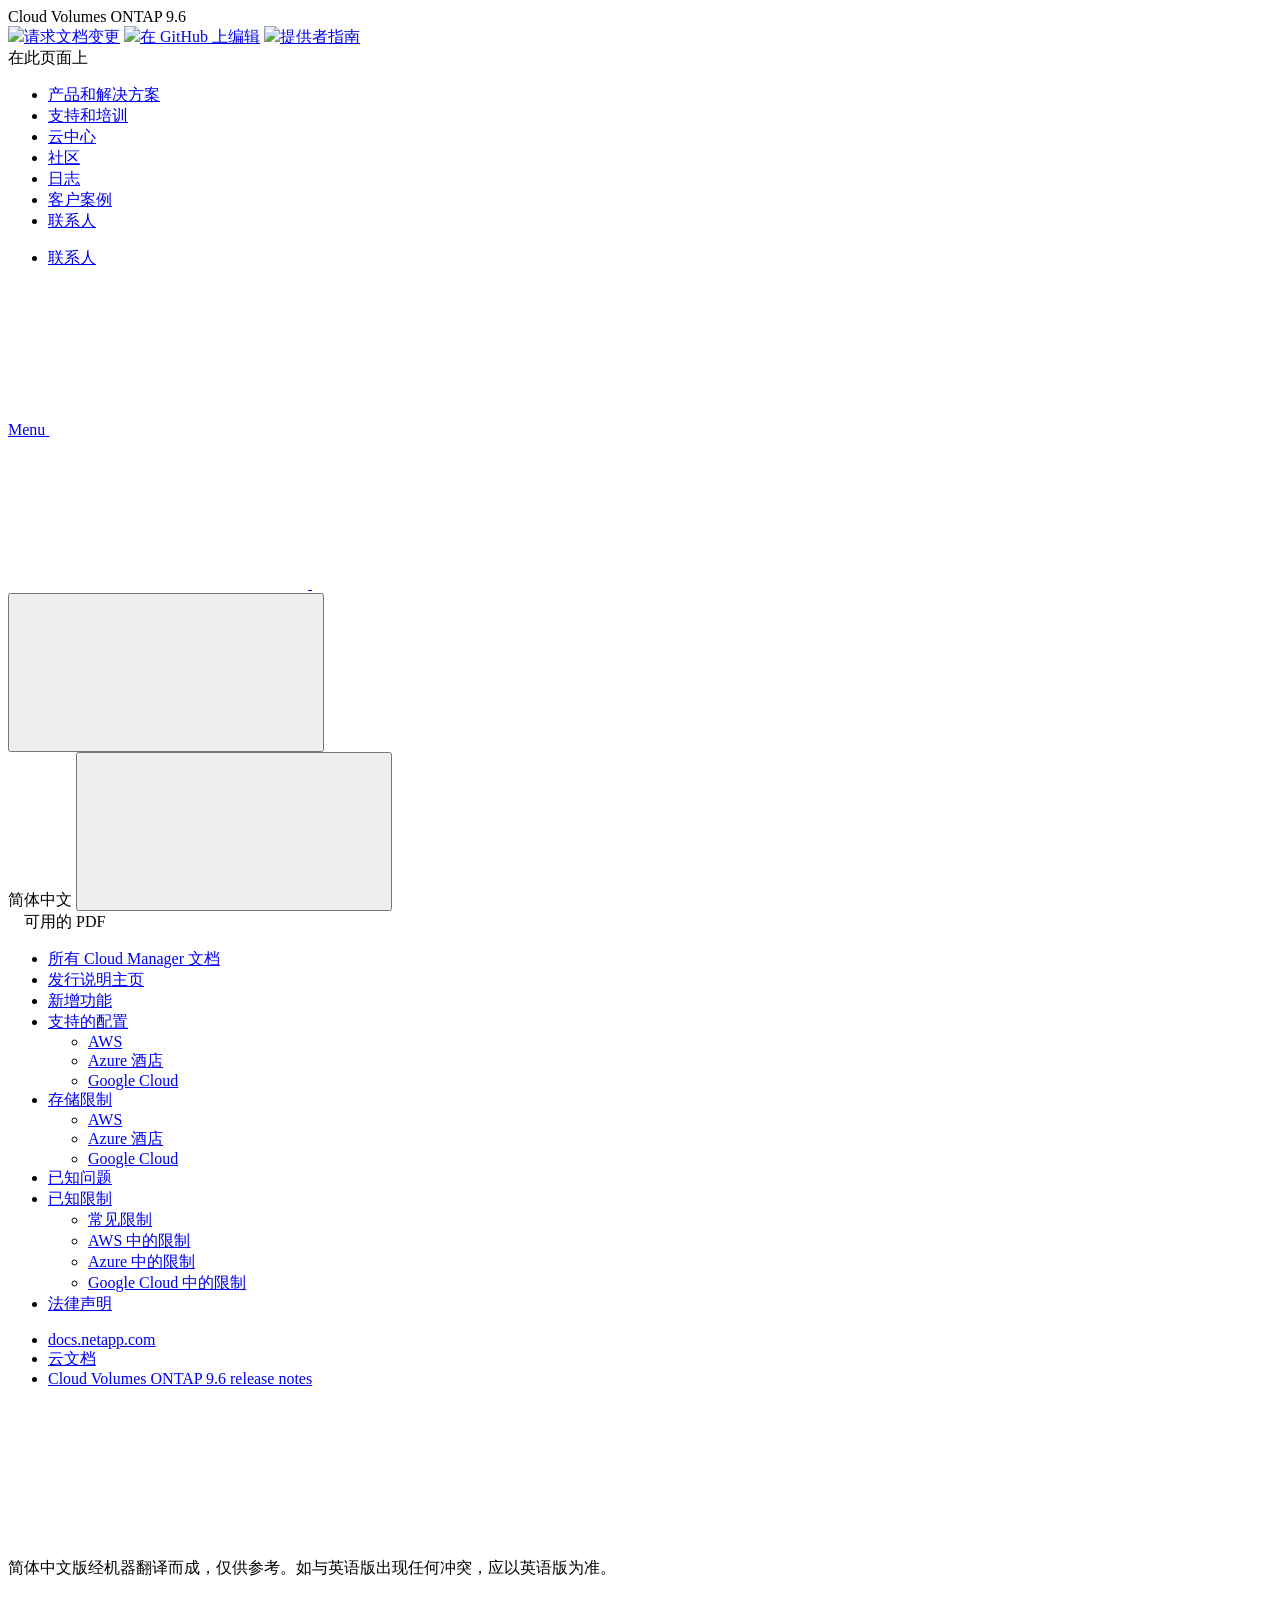
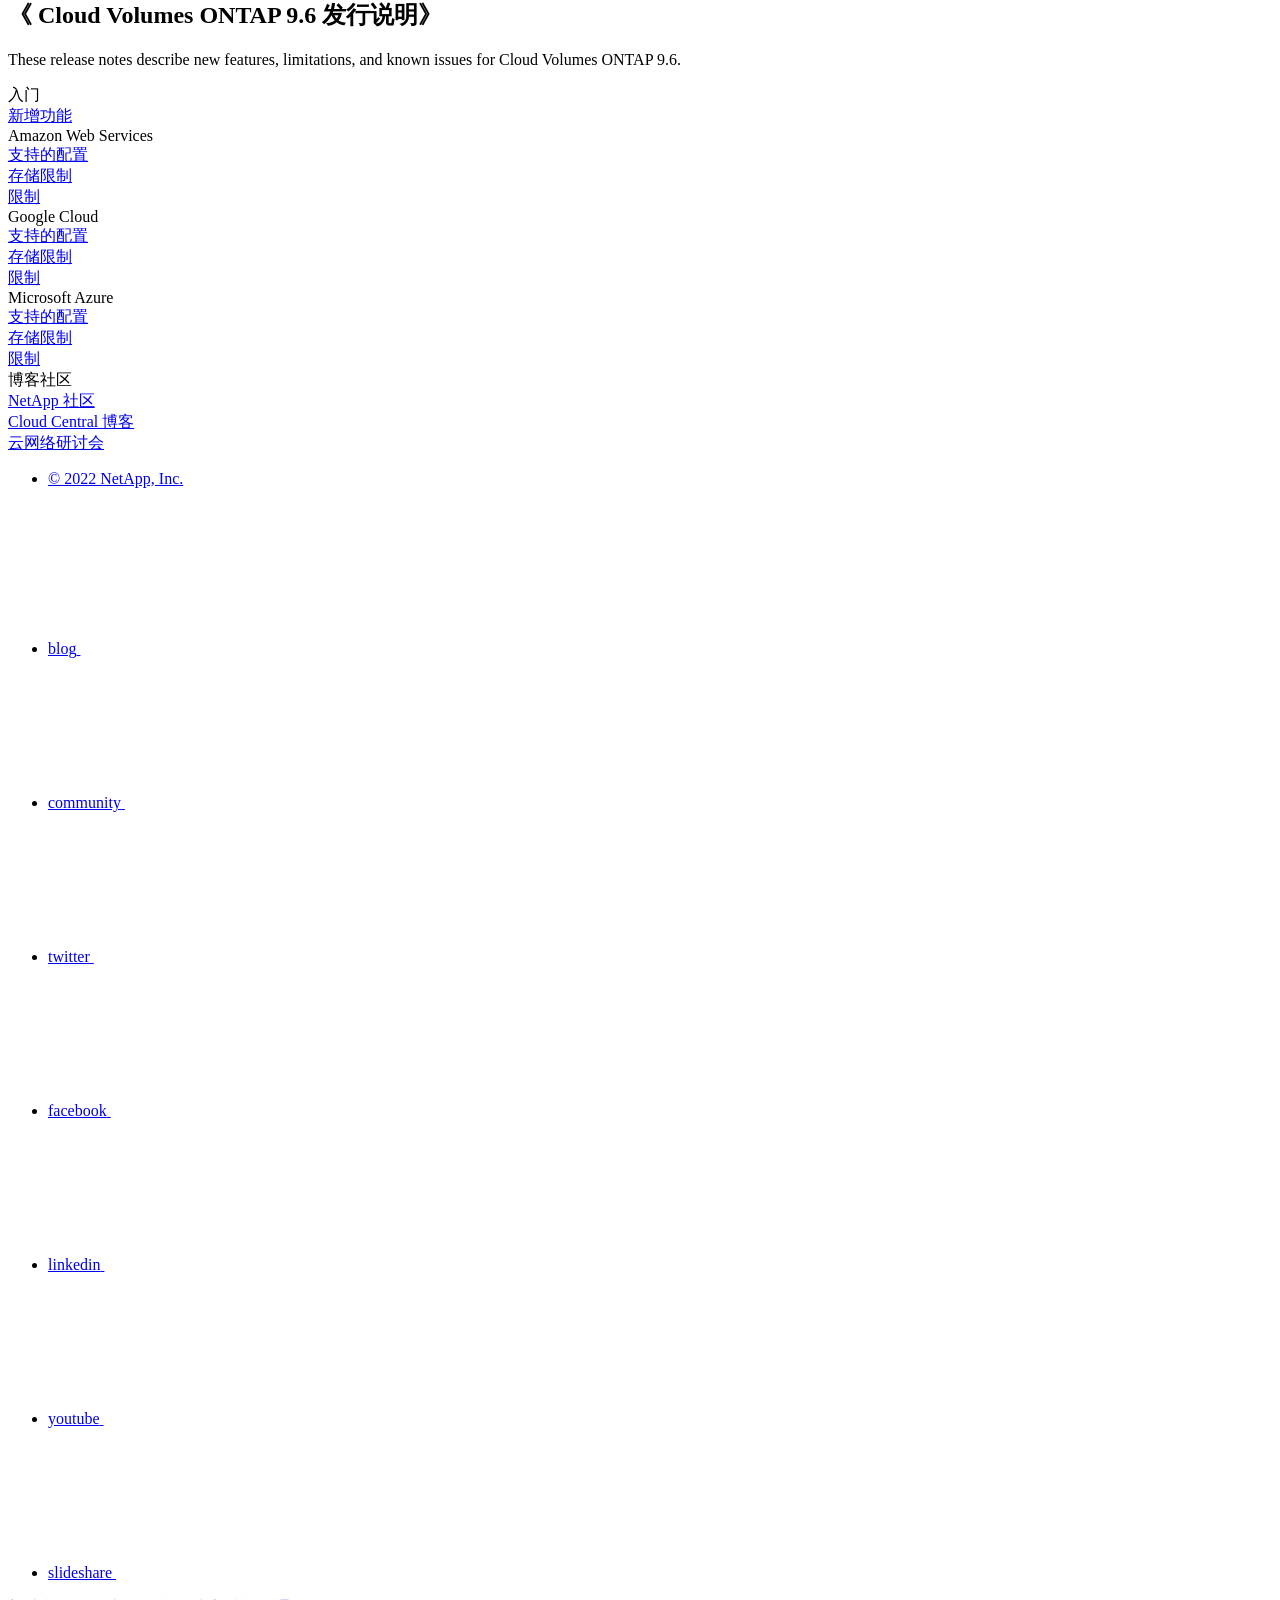
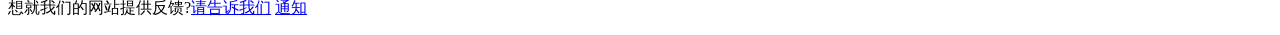
==== index.html @ 113b3786 "Deploying to gh-pages from  @ 643f27e0196be6083b5d98899e8362c4425283e3 🚀" ====
<!DOCTYPE html>
<html lang="zh-cn">
  <head class="at-element-marker">
  <title>《 Cloud Volumes ONTAP 9.6 发行说明》 | NetApp Documentation</title>
  <meta charset="utf-8">
  <meta http-equiv="x-ua-compatible" content="ie=edge,chrome=1">
  <meta http-equiv="language" content="en">
  <meta name="viewport" content="width=device-width, initial-scale=1">
  <meta property="og:title" content="《 Cloud Volumes ONTAP 9.6 发行说明》 | NetApp Documentation" />
	<meta property="og:type" content="website" />
	<meta property="og:url" content="https://docs.netapp.com/zh-cn/cloud-volumes-ontap-96-relnotes/index.html" />
	<meta property="og:description" content="本发行说明介绍了 Cloud Volumes ONTAP 9.6 的新增功能，限制和已知问题。" />
  <meta property="og:image" content="https://docs.netapp.com/zh-cn/cloud-volumes-ontap-96-relnotes/images/logo-tophat-social.png" />
  <meta property="og:image:alt" content="NetApp Logo" />
  <meta name="format-detection" content="telephone=no">
  <meta http-equiv="Content-Type" content="text/html; charset=utf-8">
  <meta http-equiv="encoding" content="utf-8">
  <meta http-equiv="nss-type" content="Product Documentation"/>
  <meta http-equiv="nss-subtype" content="User Guide"/><meta name="description" content="本发行说明介绍了 Cloud Volumes ONTAP 9.6 的新增功能，限制和已知问题。">
  <meta name="keywords" content=" "><!-- Icons -->
  <link rel="icon" href="/zh-cn/cloud-volumes-ontap-96-relnotes/images/favicon.ico" type="image/x-icon">

  <!-- RSS Feed --><link rel="alternate" type="application/rss+xml" title="NetApp Documentation" href="/zh-cn/cloud-volumes-ontap-96-relnotes/feed.xml"><!-- CSS Definitions: NetApp CSS should be defined after generic css -->

  <!-- Elastic Search -->
  <link rel="stylesheet" href="//cdn.jsdelivr.net/searchkit/0.10.0/theme.css">

  <!-- Controls AsciiDoctor Admonition Blocks -->
  <link rel="stylesheet" type="text/css" href="/zh-cn/cloud-volumes-ontap-96-relnotes/css/font-awesome.min.css">

  <!-- Controls the shadow effect for search dropdown menu -->
  <link rel="stylesheet" href="/zh-cn/cloud-volumes-ontap-96-relnotes/css/boxshadowproperties.css">

  <!-- NetApp CSS controls the technical content -->
  <link rel="stylesheet" type="text/css" href="/zh-cn/cloud-volumes-ontap-96-relnotes/css/netapp.css">

  <!-- WWW CSS Content -->
  <link rel="stylesheet" type="text/css" href="/zh-cn/cloud-volumes-ontap-96-relnotes/css/www-luci-dotcom.min.css">
  <link rel="stylesheet" type="text/css" href="/zh-cn/cloud-volumes-ontap-96-relnotes/css/www-netapp-dotcom.css">
  <link rel="stylesheet" href="/zh-cn/cloud-volumes-ontap-96-relnotes/css/www-netapp-library-critical.min.css" media="all" >
  <link rel="stylesheet" href="/zh-cn/cloud-volumes-ontap-96-relnotes/css/www-netapp-library-non-critical.min.css" as="style" onload="this.onload=null;this.rel='stylesheet'">
  <link rel="stylesheet" href="/zh-cn/cloud-volumes-ontap-96-relnotes/css/www-netapp-library-global-header-footer.min.css">

  <!-- NetApp IE Customizations -->
  <link rel="stylesheet" href='/zh-cn/cloud-volumes-ontap-96-relnotes/css/na-utility.css' type='text/css'>
  <link rel="stylesheet" href='/zh-cn/cloud-volumes-ontap-96-relnotes/css/na-sidebar.css' type='text/css'>
  <link rel='stylesheet' href='/zh-cn/cloud-volumes-ontap-96-relnotes/css/clouddocs.css' type='text/css'>
  <link rel='stylesheet' href='/zh-cn/cloud-volumes-ontap-96-relnotes/css/na-pagenav.css' type='text/css'>

  
  <link rel="stylesheet" href="/zh-cn/cloud-volumes-ontap-96-relnotes/css/landing-page.css" type="text/css">
  <link rel="stylesheet" href="/zh-cn/cloud-volumes-ontap-96-relnotes/css/tabbed-blocks.css" type="text/css">
  <link rel='stylesheet' href='/zh-cn/cloud-volumes-ontap-96-relnotes/css/na-feature.css' type='text/css'><script src="https://cdnjs.cloudflare.com/ajax/libs/jquery/2.1.4/jquery.min.js"></script>
  <script src="https://cdnjs.cloudflare.com/ajax/libs/jquery-cookie/1.4.1/jquery.cookie.min.js"></script>

  <!-- Used for Product Family Page Sidebar Visibility --><link rel="stylesheet" href='/zh-cn/cloud-volumes-ontap-96-relnotes/css/product-family.css' type="text/css">
  <script src='/zh-cn/cloud-volumes-ontap-96-relnotes/js/product-family.js'></script><!-- Used to import Promise for IE. Required for SearchKit -->
  <script src="https://cdnjs.cloudflare.com/ajax/libs/bluebird/3.3.5/bluebird.min.js"></script><script src='/zh-cn/cloud-volumes-ontap-96-relnotes/js/na-search.js'></script><script src='/zh-cn/cloud-volumes-ontap-96-relnotes/js/na-pagenav.js'></script><link rel='stylesheet' href='/zh-cn/cloud-volumes-ontap-96-relnotes/css/prism.css' type='text/css'>
  <link rel='stylesheet' href='/zh-cn/cloud-volumes-ontap-96-relnotes/css/prism-netapp.css' type='text/css'>


  <script src='/zh-cn/cloud-volumes-ontap-96-relnotes/js/na-utility.js'></script>
  <script src='/zh-cn/cloud-volumes-ontap-96-relnotes/js/clouddocs.js'></script>
  <script>
  if (document.location.hostname === "docs.netapp.com") {
    var head = document.getElementsByTagName('head')[0];
    var adobe = document.createElement("script");
    adobe.type = "text/javascript";
    adobe.src = "//assets.adobedtm.com/60287eadf1ee/c284da483c83/launch-e9ff3acac59f.min.js";
    head.appendChild(adobe);
  }
  </script>
  <script src='/zh-cn/cloud-volumes-ontap-96-relnotes/js/jquery.navgoco.min.js'></script>
  <script src="https://maxcdn.bootstrapcdn.com/bootstrap/3.3.7/js/bootstrap.min.js" integrity="sha384-Tc5IQib027qvyjSMfHjOMaLkfuWVxZxUPnCJA7l2mCWNIpG9mGCD8wGNIcPD7Txa" crossorigin="anonymous"></script>
  <script src='/zh-cn/cloud-volumes-ontap-96-relnotes/js/toc.js'></script>
  <script src='/zh-cn/cloud-volumes-ontap-96-relnotes/js/customscripts.js'></script><script>
      $(document).ready(function() {
          
          var collapseOnInit = true;
          

          var navSettings = {
              "caretHtml": '',
              "accordion": collapseOnInit,
              "openClass": 'active', // open
              "save": false, // leave false or nav highlighting doesn't work right
              "cookie": {
                  "name": 'navgoco',
                  "expires": false,
                  "path": '/'
              },
              "slide": {
                  "duration": 400,
                  "easing": 'swing'
              }
          };

          // Initialize navgoco with default options
          $("#mysidebar").navgoco(navSettings);
          

          $("#collapseAll").click(function(e) {
              e.preventDefault();
              $("#mysidebar").navgoco('toggle', false);
          });

          $("#expandAll").click(function(e) {
              e.preventDefault();
              $("#mysidebar").navgoco('toggle', true);
          });

      });

  </script>
  <script>
      $(document).ready(function() {
          $("#tg-sb-link").click(function() {
              $("#tg-sb-sidebar").toggle();
              $("#tg-sb-content").toggleClass('col-md-9');
              $("#tg-sb-content").toggleClass('col-md-12');
              $("#tg-sb-icon").toggleClass('fa-toggle-on');
              $("#tg-sb-icon").toggleClass('fa-toggle-off');
          });
      });
  </script><script async src="https://www.googletagmanager.com/gtag/js?id=UA-81697994-3"></script>
  <script>
  if (document.location.hostname === "docs.netapp.com") {
    window.dataLayer = window.dataLayer || [];
    function gtag(){dataLayer.push(arguments);}
    gtag('js', new Date());
    gtag('config', 'UA-81697994-3');
  }
  </script>
  <script src='/zh-cn/cloud-volumes-ontap-96-relnotes/js/version-dropdown.js'></script>
  <script src='/zh-cn/cloud-volumes-ontap-96-relnotes/js/FileSaver.min.js'></script>
  <script src='/zh-cn/cloud-volumes-ontap-96-relnotes/js/jszip-utils.min.js'></script>
  <script src='/zh-cn/cloud-volumes-ontap-96-relnotes/js/jszip.min.js'></script>
  <script src='/zh-cn/cloud-volumes-ontap-96-relnotes/js/pdf-ux.js'></script>
</head>


  <body class role="document">
    <div id="page" class="n-off-canvas-menu">
      <div class="n-off-canvas-menu__menu"><!--TODO: Add offcanvas code --></div>
      <div class="n-off-canvas-menu__content-wrap">
        <header class="site-header" id="banner">
  
  <!-- Start Page Toolbar -->
  <div class="page-nav-toolbar">
    <div id="version-dropdown"><div id="version-dropdown-ie-i18n">
  <div id="version-dropdown-ie-i18n-menu">
    <span class="ie-i18n-lang"><span class="version-title">Cloud Volumes ONTAP </span><span class="version">9.6</span></span>
    <span class="version-dropdown-caret"></span>
  </div>
  <div id="version-dropdown-n-property-navigation-bar__menu--language-selector" class="n-menu n-menu--v3 n-menu--is-active" style="display: none;">
    <div class="n-language-selector-menu">
      <ul class="n-menu__list">
        <li class="n-menu__list-column">
          <ul class="n-menu__list"><li class="n-menu__list-item n-menu__list-item--level-1"><a href="https://docs.netapp.com/zh-cn/cloud-volumes-ontap-96-relnotes/index.html" class="n-menu__header-text" target="_self">
                <span translate="no" class="notranslate"><span>Cloud Volumes ONTAP</span><span class="version"> 9.6</span></span>
              </a></li><li class="n-menu__list-item n-menu__list-item--level-1"><a href="https://docs.netapp.com/zh-cn/cloud-volumes-ontap-relnotes/index.html" class="n-menu__header-text" target="_self">
                <span translate="no" class="notranslate"><span>Cloud Volumes ONTAP</span><span class="version"> 9.10.1</span></span>
              </a></li><li class="n-menu__list-item n-menu__list-item--level-1"><a href="https://docs.netapp.com/zh-cn/cloud-volumes-ontap-9100-relnotes/index.html" class="n-menu__header-text" target="_self">
                <span translate="no" class="notranslate"><span>Cloud Volumes ONTAP</span><span class="version"> 9.10.0</span></span>
              </a></li><li class="n-menu__list-item n-menu__list-item--level-1"><a href="https://docs.netapp.com/zh-cn/cloud-volumes-ontap-991-relnotes/index.html" class="n-menu__header-text" target="_self">
                <span translate="no" class="notranslate"><span>Cloud Volumes ONTAP</span><span class="version"> 9.9.1</span></span>
              </a></li><li class="n-menu__list-item n-menu__list-item--level-1"><a href="https://docs.netapp.com/zh-cn/cloud-volumes-ontap-990-relnotes/index.html" class="n-menu__header-text" target="_self">
                <span translate="no" class="notranslate"><span>Cloud Volumes ONTAP</span><span class="version"> 9.9.0</span></span>
              </a></li><li class="n-menu__list-item n-menu__list-item--level-1"><a href="https://docs.netapp.com/zh-cn/cloud-volumes-ontap-98-relnotes/index.html" class="n-menu__header-text" target="_self">
                <span translate="no" class="notranslate"><span>Cloud Volumes ONTAP</span><span class="version"> 9.8</span></span>
              </a></li><li class="n-menu__list-item n-menu__list-item--level-1"><a href="https://docs.netapp.com/zh-cn/cloud-volumes-ontap-97-relnotes/index.html" class="n-menu__header-text" target="_self">
                <span translate="no" class="notranslate"><span>Cloud Volumes ONTAP</span><span class="version"> 9.7</span></span>
              </a></li><li class="n-menu__list-item n-menu__list-item--level-1"><a href="https://docs.netapp.com/zh-cn/cloud-volumes-ontap-95-relnotes/index.html" class="n-menu__header-text" target="_self">
                <span translate="no" class="notranslate"><span>Cloud Volumes ONTAP</span><span class="version"> 9.5</span></span>
              </a></li><li class="n-menu__list-item n-menu__list-item--level-1"><a href="https://docs.netapp.com/zh-cn/cloud-volumes-ontap-94-relnotes/index.html" class="n-menu__header-text" target="_self">
                <span translate="no" class="notranslate"><span>Cloud Volumes ONTAP</span><span class="version"> 9.4</span></span>
              </a></li><li class="n-menu__list-item n-menu__list-item--level-1"><a href="https://docs.netapp.com/zh-cn/cloud-volumes-ontap-93-relnotes/index.html" class="n-menu__header-text" target="_self">
                <span translate="no" class="notranslate"><span>ONTAP 云</span><span class="version"> 9.3</span></span>
              </a></li></ul>
        </li>
      </ul>
    </div>
  </div>
</div></div>
    <div class="page-nav-contribute"  >
      <a target="_blank" href="https://github.com/NetAppDocs/cloud-volumes-ontap-96-relnotes/issues/new?body=Page%3A%20[《 Cloud Volumes ONTAP 9.6 发行说明》](https://docs.netapp.com/zh-cn/cloud-volumes-ontap-96-relnotes/index.html)" class="page-nav-contribute-link" role="button"><img src="/zh-cn/cloud-volumes-ontap-96-relnotes/images/discuss-sm.svg" class="github-icon" />请求文档变更</a>
      <a target="_blank" href="https://github.com/NetAppDocs/cloud-volumes-ontap-96-relnotes/blob/main/index.adoc" class="page-nav-contribute-link" role="button"><img src="/zh-cn/cloud-volumes-ontap-96-relnotes/images/edit-sm.svg" class="github-icon" />在 GitHub 上编辑</a>
      <a target="_blank" href="https://docs.netapp.com/us-en/contribute/" class="page-nav-contribute-link"  ><img src="/zh-cn/cloud-volumes-ontap-96-relnotes/images/article-sm.svg" class="github-icon" />提供者指南</a>
    </div>
    <div class="page-nav-container">
      <nav class="page-nav-fixed">
        <div class="page-nav-title">在此页面上</div>
        <div class="page-nav-links">
          <ul class="page-nav-inner" id="page-menu"></ul>
        </div>
      </nav>
    </div>
  </div>
  
  <!-- Start top_hat -->
  <div class="n-top-hat">
    <div class="n-container">
      <div class="n-top-hat__cross-property-nav">
        <ul class="n-top-hat__list">
          <li class="n-top-hat__list-item">
            <a href="https://www.netapp.com/products-a-z/" class="n-top-hat__link">产品和解决方案</a>
          </li>
          <li class="n-top-hat__list-item">
            <a href="https://www.netapp.com/support-and-training/netapp-university/" class="n-top-hat__link">支持和培训</a>
          </li>
          <li class="n-top-hat__list-item">
            <a href="https://cloud.netapp.com" class="n-top-hat__link">云中心</a>
          </li>
          <li class="n-top-hat__list-item">
            <a href="https://community.netapp.com/" class="n-top-hat__link">社区</a>
          </li>
          <li class="n-top-hat__list-item">
            <a href="https://blog.netapp.com/" class="n-top-hat__link">日志</a>
          </li>
          <li class="n-top-hat__list-item">
            <a href="https://customers.netapp.com/en/" class="n-top-hat__link">客户案例</a>
          </li>
          <li class="n-top-hat__list-item">
            <a href="https://www.netapp.com/us/contact-us/index.aspx" target="_self" class="n-top-hat__link" data-ntap-ui="contact-us">联系人</a>
          </li>
        </ul>
      </div>
      <div class="n-top-hat__utils">
        <ul class="n-top-hat__list">
          <li class="n-top-hat__list-item">
            <a href="https://www.netapp.com/us/contact-us/index.aspx" target="_self" class="n-top-hat__link" data-ntap-ui="contact-us">联系人</a>
          </li>
        </ul>
      </div>
    </div>
  </div>
  <!-- End top_hat -->

  <!-- Start property bar -->
  <style>
    .n-property-navigation-bar__menus--desktop-experience .n-menu--mega__default-content__heading span {
    color: #34B0FF;
    }
  </style>
  <div class="n-property-bar " data-ntap-ui="sticky-nav">
    <div class="n-property-bar__inner-wrap">
      <div class="n-property-bar__menu-toggle">
        <a href="#" class="n-property-bar__menu-toggle-link">
          <span class="n-property-bar__menu-toggle-text">Menu</span>
          <svg class="n-icon-bars n-property-bar__menu-toggle-icon" aria-labelledby="title">
            <title>bars</title>
            <use xlink:href="/zh-cn/cloud-volumes-ontap-96-relnotes/common/svg/sprite.svg#bars"></use>
          </svg>
        </a>
      </div>
      <div class="n-property-bar__property-mark ">
        <a href="https://www.netapp.com" class="n-property-bar__property-link">
          <div class="n-property-bar__logo">
            <svg class="n-icon-netapp-mark n-icon-netapp-mark n-property-bar__netapp-mark-icon" aria-labelledby="title">
              <title>netapp-mark</title>
              <use xlink:href="/zh-cn/cloud-volumes-ontap-96-relnotes/common/svg/sprite.svg#netapp-mark"></use>
            </svg>
            <svg class="n-icon-netapp-logo n-property-bar__logo-svg" aria-labelledby="title">
              <title>netapp-logo</title>
              <use xlink:href="/zh-cn/cloud-volumes-ontap-96-relnotes/common/svg/sprite.svg#netapp-logo"></use>
            </svg>
          </div>
        </a>
      </div>

      
      <div class="search-property-bar">
        <div id="search-demo-container" class="searchbox n-property-bar__search">
          <div id="react-search" 
          data-search-html="/zh-cn/cloud-volumes-ontap-96-relnotes/search.html"
          data-type="widget" 
          data-placeholder="搜索文档" 
          data-no-results-found="未找到与 {query} 匹配的结果。" 
          data-did-you-mean="搜索 {suggestion}。" 
          data-no-results-found-did-you-mean="未找到与 {query} 匹配的结果。您是否要搜索 {suggestion}?" 
          data-results-found="找到 {hitCount} 个结果"  
          data-sk-es-pf-indexes=""></div>
          <button class="n-property-bar__search-toggle-button" type="button">
            <svg class="n-icon-search n-property-bar__search-toggle-button-icon" aria-labelledby="title">
              <title>search</title>
              <use xmlns:xlink="http://www.w3.org/1999/xlink" xlink:href="/zh-cn/cloud-volumes-ontap-96-relnotes/common/svg/sprite.svg#search"></use>
            </svg>
          </button>
        </div>
      </div>
      
    </div>
  </div>
  <div class="n-property-bar__toolbar">
    <!-- Start Language Selector --><div id="ie-i18n" class="n-property-bar__lang-selector">
      <div id="ie-i18n-menu">
      <span class="ie-i18n-lang">简体中文</span>
        <button class="ie-i18n-icon-container" type="button">
          <svg class="n-globe__icon" aria-labelledby="title">
            <title>globe</title>
            <use xmlns:xlink="http://www.w3.org/1999/xlink" xlink:href="/zh-cn/cloud-volumes-ontap-96-relnotes/common/svg/sprite.svg#globe"></use>
          </svg>
        </button>
      </div>
      <div id="n-property-navigation-bar__menu--language-selector" class="ie-i18n-results-container n-menu n-menu--v3 n-menu--is-active" style="display: none;">
        <div class="n-language-selector-menu">
          <ul class="n-menu__list">
            <li class="n-menu__list-column">
              <ul class="n-menu__list"><li class="n-menu__list-item n-menu__list-item--level-1">
                  <a href="https://docs.netapp.com/zh-cn/cloud-volumes-ontap-96-relnotes/index.html" class="n-menu__header-text"><span translate="no" class="notranslate">简体中文</span></a>
                </li><li class="n-menu__list-item n-menu__list-item--level-1">
                  <a href="https://docs.netapp.com/us-en/cloud-volumes-ontap-96-relnotes/index.html" class="n-menu__header-text"><span translate="no" class="notranslate">English</span></a>
                </li><li class="n-menu__list-item n-menu__list-item--level-1">
                  <a href="https://docs.netapp.com/ja-jp/cloud-volumes-ontap-96-relnotes/index.html" class="n-menu__header-text"><span translate="no" class="notranslate">日本語</span></a>
                </li><li class="n-menu__list-item n-menu__list-item--level-1">
                  <a href="https://docs.netapp.com/ko-kr/cloud-volumes-ontap-96-relnotes/index.html" class="n-menu__header-text"><span translate="no" class="notranslate">한국어</span></a>
                </li></ul>
            </li>
          </ul>
        </div>
      </div>
    </div><!-- End Language Selector -->

    <div class="n-property-bar__cta"></div>
  </div>
  <script>
    $(function(){
        var currentLocalization = $('html').attr('lang');

        var localizationsDictionary = {
            "en-CA" : "https://www.netapp.com/search/index.aspx?for_cr=canada&",
            "en-IN" : "https://www.netapp.com/search/index.aspx?for_cr=india&",
            "nl-NL" : "https://www.netapp.com/search/index.aspx?for_cr=netherlands&",
            "ru-RU" : "https://www.netapp.com/search/index.aspx?for_cr=russia&",
            "sv-SE" : "https://www.netapp.com/search/index.aspx?for_cr=sweden&",
            "it-IT" : "https://www.netapp.com/search/index.aspx?for_cr=italy&",
            "he-IL" : "https://www.netapp.com/search/index.aspx?for_cr=israel&",
            "ko-KR" : "https://www.netapp.com/search/index.aspx?for_cr=korea&",
            "zh-TW" : "https://www.netapp.com/search/index.aspx?for_cr=taiwan&",
            "en-GB" : "https://www.netapp.com/search/index.aspx?for_cr=unitedkingdom&",
            "en-SG" : "https://www.netapp.com/search/index.aspx?for_cr=asean&",
            "en-AU" : "https://www.netapp.com/search/index.aspx?for_cr=australia&",
            "pt-BR" : "https://www.netapp.com/search/index.aspx?for_cr=brasil&",
            "de-CH" : "https://www.netapp.com/search/index.aspx?for_cr=switzerland&",
            "es-MX" : "https://www.netapp.com/search/index.aspx?for_cr=mexico&"
        };

        if($('html').hasClass('ntap-whitelisted') && localizationsDictionary.hasOwnProperty(currentLocalization)) {
            $('.n-property-bar__property-link').attr('href', '/');
        }
    });
  </script>
  <!-- End property bar -->
</header>


        <main id="n-main-content" class="n-main-content">
          <!-- Start Documentation Content -->
<div class="ie-main">
  <!-- Sidebar Column -->
  
  <div class="col-md-3" id="sidebar-height">
      <div class="n-pdf-header">
  <a id="toggleButtonPdf" class="n-pdf-button" type="button">
    <img src="/zh-cn/cloud-volumes-ontap-96-relnotes/images/pdf.png" width="16" height="16"/>可用的 PDF<span>
    </span>
  </a>
</div>
<div class="n-pdf-body-container">
  <ul id="toggleContainerPdf" class="n-pdf-body" style="display:none;"><li class="pdf-ux-container">
        <a target="_blank" href="/zh-cn/cloud-volumes-ontap-96-relnotes/pdfs/fullsite-sidebar/__Cloud_Volumes_ONTAP_9_6_发行说明_.pdf" >
          <img src="/zh-cn/cloud-volumes-ontap-96-relnotes/images/pdf.png" width="16" height="16"/>此文档站点的 PDF</a>


    <ul class="subfolders" style="display:none;"><li class="active pdf-hide">
  <a target="_blank" href="/zh-cn/cloud-volumes-ontap-96-relnotes/pdfs/pages/index.pdf" >
    <img src="/zh-cn/cloud-volumes-ontap-96-relnotes/images/pdf.png" width="16" height="16"/>
    PDF of this page
  </a>
</li>

</ul>
  





    
      <ul class="subfolders" style="display:none;">
        <li class="pdf-ux-container">
          <a target="_blank" 
            
              href="/zh-cn/cloud-volumes-ontap-96-relnotes/pdfs/sidebar/支持的配置.pdf" 
            
          >
            <img src="/zh-cn/cloud-volumes-ontap-96-relnotes/images/pdf.png" width="16" height="16"/>
            支持的配置
          </a>
          







          
        </li>
      </ul>
    

  



    
      <ul class="subfolders" style="display:none;">
        <li class="pdf-ux-container">
          <a target="_blank" 
            
              href="/zh-cn/cloud-volumes-ontap-96-relnotes/pdfs/sidebar/存储限制.pdf" 
            
          >
            <img src="/zh-cn/cloud-volumes-ontap-96-relnotes/images/pdf.png" width="16" height="16"/>
            存储限制
          </a>
          







          
        </li>
      </ul>
    

  





    
      <ul class="subfolders" style="display:none;">
        <li class="pdf-ux-container">
          <a target="_blank" 
            
              href="/zh-cn/cloud-volumes-ontap-96-relnotes/pdfs/sidebar/已知限制.pdf" 
            
          >
            <img src="/zh-cn/cloud-volumes-ontap-96-relnotes/images/pdf.png" width="16" height="16"/>
            已知限制
          </a>
          









          
        </li>
      </ul>
    

  




</li></ul>
  <div class="zip-pdf-link-container" style="display: none;">   
    <a href="#" id="zipPdf">
      <img src="/zh-cn/cloud-volumes-ontap-96-relnotes/images/pdf-zip.png" width="16" height="16"/>
      <pre>收集单独的 PDF 文档<span class="zip-size"></span></pre>
    </a><div id="zip-link-popup" class="hide">
    <div class="inner-modal">
        <div class="downloading-progress">
            <div class="spinner"></div>
            <h1>Creating your file...</h1>
            <div>This may take a few minutes. Thanks for your patience.</div>
            <button class="cancel-download-btn" type="button">Cancel</button>
        </div>
        <div class="download-complete hide">
            <div class="done-icon">
                <svg xmlns="http://www.w3.org/2000/svg" width="24" height="24" viewBox="0 0 24 24"><path d="M20.285 2l-11.285 11.567-5.286-5.011-3.714 3.716 9 8.728 15-15.285z"/></svg>
            </div>
            <div>Your file is ready</div>
            <button class="cancel-download-btn" type="button">OK</button>
        </div>
    </div>
</div>
<script>
    $(".cancel-download-btn").click(function(){
        $("#zip-link-popup").addClass("hide");
        $("#zip-link-popup .downloading-progress").removeClass("hide");
        $("#zip-link-popup .download-complete").addClass("hide");
    });
</script></div>
</div>
<script>
  $("#toggleContainerPdf li.active:last-child").parents('ul.subfolders').toggle('display');
  $("#toggleButtonPdf").click(function () {
    $("#toggleContainerPdf").toggle('display');
    $(".n-pdf-body-container .zip-pdf-link-container").toggle('display');
  });
</script><div class="sidebar-nav-container">
  <ul id="mysidebar" class="nav"><li class=" "><a class="na-navbar-padding" href="https://docs.netapp.com/us-en/cloud-manager-family">
        所有 Cloud Manager 文档
      </a></li><li class="  active "><a class="na-navbar-padding" href="/zh-cn/cloud-volumes-ontap-96-relnotes/index.html">
        发行说明主页
      </a></li><li class=" "><a class="na-navbar-padding" href="/zh-cn/cloud-volumes-ontap-96-relnotes/reference-new.html">
        新增功能
      </a></li><li class="subfolders "><a href="#">
        <div class="na-navbar-padding"> 支持的配置</div>
      </a>
      <ul><li class=" "><a class="na-navbar-padding" href="/zh-cn/cloud-volumes-ontap-96-relnotes/reference-configs-aws.html">
        AWS
      </a></li><li class=" "><a class="na-navbar-padding" href="/zh-cn/cloud-volumes-ontap-96-relnotes/reference-configs-azure.html">
        Azure 酒店
      </a></li><li class=" "><a class="na-navbar-padding" href="/zh-cn/cloud-volumes-ontap-96-relnotes/reference-configs-gcp.html">
        Google Cloud
      </a></li></ul></li><li class="subfolders "><a href="#">
        <div class="na-navbar-padding"> 存储限制</div>
      </a>
      <ul><li class=" "><a class="na-navbar-padding" href="/zh-cn/cloud-volumes-ontap-96-relnotes/reference-limits-aws.html">
        AWS
      </a></li><li class=" "><a class="na-navbar-padding" href="/zh-cn/cloud-volumes-ontap-96-relnotes/reference-limits-azure.html">
        Azure 酒店
      </a></li><li class=" "><a class="na-navbar-padding" href="/zh-cn/cloud-volumes-ontap-96-relnotes/reference-limits-gcp.html">
        Google Cloud
      </a></li></ul></li><li class=" "><a class="na-navbar-padding" href="/zh-cn/cloud-volumes-ontap-96-relnotes/reference-issues.html">
        已知问题
      </a></li><li class="subfolders "><a href="#">
        <div class="na-navbar-padding"> 已知限制</div>
      </a>
      <ul><li class=" "><a class="na-navbar-padding" href="/zh-cn/cloud-volumes-ontap-96-relnotes/reference-limitations.html">
        常见限制
      </a></li><li class=" "><a class="na-navbar-padding" href="/zh-cn/cloud-volumes-ontap-96-relnotes/reference-limitations-aws.html">
        AWS 中的限制
      </a></li><li class=" "><a class="na-navbar-padding" href="/zh-cn/cloud-volumes-ontap-96-relnotes/reference-limitations-azure.html">
        Azure 中的限制
      </a></li><li class=" "><a class="na-navbar-padding" href="/zh-cn/cloud-volumes-ontap-96-relnotes/reference-limitations-gcp.html">
        Google Cloud 中的限制
      </a></li></ul></li><li class=" "><a class="na-navbar-padding" href="/zh-cn/cloud-volumes-ontap-96-relnotes/legal-notices.html">
        法律声明
      </a></li></ul>
</div>
<script>
  window.onscroll = () => {
    const value = -40 - (document.body.scrollHeight - (window.innerHeight + document.scrollingElement.scrollTop));
    
    document.getElementById("sidebar-height").style.bottom = Math.max(0,value) + "px";
};
</script>
<!-- this highlights the active parent class in the navgoco sidebar. this is critical so that the parent expands when you're viewing a page. This must appear below the sidebar code above. Otherwise, if placed inside customscripts.js, the script runs before the sidebar code runs and the class never gets inserted.-->
<script>$("li.active").parents('li').toggleClass("active");</script>

  </div>
  

  <div class="ie-content-pane n-doc__component-detail-content n-doc__component-detail-content--show-code">
    <!-- Begin of page container --><article class="page-content">
      <div class="ie-utility">
  <div class="ie-menu">
    <div class="n-breadcrumb">
      <ul class="n-breadcrumb__list">
        <li class="n-breadcrumb__list-item">
          <a href="https://docs.netapp.com">docs.netapp.com</a>
        </li>
        
        <li class="n-breadcrumb__list-item">
          <a href="https://docs.netapp.com/zh-cn/cloud/">云文档</a>
        </li>
        

        

        <li class="n-breadcrumb__list-item">
          <a href="/zh-cn/cloud-volumes-ontap-96-relnotes/">Cloud&nbsp;Volumes&nbsp;ONTAP&nbsp;9.6&nbsp;release&nbsp;notes</a>
        </li>

      </ul>
    </div>
    <div style="clear: both"></div><!-- Main needs to have height -->
  </div>
</div>

      <div class="n-band n-band--docs n-band--belted">
  <div class="n-container" style="margin: 0 auto; padding: 0;">
    <div class="n-row">
      <div class="n-col-sm-12"><div class="ie-nmt-disclaimer">
          <span>
            <div class="ie-nmt-disclaimer-container">
              <div class="ie-nmt-disclaimer-icon">
                <svg class="luci-icon" aria-hidden="true">
                  <use xlink:href="/zh-cn/cloud-volumes-ontap-96-relnotes/common/svg/sprite.svg#circle-info">
                </svg>
              </div>
              <div class="ie-nmt-disclaimer-content">
                <span> 简体中文版经机器翻译而成，仅供参考。如与英语版出现任何冲突，应以英语版为准。 </span>
              </div>
              <div style="clear:both;"></div>
            </div>
          </span>
        </div><div class="n-doc__component-detail-heading-wrap">
          <h1 class="n-doc__component-detail-heading">《 Cloud Volumes ONTAP 9.6 发行说明》</h1>
        </div>
        <section class="n-band__section">
  <p>These release notes describe new features, limitations, and known issues for Cloud Volumes ONTAP 9.6.</p>
</section><div class="n-band__content">
  <div class="n-layout-flex" data-ntap-layout="4">
    
    <div class="n-feature-block n-feature-block__align--center n-layout-flex__item ie-feature-block">
      <div class="n-feature-block__content">
        <div class="ie-feature-block__header">
          <div class="ie-feature-block__text">
            入门
          </div>
        </div>
        
        <div class="ie-feature-block__section">
          
          <a class="ie-feature-block__link" href="reference-new.html">新增功能</a>
        </div>
        
      </div>
    </div>
    
    <div class="n-feature-block n-feature-block__align--center n-layout-flex__item ie-feature-block">
      <div class="n-feature-block__content">
        <div class="ie-feature-block__header">
          <div class="ie-feature-block__text">
            Amazon Web Services
          </div>
        </div>
        
        <div class="ie-feature-block__section">
          
          <a class="ie-feature-block__link" href="reference-configs-aws.html">支持的配置</a>
        </div>
        
        <div class="ie-feature-block__section">
          
          <a class="ie-feature-block__link" href="reference-limits-aws.html">存储限制</a>
        </div>
        
        <div class="ie-feature-block__section">
          
          <a class="ie-feature-block__link" href="reference-limitations-gcp.html">限制</a>
        </div>
        
      </div>
    </div>
    
    <div class="n-feature-block n-feature-block__align--center n-layout-flex__item ie-feature-block">
      <div class="n-feature-block__content">
        <div class="ie-feature-block__header">
          <div class="ie-feature-block__text">
            Google Cloud
          </div>
        </div>
        
        <div class="ie-feature-block__section">
          
          <a class="ie-feature-block__link" href="reference-configs-gcp.html">支持的配置</a>
        </div>
        
        <div class="ie-feature-block__section">
          
          <a class="ie-feature-block__link" href="reference-limits-gcp.html">存储限制</a>
        </div>
        
        <div class="ie-feature-block__section">
          
          <a class="ie-feature-block__link" href="reference-limitations-gcp.html">限制</a>
        </div>
        
      </div>
    </div>
    
    <div class="n-feature-block n-feature-block__align--center n-layout-flex__item ie-feature-block">
      <div class="n-feature-block__content">
        <div class="ie-feature-block__header">
          <div class="ie-feature-block__text">
            Microsoft Azure
          </div>
        </div>
        
        <div class="ie-feature-block__section">
          
          <a class="ie-feature-block__link" href="reference-configs-azure.html">支持的配置</a>
        </div>
        
        <div class="ie-feature-block__section">
          
          <a class="ie-feature-block__link" href="reference-limits-azure.html">存储限制</a>
        </div>
        
        <div class="ie-feature-block__section">
          
          <a class="ie-feature-block__link" href="reference-limitations-azure.html">限制</a>
        </div>
        
      </div>
    </div>
    
    <div class="n-feature-block n-feature-block__align--center n-layout-flex__item ie-feature-block">
      <div class="n-feature-block__content">
        <div class="ie-feature-block__header">
          <div class="ie-feature-block__text">
            博客社区
          </div>
        </div>
        
        <div class="ie-feature-block__section">
          
          <a class="ie-feature-block__link" href="https://community.netapp.com/t5/Cloud-Data-Services/ct-p/CDS">NetApp 社区</a>
        </div>
        
        <div class="ie-feature-block__section">
          
          <a class="ie-feature-block__link" href="https://cloud.netapp.com/blog">Cloud Central 博客</a>
        </div>
        
        <div class="ie-feature-block__section">
          
          <a class="ie-feature-block__link" href="https://cloud.netapp.com/events">云网络研讨会</a>
        </div>
        
      </div>
    </div>
    
  </div>
</div>

        <section class="n-band__section">
          
        </section>
      </div>
    </div>
  </div>
</div>

    </article>
    <!-- Page Container -->
  </div>

  <div style="clear: both"></div><!-- Main needs to have height --></div>

        </main>

        <footer class="n-footer">
  <div class="n-footer__bottom">
    <div class="n-container">
      <div class="n-footer__bottom-left">

        <div class="n-footer__copyright">
          <ul class="n-footer__copyright-list">
            <li class="n-footer__copyright-link">
            <a href="https://www.netapp.com/us/legal/copyright.aspx">© 2022 NetApp, Inc.</a>
            </li>

</ul>
</div>
<div class="n-footer__social-links">
<ul class="n-footer__social-link-list">
<li class="n-footer__social-link-list-item">
<a class="n-footer__social-link" data-ntap-social="follow-blog" href="https://blog.netapp.com" target="_blank" title="blog" alt="blog">
<span class="n-footer__social-link-text">blog</span>
<svg class="n-icon-blog n-footer__social-link-icon" aria-labelledby="title">
  <title>blog@</title>
  <use xmlns:xlink="http://www.w3.org/1999/xlink" xlink:href="/zh-cn/cloud-volumes-ontap-96-relnotes/common/svg/sprite.svg#blog"></use>
</svg>

</a>
</li>
<li class="n-footer__social-link-list-item">
<a class="n-footer__social-link" data-ntap-social="follow-community" href="https://community.netapp.com/" target="_blank" title="community" alt="community">
<span class="n-footer__social-link-text">community</span>
<svg class="n-icon-community n-footer__social-link-icon" aria-labelledby="title">
<title>community@</title>
<use xmlns:xlink="http://www.w3.org/1999/xlink" xlink:href="/zh-cn/cloud-volumes-ontap-96-relnotes/common/svg/sprite.svg#comments"></use>
</svg>

</a>
</li>
<li class="n-footer__social-link-list-item">
<a class="n-footer__social-link" data-ntap-social="follow-twitter" href="https://twitter.com/netapp" target="_blank" title="twitter" alt="twitter">
<span class="n-footer__social-link-text">twitter</span>
<svg class="n-icon-twitter n-footer__social-link-icon" aria-labelledby="title">
<title>twitter@</title>
<use xmlns:xlink="http://www.w3.org/1999/xlink" xlink:href="/zh-cn/cloud-volumes-ontap-96-relnotes/common/svg/sprite.svg#twitter"></use>
</svg>

</a>
</li>
<li class="n-footer__social-link-list-item">
<a class="n-footer__social-link" data-ntap-social="follow-facebook" href="https://www.facebook.com/NetApp" target="_blank" title="facebook" alt="facebook">
<span class="n-footer__social-link-text">facebook</span>
<svg class="n-icon-facebook n-footer__social-link-icon" aria-labelledby="title">
<title>facebook@</title>
<use xmlns:xlink="http://www.w3.org/1999/xlink" xlink:href="/zh-cn/cloud-volumes-ontap-96-relnotes/common/svg/sprite.svg#facebook"></use>
</svg>

</a>
</li>
<li class="n-footer__social-link-list-item">
<a class="n-footer__social-link" data-ntap-social="follow-linkedin" href="https://www.linkedin.com/company/netapp" target="_blank" title="linkedin" alt="linkedin">
<span class="n-footer__social-link-text">linkedin</span>
<svg class="n-icon-linkedin n-footer__social-link-icon" aria-labelledby="title">
<title>linkedin@</title>
<use xmlns:xlink="http://www.w3.org/1999/xlink" xlink:href="/zh-cn/cloud-volumes-ontap-96-relnotes/common/svg/sprite.svg#linkedin"></use>
</svg>

</a>
</li>
<li class="n-footer__social-link-list-item">
<a class="n-footer__social-link" data-ntap-social="follow-youtube" href="https://www.youtube.com/user/NetAppTV" target="_blank" title="youtube" alt="youtube">
<span class="n-footer__social-link-text">youtube</span>
<svg class="n-icon-youtube n-footer__social-link-icon" aria-labelledby="title">
<title>youtube@</title>
<use xmlns:xlink="http://www.w3.org/1999/xlink" xlink:href="/zh-cn/cloud-volumes-ontap-96-relnotes/common/svg/sprite.svg#youtube"></use>
</svg>

</a>
</li>
<li class="n-footer__social-link-list-item">
<a class="n-footer__social-link" data-ntap-social="follow-slideshare" href="https://www.slideshare.net/NetApp" target="_blank" title="slideshare" alt="slideshare">
<span class="n-footer__social-link-text">slideshare</span>
<svg class="n-icon-slideshare n-footer__social-link-icon" aria-labelledby="title">
<title>slideshare@</title>
<use xmlns:xlink="http://www.w3.org/1999/xlink" xlink:href="/zh-cn/cloud-volumes-ontap-96-relnotes/common/svg/sprite.svg#slideshare"></use>
</svg>

</a>
</li>
</ul>
</div>

</div>
<div class="n-footer__bottom-right">
  <p class="n-footer__fine-print">想就我们的网站提供反馈?<a target="_self" href="javascript:netapp_mailto()" class="n-footer__copyright">请告诉我们</a>
  <a href="https://docs.netapp.com/zh-cn/announcements/" class="n-footer__copyright">通知</a>
  </p>
</div>
</div>
</div>
</footer>

      </div><!-- Elasticsearch JS -->
      <script type="text/javascript" src='/zh-cn/cloud-volumes-ontap-96-relnotes/js/bundle.js'></script>

      <!-- Syntax Highlighting -->
      <script type="text/javascript" src='/zh-cn/cloud-volumes-ontap-96-relnotes/js/prism.js'></script>
      <script type="text/javascript" src='/zh-cn/cloud-volumes-ontap-96-relnotes/js/prism-curl.js'></script>
    </div>
    <script>
      document.body.offsetWidth=1903;
      cookieLaw = {}
      cookieLaw.euCountry = "US";
      cookieLaw.invoke = function(){return false;}
    </script>
    <script src='/zh-cn/cloud-volumes-ontap-96-relnotes/js/www-ntap.js'></script>
    <script src='/zh-cn/cloud-volumes-ontap-96-relnotes/js/tabbed-blocks.js'></script>
  </body></html>
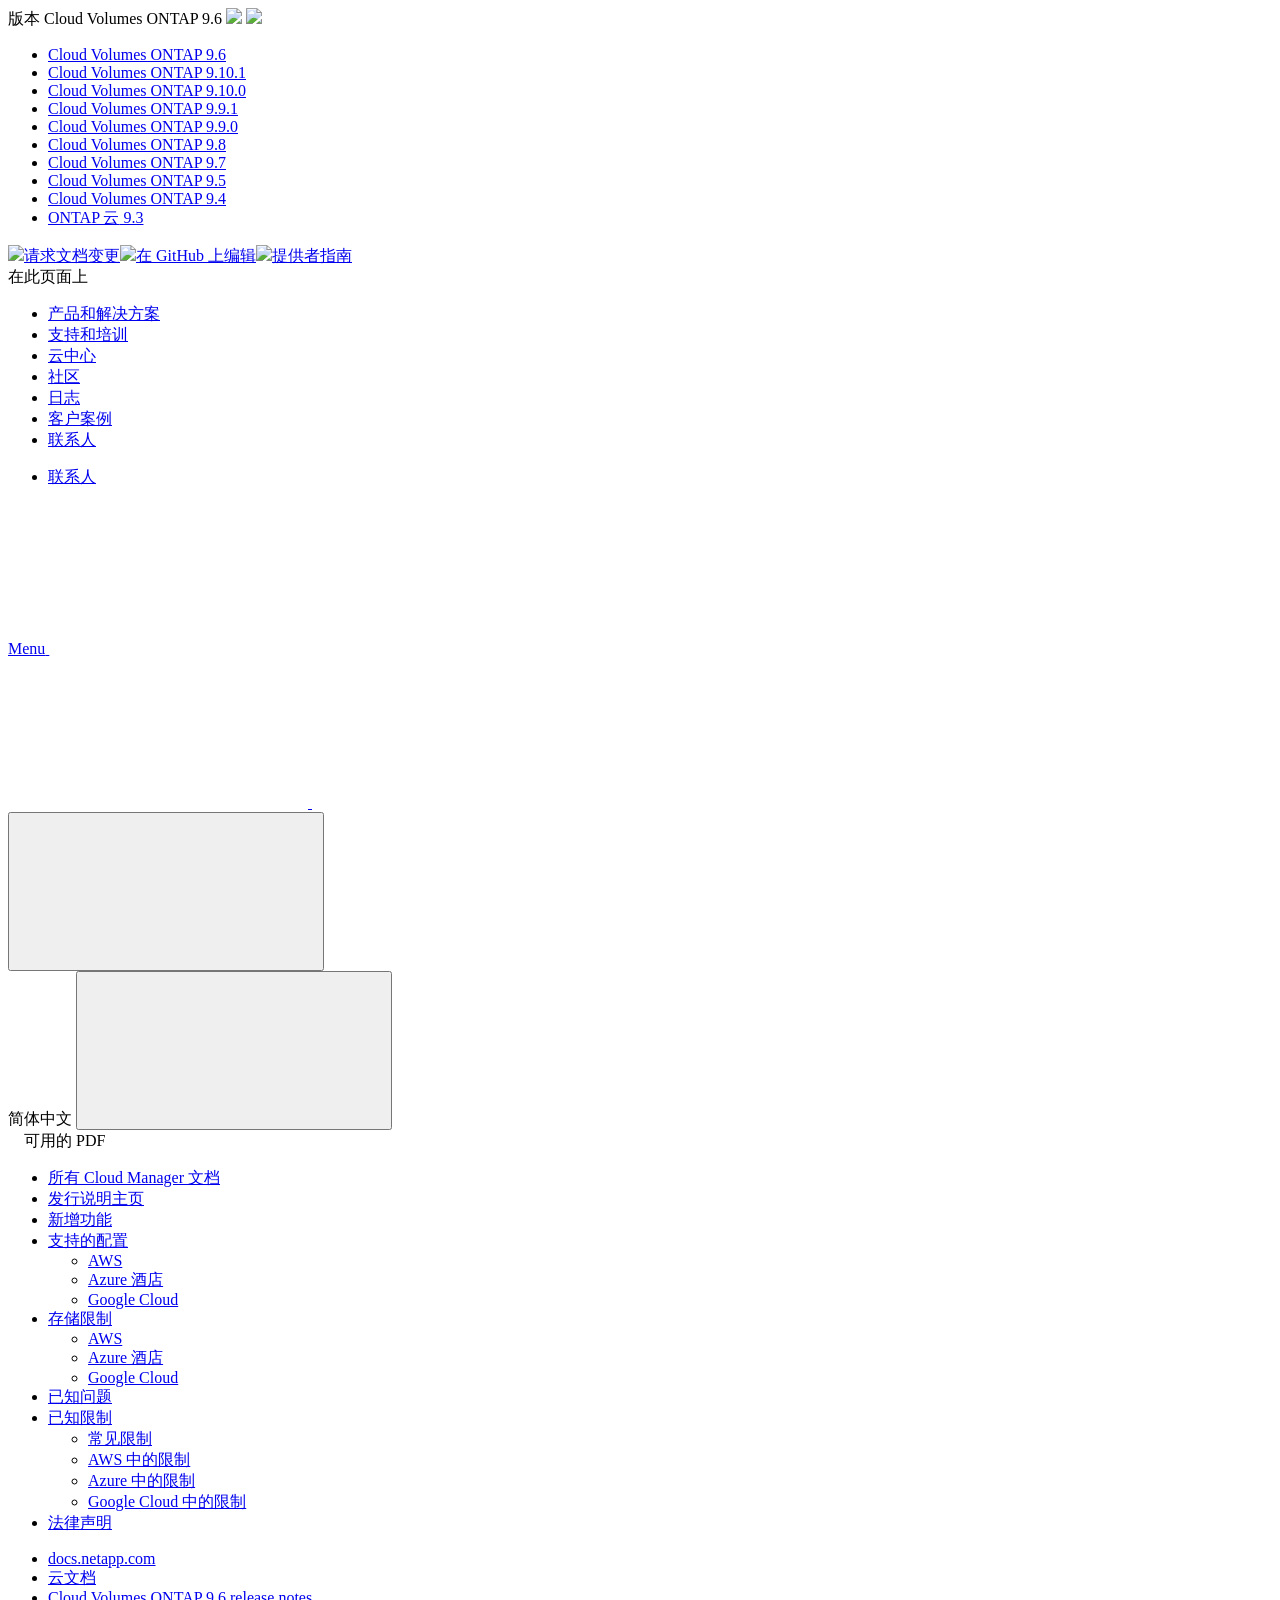
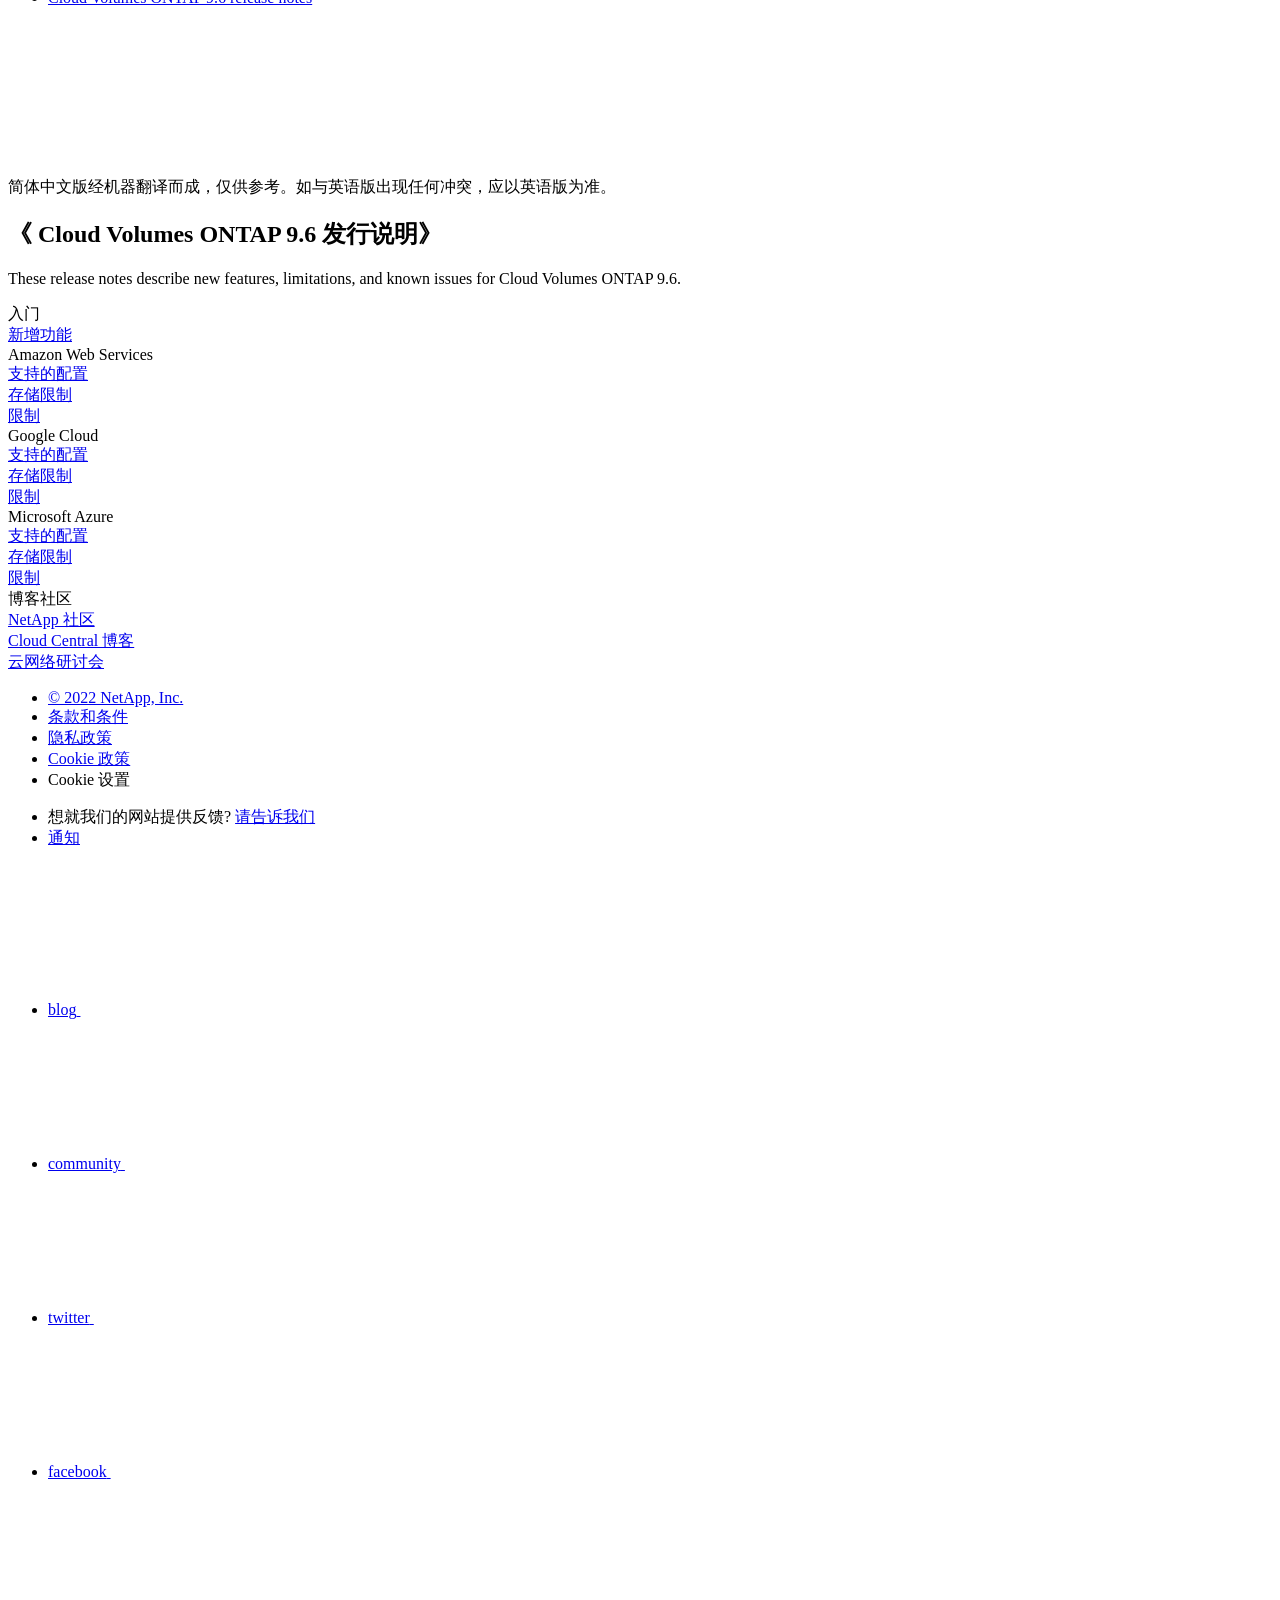
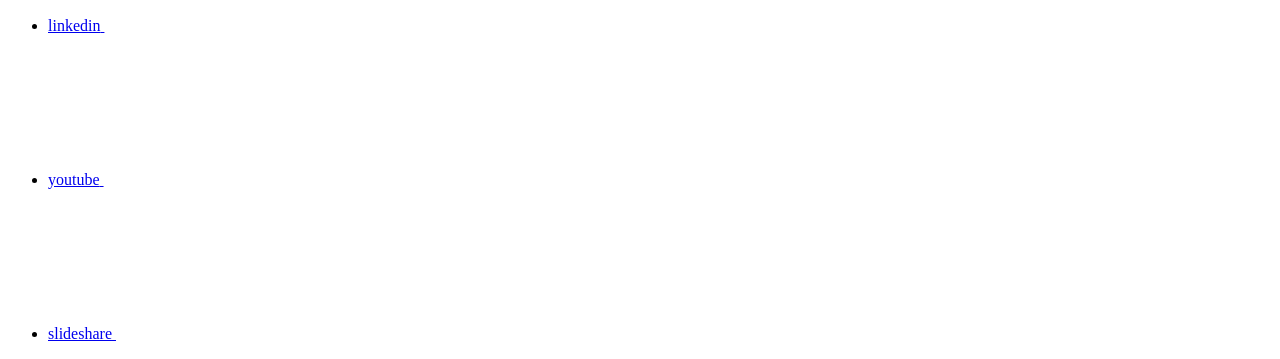
==== commit e919d580: "Deploying to gh-pages from  @ 1b5150a3e489616ff8fd8724453f5e8680d4c87c 🚀" ====
--- a/index.html
+++ b/index.html
@@ -45,31 +45,61 @@
   <link rel="stylesheet" href='/zh-cn/cloud-volumes-ontap-96-relnotes/css/na-utility.css' type='text/css'>
   <link rel="stylesheet" href='/zh-cn/cloud-volumes-ontap-96-relnotes/css/na-sidebar.css' type='text/css'>
   <link rel='stylesheet' href='/zh-cn/cloud-volumes-ontap-96-relnotes/css/clouddocs.css' type='text/css'>
+  <link rel='stylesheet' href='/zh-cn/cloud-volumes-ontap-96-relnotes/css/custom-dropdown.css' type='text/css'>
   <link rel='stylesheet' href='/zh-cn/cloud-volumes-ontap-96-relnotes/css/na-pagenav.css' type='text/css'>
 
   
   <link rel="stylesheet" href="/zh-cn/cloud-volumes-ontap-96-relnotes/css/landing-page.css" type="text/css">
   <link rel="stylesheet" href="/zh-cn/cloud-volumes-ontap-96-relnotes/css/tabbed-blocks.css" type="text/css">
-  <link rel='stylesheet' href='/zh-cn/cloud-volumes-ontap-96-relnotes/css/na-feature.css' type='text/css'><script src="https://cdnjs.cloudflare.com/ajax/libs/jquery/2.1.4/jquery.min.js"></script>
+  <!-- Canonical url -->
+  <link rel='stylesheet' href='/zh-cn/cloud-volumes-ontap-96-relnotes/css/na-feature.css' type='text/css'><!-- Top level site integrations --><script>
+    if (document.location.hostname === "docs.netapp.com") {
+      var head = document.getElementsByTagName('head')[0];
+      var onetrustConsent = document.createElement("script");
+      onetrustConsent.type = "text/javascript";
+      onetrustConsent.src = "https://cdn.cookielaw.org/consent/72570c5c-fe30-465f-b0e0-b77f7fb4ae34/OtAutoBlock.js";
+      head.appendChild(onetrustConsent);
+
+      var onetrustScript = document.createElement("script");
+      onetrustScript.type = "text/javascript";
+      onetrustScript.src = "https://cdn.cookielaw.org/scripttemplates/otSDKStub.js";
+      onetrustScript.charset = "UTF-8";
+      onetrustScript.dataset.documentLanguage = "true";
+      onetrustScript.dataset.domainScript = "72570c5c-fe30-465f-b0e0-b77f7fb4ae34";
+      head.appendChild(onetrustScript);
+    }
+
+    function OptanonWrapper() { }
+
+    if (document.location.hostname === "docs.netapp.com") {
+      var adobe = document.createElement("script");
+      adobe.type = "text/plain";
+      adobe.className = "optanon-category-C0002";
+      adobe.src = "//assets.adobedtm.com/60287eadf1ee/c284da483c83/launch-e9ff3acac59f.min.js";
+      head.appendChild(adobe);
+
+      var google = document.createElement("script");
+      google.type = "text/plain";
+      google.className = "optanon-category-C0002";
+      google.src = "https://www.googletagmanager.com/gtag/js?id=UA-81697994-3";
+      head.appendChild(google);
+
+      window.dataLayer = window.dataLayer || [];
+      function gtag(){dataLayer.push(arguments);}
+      gtag('js', new Date());
+      gtag('config', 'UA-81697994-3');
+    }
+  </script>
+  <script src="https://cdnjs.cloudflare.com/ajax/libs/jquery/2.1.4/jquery.min.js"></script>
   <script src="https://cdnjs.cloudflare.com/ajax/libs/jquery-cookie/1.4.1/jquery.cookie.min.js"></script>
 
-  <!-- Used for Product Family Page Sidebar Visibility --><link rel="stylesheet" href='/zh-cn/cloud-volumes-ontap-96-relnotes/css/product-family.css' type="text/css">
-  <script src='/zh-cn/cloud-volumes-ontap-96-relnotes/js/product-family.js'></script><!-- Used to import Promise for IE. Required for SearchKit -->
+  <!-- Used for Product Family Page Sidebar Visibility --><!-- Used to import Promise for IE. Required for SearchKit -->
   <script src="https://cdnjs.cloudflare.com/ajax/libs/bluebird/3.3.5/bluebird.min.js"></script><script src='/zh-cn/cloud-volumes-ontap-96-relnotes/js/na-search.js'></script><script src='/zh-cn/cloud-volumes-ontap-96-relnotes/js/na-pagenav.js'></script><link rel='stylesheet' href='/zh-cn/cloud-volumes-ontap-96-relnotes/css/prism.css' type='text/css'>
   <link rel='stylesheet' href='/zh-cn/cloud-volumes-ontap-96-relnotes/css/prism-netapp.css' type='text/css'>
 
 
   <script src='/zh-cn/cloud-volumes-ontap-96-relnotes/js/na-utility.js'></script>
   <script src='/zh-cn/cloud-volumes-ontap-96-relnotes/js/clouddocs.js'></script>
-  <script>
-  if (document.location.hostname === "docs.netapp.com") {
-    var head = document.getElementsByTagName('head')[0];
-    var adobe = document.createElement("script");
-    adobe.type = "text/javascript";
-    adobe.src = "//assets.adobedtm.com/60287eadf1ee/c284da483c83/launch-e9ff3acac59f.min.js";
-    head.appendChild(adobe);
-  }
-  </script>
   <script src='/zh-cn/cloud-volumes-ontap-96-relnotes/js/jquery.navgoco.min.js'></script>
   <script src="https://maxcdn.bootstrapcdn.com/bootstrap/3.3.7/js/bootstrap.min.js" integrity="sha384-Tc5IQib027qvyjSMfHjOMaLkfuWVxZxUPnCJA7l2mCWNIpG9mGCD8wGNIcPD7Txa" crossorigin="anonymous"></script>
   <script src='/zh-cn/cloud-volumes-ontap-96-relnotes/js/toc.js'></script>
@@ -122,16 +152,8 @@
               $("#tg-sb-icon").toggleClass('fa-toggle-off');
           });
       });
-  </script><script async src="https://www.googletagmanager.com/gtag/js?id=UA-81697994-3"></script>
-  <script>
-  if (document.location.hostname === "docs.netapp.com") {
-    window.dataLayer = window.dataLayer || [];
-    function gtag(){dataLayer.push(arguments);}
-    gtag('js', new Date());
-    gtag('config', 'UA-81697994-3');
-  }
   </script>
-  <script src='/zh-cn/cloud-volumes-ontap-96-relnotes/js/version-dropdown.js'></script>
+  <script src='/zh-cn/cloud-volumes-ontap-96-relnotes/js/custom-dropdown.js'></script>
   <script src='/zh-cn/cloud-volumes-ontap-96-relnotes/js/FileSaver.min.js'></script>
   <script src='/zh-cn/cloud-volumes-ontap-96-relnotes/js/jszip-utils.min.js'></script>
   <script src='/zh-cn/cloud-volumes-ontap-96-relnotes/js/jszip.min.js'></script>
@@ -139,54 +161,95 @@
 </head>
 
 
-  <body class role="document">
+  <body class role="document" data-flavor="">
     <div id="page" class="n-off-canvas-menu">
       <div class="n-off-canvas-menu__menu"><!--TODO: Add offcanvas code --></div>
       <div class="n-off-canvas-menu__content-wrap">
         <header class="site-header" id="banner">
   
   <!-- Start Page Toolbar -->
-  <div class="page-nav-toolbar">
-    <div id="version-dropdown"><div id="version-dropdown-ie-i18n">
-  <div id="version-dropdown-ie-i18n-menu">
-    <span class="ie-i18n-lang"><span class="version-title">Cloud Volumes ONTAP </span><span class="version">9.6</span></span>
-    <span class="version-dropdown-caret"></span>
+  
+  <div class="page-nav-toolbar"><div id="version-dropdown-new" class="custom-dropdown" >
+  <div class="custom-dropdown-select unselected" title="Cloud Volumes ONTAP 9.6">
+    <label>版本</label>
+    <span translate="no" class="notranslate">Cloud Volumes ONTAP 9.6</span>
+    <img src="/zh-cn/cloud-volumes-ontap-96-relnotes/images/chevron_up.svg" class="custom-icon chevrondown invisible" />
+    <img src="/zh-cn/cloud-volumes-ontap-96-relnotes/images/chevron_down.svg" class="custom-icon chevronup" />
   </div>
-  <div id="version-dropdown-n-property-navigation-bar__menu--language-selector" class="n-menu n-menu--v3 n-menu--is-active" style="display: none;">
-    <div class="n-language-selector-menu">
-      <ul class="n-menu__list">
-        <li class="n-menu__list-column">
-          <ul class="n-menu__list"><li class="n-menu__list-item n-menu__list-item--level-1"><a href="https://docs.netapp.com/zh-cn/cloud-volumes-ontap-96-relnotes/index.html" class="n-menu__header-text" target="_self">
-                <span translate="no" class="notranslate"><span>Cloud Volumes ONTAP</span><span class="version"> 9.6</span></span>
-              </a></li><li class="n-menu__list-item n-menu__list-item--level-1"><a href="https://docs.netapp.com/zh-cn/cloud-volumes-ontap-relnotes/index.html" class="n-menu__header-text" target="_self">
-                <span translate="no" class="notranslate"><span>Cloud Volumes ONTAP</span><span class="version"> 9.10.1</span></span>
-              </a></li><li class="n-menu__list-item n-menu__list-item--level-1"><a href="https://docs.netapp.com/zh-cn/cloud-volumes-ontap-9100-relnotes/index.html" class="n-menu__header-text" target="_self">
-                <span translate="no" class="notranslate"><span>Cloud Volumes ONTAP</span><span class="version"> 9.10.0</span></span>
-              </a></li><li class="n-menu__list-item n-menu__list-item--level-1"><a href="https://docs.netapp.com/zh-cn/cloud-volumes-ontap-991-relnotes/index.html" class="n-menu__header-text" target="_self">
-                <span translate="no" class="notranslate"><span>Cloud Volumes ONTAP</span><span class="version"> 9.9.1</span></span>
-              </a></li><li class="n-menu__list-item n-menu__list-item--level-1"><a href="https://docs.netapp.com/zh-cn/cloud-volumes-ontap-990-relnotes/index.html" class="n-menu__header-text" target="_self">
-                <span translate="no" class="notranslate"><span>Cloud Volumes ONTAP</span><span class="version"> 9.9.0</span></span>
-              </a></li><li class="n-menu__list-item n-menu__list-item--level-1"><a href="https://docs.netapp.com/zh-cn/cloud-volumes-ontap-98-relnotes/index.html" class="n-menu__header-text" target="_self">
-                <span translate="no" class="notranslate"><span>Cloud Volumes ONTAP</span><span class="version"> 9.8</span></span>
-              </a></li><li class="n-menu__list-item n-menu__list-item--level-1"><a href="https://docs.netapp.com/zh-cn/cloud-volumes-ontap-97-relnotes/index.html" class="n-menu__header-text" target="_self">
-                <span translate="no" class="notranslate"><span>Cloud Volumes ONTAP</span><span class="version"> 9.7</span></span>
-              </a></li><li class="n-menu__list-item n-menu__list-item--level-1"><a href="https://docs.netapp.com/zh-cn/cloud-volumes-ontap-95-relnotes/index.html" class="n-menu__header-text" target="_self">
-                <span translate="no" class="notranslate"><span>Cloud Volumes ONTAP</span><span class="version"> 9.5</span></span>
-              </a></li><li class="n-menu__list-item n-menu__list-item--level-1"><a href="https://docs.netapp.com/zh-cn/cloud-volumes-ontap-94-relnotes/index.html" class="n-menu__header-text" target="_self">
-                <span translate="no" class="notranslate"><span>Cloud Volumes ONTAP</span><span class="version"> 9.4</span></span>
-              </a></li><li class="n-menu__list-item n-menu__list-item--level-1"><a href="https://docs.netapp.com/zh-cn/cloud-volumes-ontap-93-relnotes/index.html" class="n-menu__header-text" target="_self">
-                <span translate="no" class="notranslate"><span>ONTAP 云</span><span class="version"> 9.3</span></span>
-              </a></li></ul>
-        </li>
-      </ul>
-    </div>
-  </div>
-</div></div>
-    <div class="page-nav-contribute"  >
-      <a target="_blank" href="https://github.com/NetAppDocs/cloud-volumes-ontap-96-relnotes/issues/new?body=Page%3A%20[《 Cloud Volumes ONTAP 9.6 发行说明》](https://docs.netapp.com/zh-cn/cloud-volumes-ontap-96-relnotes/index.html)" class="page-nav-contribute-link" role="button"><img src="/zh-cn/cloud-volumes-ontap-96-relnotes/images/discuss-sm.svg" class="github-icon" />请求文档变更</a>
-      <a target="_blank" href="https://github.com/NetAppDocs/cloud-volumes-ontap-96-relnotes/blob/main/index.adoc" class="page-nav-contribute-link" role="button"><img src="/zh-cn/cloud-volumes-ontap-96-relnotes/images/edit-sm.svg" class="github-icon" />在 GitHub 上编辑</a>
-      <a target="_blank" href="https://docs.netapp.com/us-en/contribute/" class="page-nav-contribute-link"  ><img src="/zh-cn/cloud-volumes-ontap-96-relnotes/images/article-sm.svg" class="github-icon" />提供者指南</a>
-    </div>
+
+  <ul class="custom-dropdown-menu"><li>
+      
+      <a href="https://docs.netapp.com/zh-cn/cloud-volumes-ontap-96-relnotes/index.html" target="_self">
+        <span translate="no" class="notranslate"><span>Cloud Volumes ONTAP</span><span class="version"> 9.6</span></span>
+      </a>
+                     
+    </li>
+    <li>
+      
+      <a href="https://docs.netapp.com/zh-cn/cloud-volumes-ontap-relnotes/index.html" target="_self">
+        <span translate="no" class="notranslate"><span>Cloud Volumes ONTAP</span><span class="version"> 9.10.1</span></span>
+      </a>
+                     
+    </li>
+    <li>
+      
+      <a href="https://docs.netapp.com/zh-cn/cloud-volumes-ontap-9100-relnotes/index.html" target="_self">
+        <span translate="no" class="notranslate"><span>Cloud Volumes ONTAP</span><span class="version"> 9.10.0</span></span>
+      </a>
+                     
+    </li>
+    <li>
+      
+      <a href="https://docs.netapp.com/zh-cn/cloud-volumes-ontap-991-relnotes/index.html" target="_self">
+        <span translate="no" class="notranslate"><span>Cloud Volumes ONTAP</span><span class="version"> 9.9.1</span></span>
+      </a>
+                     
+    </li>
+    <li>
+      
+      <a href="https://docs.netapp.com/zh-cn/cloud-volumes-ontap-990-relnotes/index.html" target="_self">
+        <span translate="no" class="notranslate"><span>Cloud Volumes ONTAP</span><span class="version"> 9.9.0</span></span>
+      </a>
+                     
+    </li>
+    <li>
+      
+      <a href="https://docs.netapp.com/zh-cn/cloud-volumes-ontap-98-relnotes/index.html" target="_self">
+        <span translate="no" class="notranslate"><span>Cloud Volumes ONTAP</span><span class="version"> 9.8</span></span>
+      </a>
+                     
+    </li>
+    <li>
+      
+      <a href="https://docs.netapp.com/zh-cn/cloud-volumes-ontap-97-relnotes/index.html" target="_self">
+        <span translate="no" class="notranslate"><span>Cloud Volumes ONTAP</span><span class="version"> 9.7</span></span>
+      </a>
+                     
+    </li>
+    <li>
+      
+      <a href="https://docs.netapp.com/zh-cn/cloud-volumes-ontap-95-relnotes/index.html" target="_self">
+        <span translate="no" class="notranslate"><span>Cloud Volumes ONTAP</span><span class="version"> 9.5</span></span>
+      </a>
+                     
+    </li>
+    <li>
+      
+      <a href="https://docs.netapp.com/zh-cn/cloud-volumes-ontap-94-relnotes/index.html" target="_self">
+        <span translate="no" class="notranslate"><span>Cloud Volumes ONTAP</span><span class="version"> 9.4</span></span>
+      </a>
+                     
+    </li>
+    <li>
+      
+      <a href="https://docs.netapp.com/zh-cn/cloud-volumes-ontap-93-relnotes/index.html" target="_self">
+        <span translate="no" class="notranslate"><span>ONTAP 云</span><span class="version"> 9.3</span></span>
+      </a>
+                     
+    </li>
+    
+  </ul>
+</div><div class="page-nav-contribute"><a target="_blank" href="https://github.com/NetAppDocs/cloud-volumes-ontap-96-relnotes/issues/new?body=Page%3A%20[《 Cloud Volumes ONTAP 9.6 发行说明》](https://docs.netapp.com/zh-cn/cloud-volumes-ontap-96-relnotes/index.html)" class="page-nav-contribute-link" role="button"><img src="/zh-cn/cloud-volumes-ontap-96-relnotes/images/discuss-sm.svg" class="github-icon" />请求文档变更</a><a target="_blank" href="https://github.com/NetAppDocs/cloud-volumes-ontap-96-relnotes/blob/main/index.adoc" class="page-nav-contribute-link" role="button"><img src="/zh-cn/cloud-volumes-ontap-96-relnotes/images/edit-sm.svg" class="github-icon" />在 GitHub 上编辑</a><a target="_blank" href="https://docs.netapp.com/us-en/contribute/" class="page-nav-contribute-link"  ><img src="/zh-cn/cloud-volumes-ontap-96-relnotes/images/article-sm.svg" class="github-icon" />提供者指南</a></div>
     <div class="page-nav-container">
       <nav class="page-nav-fixed">
         <div class="page-nav-title">在此页面上</div>
@@ -196,6 +259,7 @@
       </nav>
     </div>
   </div>
+  
   
   <!-- Start top_hat -->
   <div class="n-top-hat">
@@ -279,7 +343,8 @@
           data-did-you-mean="搜索 {suggestion}。" 
           data-no-results-found-did-you-mean="未找到与 {query} 匹配的结果。您是否要搜索 {suggestion}?" 
           data-results-found="找到 {hitCount} 个结果"  
-          data-sk-es-pf-indexes=""></div>
+          data-sk-es-pf-indexes=""
+          data-flavor=""></div>
           <button class="n-property-bar__search-toggle-button" type="button">
             <svg class="n-icon-search n-property-bar__search-toggle-button-icon" aria-labelledby="title">
               <title>search</title>
@@ -368,6 +433,9 @@
 </div>
 <div class="n-pdf-body-container">
   <ul id="toggleContainerPdf" class="n-pdf-body" style="display:none;"><li class="pdf-ux-container">
+        
+        
+        
         <a target="_blank" href="/zh-cn/cloud-volumes-ontap-96-relnotes/pdfs/fullsite-sidebar/__Cloud_Volumes_ONTAP_9_6_发行说明_.pdf" >
           <img src="/zh-cn/cloud-volumes-ontap-96-relnotes/images/pdf.png" width="16" height="16"/>此文档站点的 PDF</a>
 
@@ -389,6 +457,9 @@
     
       <ul class="subfolders" style="display:none;">
         <li class="pdf-ux-container">
+          
+          
+          
           <a target="_blank" 
             
               href="/zh-cn/cloud-volumes-ontap-96-relnotes/pdfs/sidebar/支持的配置.pdf" 
@@ -417,6 +488,9 @@
     
       <ul class="subfolders" style="display:none;">
         <li class="pdf-ux-container">
+          
+          
+          
           <a target="_blank" 
             
               href="/zh-cn/cloud-volumes-ontap-96-relnotes/pdfs/sidebar/存储限制.pdf" 
@@ -447,6 +521,9 @@
     
       <ul class="subfolders" style="display:none;">
         <li class="pdf-ux-container">
+          
+          
+          
           <a target="_blank" 
             
               href="/zh-cn/cloud-volumes-ontap-96-relnotes/pdfs/sidebar/已知限制.pdf" 
@@ -563,6 +640,7 @@
 <!-- this highlights the active parent class in the navgoco sidebar. this is critical so that the parent expands when you're viewing a page. This must appear below the sidebar code above. Otherwise, if placed inside customscripts.js, the script runs before the sidebar code runs and the class never gets inserted.-->
 <script>$("li.active").parents('li').toggleClass("active");</script>
 
+
   </div>
   
 
@@ -618,125 +696,161 @@
 </section><div class="n-band__content">
   <div class="n-layout-flex" data-ntap-layout="4">
     
-    <div class="n-feature-block n-feature-block__align--center n-layout-flex__item ie-feature-block">
-      <div class="n-feature-block__content">
-        <div class="ie-feature-block__header">
-          <div class="ie-feature-block__text">
-            入门
+      
+      <div class="n-feature-block n-feature-block__align--center n-layout-flex__item ie-feature-block">
+        <div class="n-feature-block__content">
+          <div class="ie-feature-block__header">
+            <div class="ie-feature-block__text">
+              入门
+            </div>
           </div>
-        </div>
-        
-        <div class="ie-feature-block__section">
-          
-          <a class="ie-feature-block__link" href="reference-new.html">新增功能</a>
-        </div>
-        
-      </div>
-    </div>
-    
-    <div class="n-feature-block n-feature-block__align--center n-layout-flex__item ie-feature-block">
-      <div class="n-feature-block__content">
-        <div class="ie-feature-block__header">
-          <div class="ie-feature-block__text">
-            Amazon Web Services
+          
+            
+            <div class="ie-feature-block__section">
+              
+              <a class="ie-feature-block__link" href="reference-new.html">新增功能</a>
+            </div>
+            
+          
+        </div>
+      </div>
+      
+    
+      
+      <div class="n-feature-block n-feature-block__align--center n-layout-flex__item ie-feature-block">
+        <div class="n-feature-block__content">
+          <div class="ie-feature-block__header">
+            <div class="ie-feature-block__text">
+              Amazon Web Services
+            </div>
           </div>
-        </div>
-        
-        <div class="ie-feature-block__section">
-          
-          <a class="ie-feature-block__link" href="reference-configs-aws.html">支持的配置</a>
-        </div>
-        
-        <div class="ie-feature-block__section">
-          
-          <a class="ie-feature-block__link" href="reference-limits-aws.html">存储限制</a>
-        </div>
-        
-        <div class="ie-feature-block__section">
-          
-          <a class="ie-feature-block__link" href="reference-limitations-gcp.html">限制</a>
-        </div>
-        
-      </div>
-    </div>
-    
-    <div class="n-feature-block n-feature-block__align--center n-layout-flex__item ie-feature-block">
-      <div class="n-feature-block__content">
-        <div class="ie-feature-block__header">
-          <div class="ie-feature-block__text">
-            Google Cloud
+          
+            
+            <div class="ie-feature-block__section">
+              
+              <a class="ie-feature-block__link" href="reference-configs-aws.html">支持的配置</a>
+            </div>
+            
+          
+            
+            <div class="ie-feature-block__section">
+              
+              <a class="ie-feature-block__link" href="reference-limits-aws.html">存储限制</a>
+            </div>
+            
+          
+            
+            <div class="ie-feature-block__section">
+              
+              <a class="ie-feature-block__link" href="reference-limitations-aws.html">限制</a>
+            </div>
+            
+          
+        </div>
+      </div>
+      
+    
+      
+      <div class="n-feature-block n-feature-block__align--center n-layout-flex__item ie-feature-block">
+        <div class="n-feature-block__content">
+          <div class="ie-feature-block__header">
+            <div class="ie-feature-block__text">
+              Google Cloud
+            </div>
           </div>
-        </div>
-        
-        <div class="ie-feature-block__section">
-          
-          <a class="ie-feature-block__link" href="reference-configs-gcp.html">支持的配置</a>
-        </div>
-        
-        <div class="ie-feature-block__section">
-          
-          <a class="ie-feature-block__link" href="reference-limits-gcp.html">存储限制</a>
-        </div>
-        
-        <div class="ie-feature-block__section">
-          
-          <a class="ie-feature-block__link" href="reference-limitations-gcp.html">限制</a>
-        </div>
-        
-      </div>
-    </div>
-    
-    <div class="n-feature-block n-feature-block__align--center n-layout-flex__item ie-feature-block">
-      <div class="n-feature-block__content">
-        <div class="ie-feature-block__header">
-          <div class="ie-feature-block__text">
-            Microsoft Azure
+          
+            
+            <div class="ie-feature-block__section">
+              
+              <a class="ie-feature-block__link" href="reference-configs-gcp.html">支持的配置</a>
+            </div>
+            
+          
+            
+            <div class="ie-feature-block__section">
+              
+              <a class="ie-feature-block__link" href="reference-limits-gcp.html">存储限制</a>
+            </div>
+            
+          
+            
+            <div class="ie-feature-block__section">
+              
+              <a class="ie-feature-block__link" href="reference-limitations-gcp.html">限制</a>
+            </div>
+            
+          
+        </div>
+      </div>
+      
+    
+      
+      <div class="n-feature-block n-feature-block__align--center n-layout-flex__item ie-feature-block">
+        <div class="n-feature-block__content">
+          <div class="ie-feature-block__header">
+            <div class="ie-feature-block__text">
+              Microsoft Azure
+            </div>
           </div>
-        </div>
-        
-        <div class="ie-feature-block__section">
-          
-          <a class="ie-feature-block__link" href="reference-configs-azure.html">支持的配置</a>
-        </div>
-        
-        <div class="ie-feature-block__section">
-          
-          <a class="ie-feature-block__link" href="reference-limits-azure.html">存储限制</a>
-        </div>
-        
-        <div class="ie-feature-block__section">
-          
-          <a class="ie-feature-block__link" href="reference-limitations-azure.html">限制</a>
-        </div>
-        
-      </div>
-    </div>
-    
-    <div class="n-feature-block n-feature-block__align--center n-layout-flex__item ie-feature-block">
-      <div class="n-feature-block__content">
-        <div class="ie-feature-block__header">
-          <div class="ie-feature-block__text">
-            博客社区
+          
+            
+            <div class="ie-feature-block__section">
+              
+              <a class="ie-feature-block__link" href="reference-configs-azure.html">支持的配置</a>
+            </div>
+            
+          
+            
+            <div class="ie-feature-block__section">
+              
+              <a class="ie-feature-block__link" href="reference-limits-azure.html">存储限制</a>
+            </div>
+            
+          
+            
+            <div class="ie-feature-block__section">
+              
+              <a class="ie-feature-block__link" href="reference-limitations-azure.html">限制</a>
+            </div>
+            
+          
+        </div>
+      </div>
+      
+    
+      
+      <div class="n-feature-block n-feature-block__align--center n-layout-flex__item ie-feature-block">
+        <div class="n-feature-block__content">
+          <div class="ie-feature-block__header">
+            <div class="ie-feature-block__text">
+              博客社区
+            </div>
           </div>
-        </div>
-        
-        <div class="ie-feature-block__section">
-          
-          <a class="ie-feature-block__link" href="https://community.netapp.com/t5/Cloud-Data-Services/ct-p/CDS">NetApp 社区</a>
-        </div>
-        
-        <div class="ie-feature-block__section">
-          
-          <a class="ie-feature-block__link" href="https://cloud.netapp.com/blog">Cloud Central 博客</a>
-        </div>
-        
-        <div class="ie-feature-block__section">
-          
-          <a class="ie-feature-block__link" href="https://cloud.netapp.com/events">云网络研讨会</a>
-        </div>
-        
-      </div>
-    </div>
+          
+            
+            <div class="ie-feature-block__section">
+              
+              <a class="ie-feature-block__link" href="https://community.netapp.com/t5/Cloud-Data-Services/ct-p/CDS">NetApp 社区</a>
+            </div>
+            
+          
+            
+            <div class="ie-feature-block__section">
+              
+              <a class="ie-feature-block__link" href="https://cloud.netapp.com/blog">Cloud Central 博客</a>
+            </div>
+            
+          
+            
+            <div class="ie-feature-block__section">
+              
+              <a class="ie-feature-block__link" href="https://cloud.netapp.com/events">云网络研讨会</a>
+            </div>
+            
+          
+        </div>
+      </div>
+      
     
   </div>
 </div>
@@ -761,98 +875,122 @@
   <div class="n-footer__bottom">
     <div class="n-container">
       <div class="n-footer__bottom-left">
-
         <div class="n-footer__copyright">
           <ul class="n-footer__copyright-list">
             <li class="n-footer__copyright-link">
-            <a href="https://www.netapp.com/us/legal/copyright.aspx">© 2022 NetApp, Inc.</a>
-            </li>
-
-</ul>
-</div>
-<div class="n-footer__social-links">
-<ul class="n-footer__social-link-list">
-<li class="n-footer__social-link-list-item">
-<a class="n-footer__social-link" data-ntap-social="follow-blog" href="https://blog.netapp.com" target="_blank" title="blog" alt="blog">
-<span class="n-footer__social-link-text">blog</span>
-<svg class="n-icon-blog n-footer__social-link-icon" aria-labelledby="title">
-  <title>blog@</title>
-  <use xmlns:xlink="http://www.w3.org/1999/xlink" xlink:href="/zh-cn/cloud-volumes-ontap-96-relnotes/common/svg/sprite.svg#blog"></use>
-</svg>
-
-</a>
-</li>
-<li class="n-footer__social-link-list-item">
-<a class="n-footer__social-link" data-ntap-social="follow-community" href="https://community.netapp.com/" target="_blank" title="community" alt="community">
-<span class="n-footer__social-link-text">community</span>
-<svg class="n-icon-community n-footer__social-link-icon" aria-labelledby="title">
-<title>community@</title>
-<use xmlns:xlink="http://www.w3.org/1999/xlink" xlink:href="/zh-cn/cloud-volumes-ontap-96-relnotes/common/svg/sprite.svg#comments"></use>
-</svg>
-
-</a>
-</li>
-<li class="n-footer__social-link-list-item">
-<a class="n-footer__social-link" data-ntap-social="follow-twitter" href="https://twitter.com/netapp" target="_blank" title="twitter" alt="twitter">
-<span class="n-footer__social-link-text">twitter</span>
-<svg class="n-icon-twitter n-footer__social-link-icon" aria-labelledby="title">
-<title>twitter@</title>
-<use xmlns:xlink="http://www.w3.org/1999/xlink" xlink:href="/zh-cn/cloud-volumes-ontap-96-relnotes/common/svg/sprite.svg#twitter"></use>
-</svg>
-
-</a>
-</li>
-<li class="n-footer__social-link-list-item">
-<a class="n-footer__social-link" data-ntap-social="follow-facebook" href="https://www.facebook.com/NetApp" target="_blank" title="facebook" alt="facebook">
-<span class="n-footer__social-link-text">facebook</span>
-<svg class="n-icon-facebook n-footer__social-link-icon" aria-labelledby="title">
-<title>facebook@</title>
-<use xmlns:xlink="http://www.w3.org/1999/xlink" xlink:href="/zh-cn/cloud-volumes-ontap-96-relnotes/common/svg/sprite.svg#facebook"></use>
-</svg>
-
-</a>
-</li>
-<li class="n-footer__social-link-list-item">
-<a class="n-footer__social-link" data-ntap-social="follow-linkedin" href="https://www.linkedin.com/company/netapp" target="_blank" title="linkedin" alt="linkedin">
-<span class="n-footer__social-link-text">linkedin</span>
-<svg class="n-icon-linkedin n-footer__social-link-icon" aria-labelledby="title">
-<title>linkedin@</title>
-<use xmlns:xlink="http://www.w3.org/1999/xlink" xlink:href="/zh-cn/cloud-volumes-ontap-96-relnotes/common/svg/sprite.svg#linkedin"></use>
-</svg>
-
-</a>
-</li>
-<li class="n-footer__social-link-list-item">
-<a class="n-footer__social-link" data-ntap-social="follow-youtube" href="https://www.youtube.com/user/NetAppTV" target="_blank" title="youtube" alt="youtube">
-<span class="n-footer__social-link-text">youtube</span>
-<svg class="n-icon-youtube n-footer__social-link-icon" aria-labelledby="title">
-<title>youtube@</title>
-<use xmlns:xlink="http://www.w3.org/1999/xlink" xlink:href="/zh-cn/cloud-volumes-ontap-96-relnotes/common/svg/sprite.svg#youtube"></use>
-</svg>
-
-</a>
-</li>
-<li class="n-footer__social-link-list-item">
-<a class="n-footer__social-link" data-ntap-social="follow-slideshare" href="https://www.slideshare.net/NetApp" target="_blank" title="slideshare" alt="slideshare">
-<span class="n-footer__social-link-text">slideshare</span>
-<svg class="n-icon-slideshare n-footer__social-link-icon" aria-labelledby="title">
-<title>slideshare@</title>
-<use xmlns:xlink="http://www.w3.org/1999/xlink" xlink:href="/zh-cn/cloud-volumes-ontap-96-relnotes/common/svg/sprite.svg#slideshare"></use>
-</svg>
-
-</a>
-</li>
-</ul>
-</div>
-
-</div>
-<div class="n-footer__bottom-right">
-  <p class="n-footer__fine-print">想就我们的网站提供反馈?<a target="_self" href="javascript:netapp_mailto()" class="n-footer__copyright">请告诉我们</a>
-  <a href="https://docs.netapp.com/zh-cn/announcements/" class="n-footer__copyright">通知</a>
-  </p>
-</div>
-</div>
-</div>
+              <a href="https://www.netapp.com/us/legal/copyright.aspx">© 2022 NetApp, Inc.</a>
+            </li>
+            <li class="n-footer__copyright-link">
+              <a href="https://www.netapp.com/company/legal/terms-of-use/">条款和条件</a>
+            </li>
+            <li class="n-footer__copyright-link">
+              <a href="https://www.netapp.com/company/legal/privacy-policy/">隐私政策</a>
+            </li>
+            <li class="n-footer__copyright-link">
+              <a href="https://www.netapp.com/company/legal/cookie-policy/">Cookie 政策</a>
+            </li>
+            <li class="n-footer__copyright-link">
+              <a class="ot-sdk-show-settings">Cookie 设置</a>
+            </li>
+          </ul>
+        </div>
+      </div>
+      <div class="n-footer__bottom-right">
+        <div class="n-footer__copyright">
+          <ul class="n-footer__copyright-list">
+            <li class="n-footer__copyright-link">
+              <span class="n-footer__fine-print">想就我们的网站提供反馈?</span>
+              <a target="_self" href="javascript:netapp_mailto()">请告诉我们</a>
+            </li>
+            <li class="n-footer__copyright-link">
+              <a href="https://docs.netapp.com/zh-cn/announcements/">通知</a>
+            </li>
+          </ul>
+        </div>
+        <div class="n-footer__social-links">
+          <ul class="n-footer__social-link-list">
+            <li class="n-footer__social-link-list-item">
+              <a class="n-footer__social-link" data-ntap-social="follow-blog" href="https://blog.netapp.com"
+                target="_blank" title="blog" alt="blog">
+                <span class="n-footer__social-link-text">blog</span>
+                <svg class="n-icon-blog n-footer__social-link-icon" aria-labelledby="title">
+                  <title>blog@</title>
+                  <use xmlns:xlink="http://www.w3.org/1999/xlink"
+                    xlink:href="/zh-cn/cloud-volumes-ontap-96-relnotes/common/svg/sprite.svg#blog"></use>
+                </svg>
+              </a>
+            </li>
+            <li class="n-footer__social-link-list-item">
+              <a class="n-footer__social-link" data-ntap-social="follow-community" href="https://community.netapp.com/"
+                target="_blank" title="community" alt="community">
+                <span class="n-footer__social-link-text">community</span>
+                <svg class="n-icon-community n-footer__social-link-icon" aria-labelledby="title">
+                  <title>community@</title>
+                  <use xmlns:xlink="http://www.w3.org/1999/xlink"
+                    xlink:href="/zh-cn/cloud-volumes-ontap-96-relnotes/common/svg/sprite.svg#comments"></use>
+                </svg>
+              </a>
+            </li>
+            <li class="n-footer__social-link-list-item">
+              <a class="n-footer__social-link" data-ntap-social="follow-twitter" href="https://twitter.com/netapp"
+                target="_blank" title="twitter" alt="twitter">
+                <span class="n-footer__social-link-text">twitter</span>
+                <svg class="n-icon-twitter n-footer__social-link-icon" aria-labelledby="title">
+                  <title>twitter@</title>
+                  <use xmlns:xlink="http://www.w3.org/1999/xlink"
+                    xlink:href="/zh-cn/cloud-volumes-ontap-96-relnotes/common/svg/sprite.svg#twitter"></use>
+                </svg>
+              </a>
+            </li>
+            <li class="n-footer__social-link-list-item">
+              <a class="n-footer__social-link" data-ntap-social="follow-facebook" href="https://www.facebook.com/NetApp"
+                target="_blank" title="facebook" alt="facebook">
+                <span class="n-footer__social-link-text">facebook</span>
+                <svg class="n-icon-facebook n-footer__social-link-icon" aria-labelledby="title">
+                  <title>facebook@</title>
+                  <use xmlns:xlink="http://www.w3.org/1999/xlink"
+                    xlink:href="/zh-cn/cloud-volumes-ontap-96-relnotes/common/svg/sprite.svg#facebook"></use>
+                </svg>
+              </a>
+            </li>
+            <li class="n-footer__social-link-list-item">
+              <a class="n-footer__social-link" data-ntap-social="follow-linkedin"
+                href="https://www.linkedin.com/company/netapp" target="_blank" title="linkedin" alt="linkedin">
+                <span class="n-footer__social-link-text">linkedin</span>
+                <svg class="n-icon-linkedin n-footer__social-link-icon" aria-labelledby="title">
+                  <title>linkedin@</title>
+                  <use xmlns:xlink="http://www.w3.org/1999/xlink"
+                    xlink:href="/zh-cn/cloud-volumes-ontap-96-relnotes/common/svg/sprite.svg#linkedin"></use>
+                </svg>
+              </a>
+            </li>
+            <li class="n-footer__social-link-list-item">
+              <a class="n-footer__social-link" data-ntap-social="follow-youtube"
+                href="https://www.youtube.com/user/NetAppTV" target="_blank" title="youtube" alt="youtube">
+                <span class="n-footer__social-link-text">youtube</span>
+                <svg class="n-icon-youtube n-footer__social-link-icon" aria-labelledby="title">
+                  <title>youtube@</title>
+                  <use xmlns:xlink="http://www.w3.org/1999/xlink"
+                    xlink:href="/zh-cn/cloud-volumes-ontap-96-relnotes/common/svg/sprite.svg#youtube"></use>
+                </svg>
+              </a>
+            </li>
+            <li class="n-footer__social-link-list-item">
+              <a class="n-footer__social-link" data-ntap-social="follow-slideshare"
+                href="https://www.slideshare.net/NetApp" target="_blank" title="slideshare" alt="slideshare">
+                <span class="n-footer__social-link-text">slideshare</span>
+                <svg class="n-icon-slideshare n-footer__social-link-icon" aria-labelledby="title">
+                  <title>slideshare@</title>
+                  <use xmlns:xlink="http://www.w3.org/1999/xlink"
+                    xlink:href="/zh-cn/cloud-volumes-ontap-96-relnotes/common/svg/sprite.svg#slideshare"></use>
+                </svg>
+              </a>
+            </li>
+          </ul>
+        </div>
+      </div>
+    </div>
+  </div>
 </footer>
 
       </div><!-- Elasticsearch JS -->
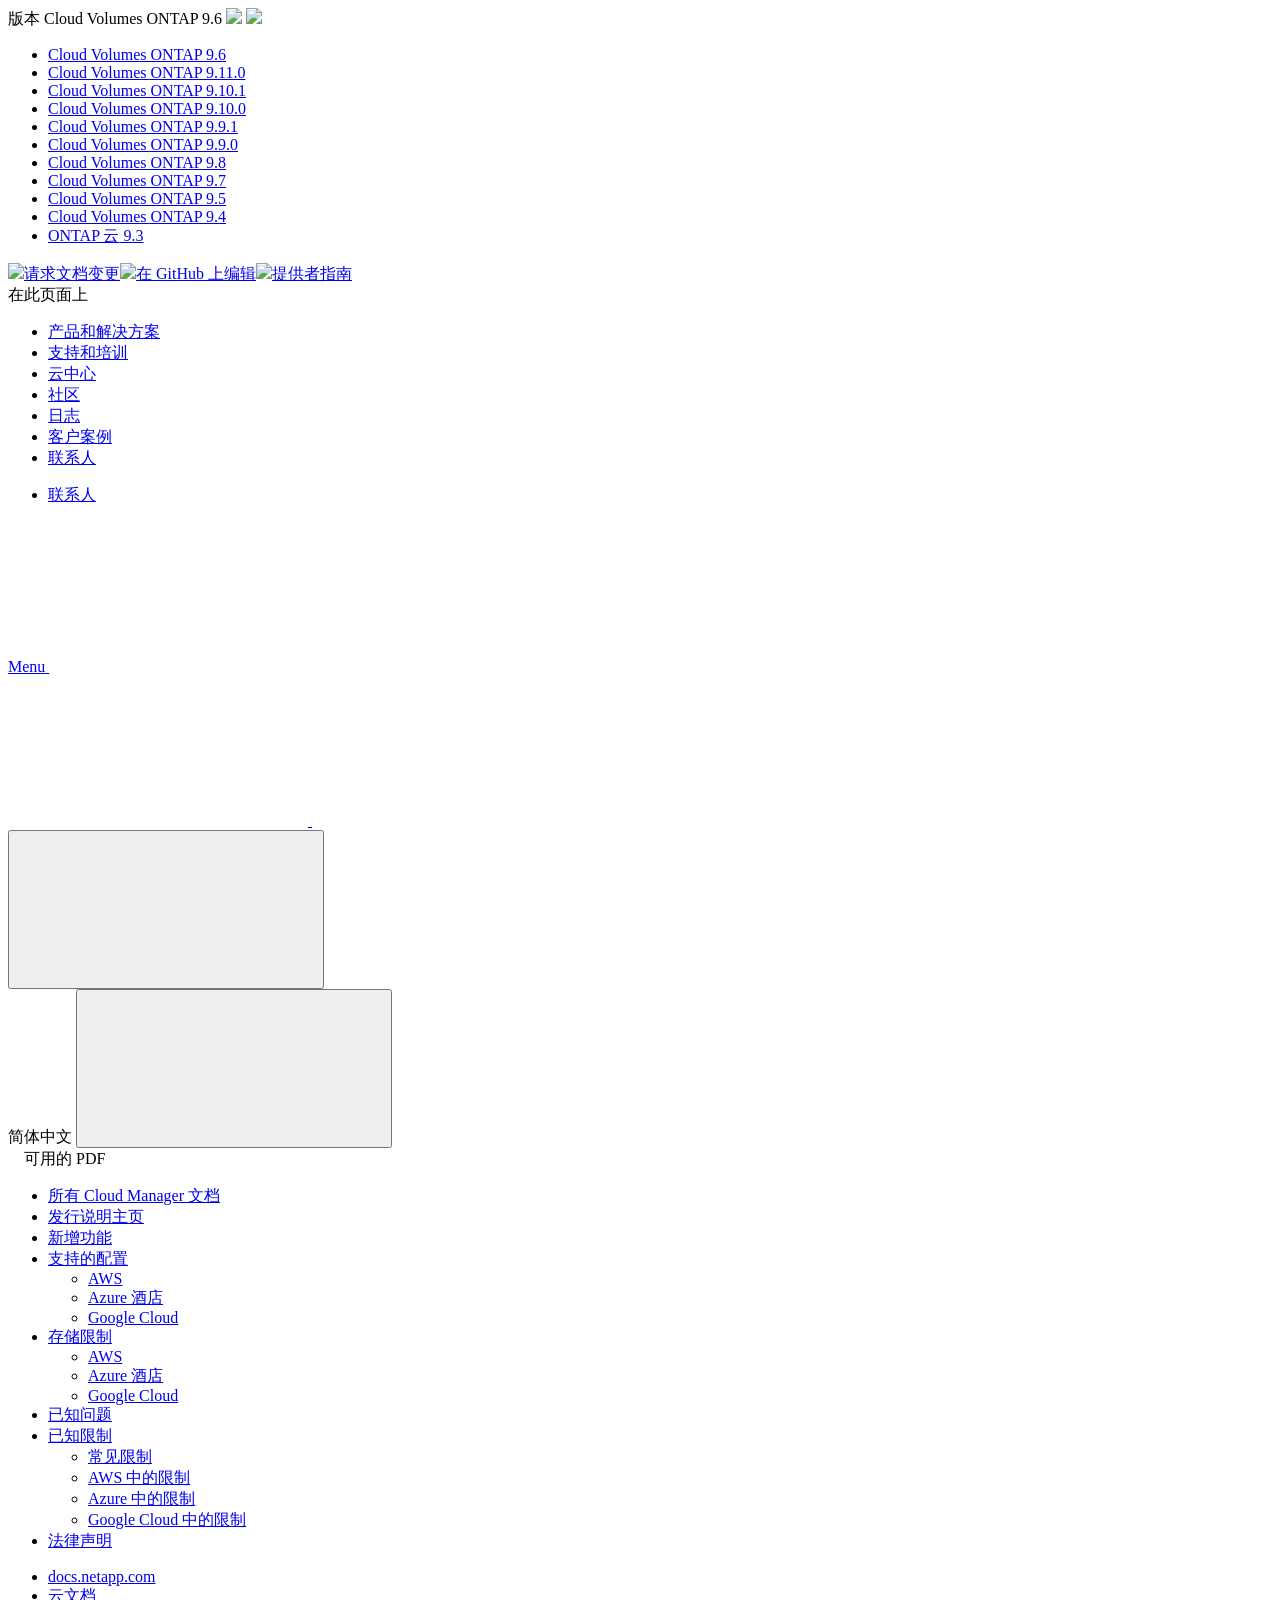
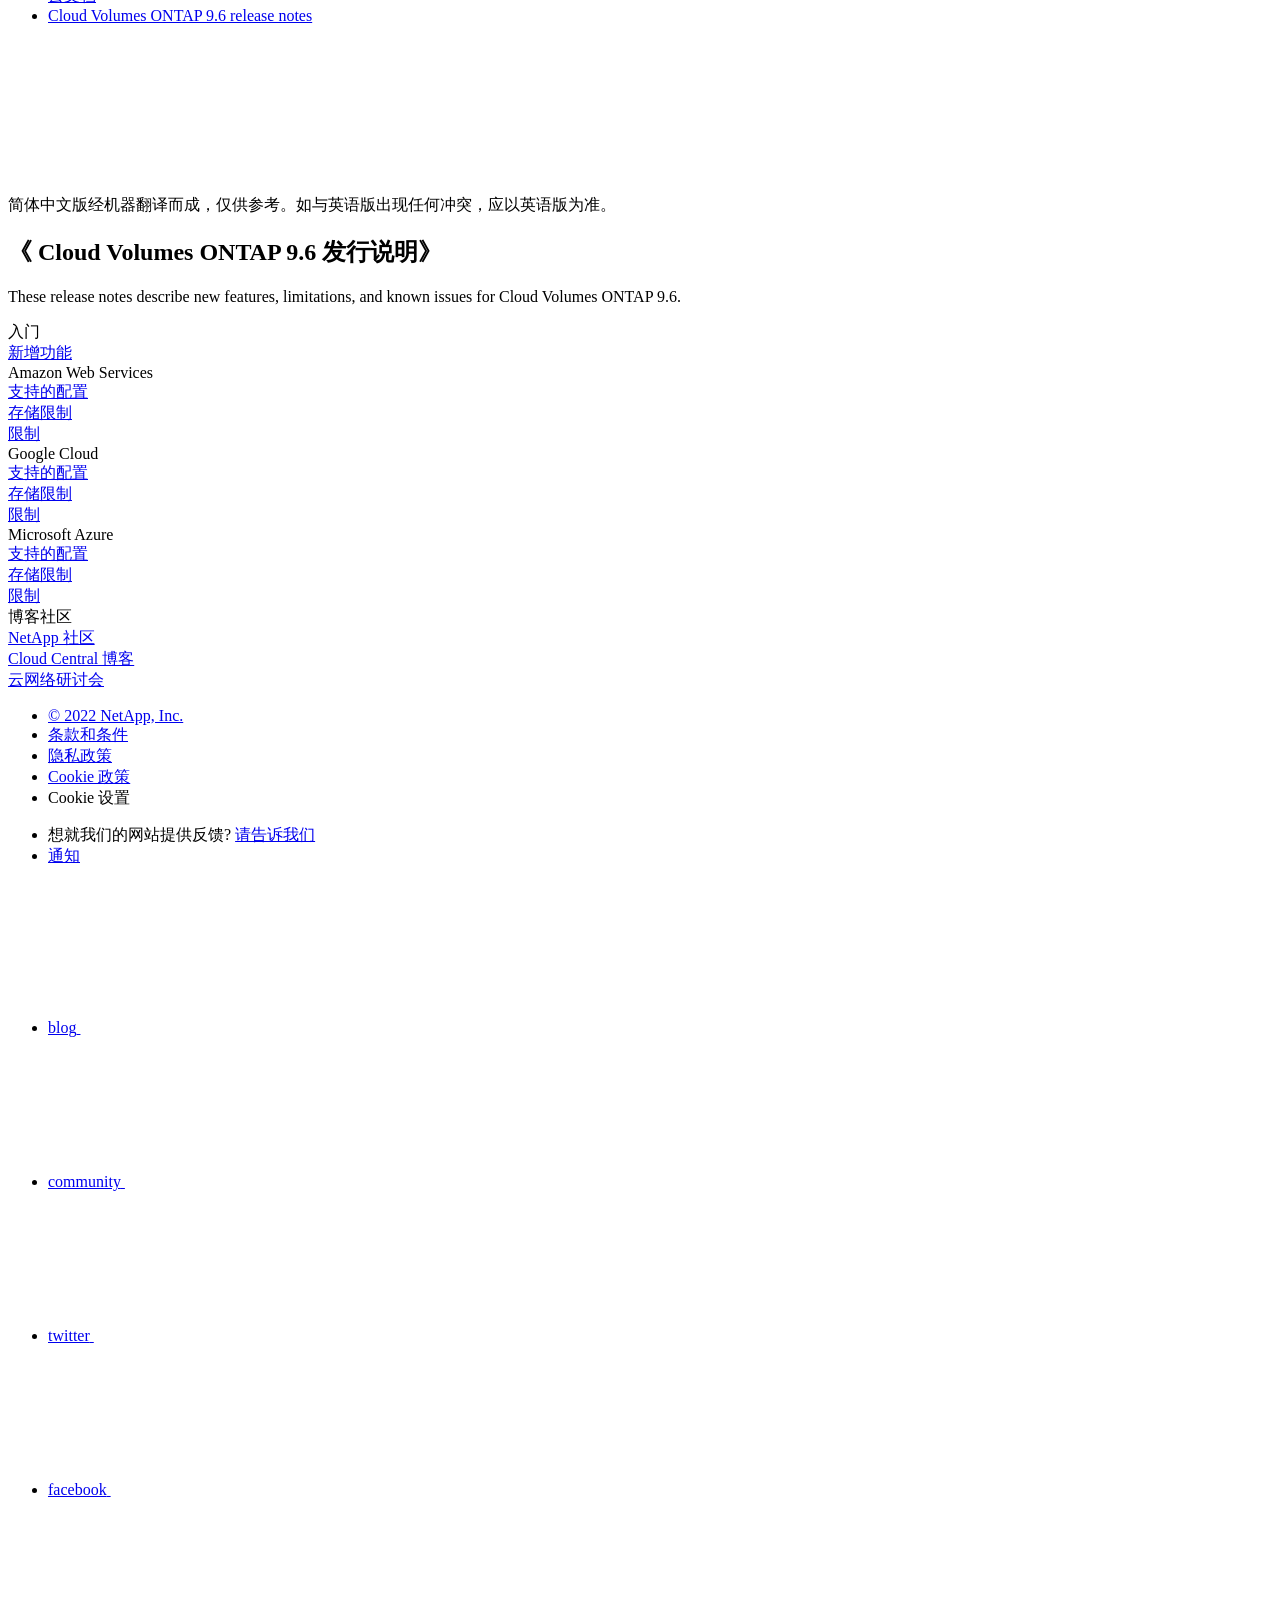
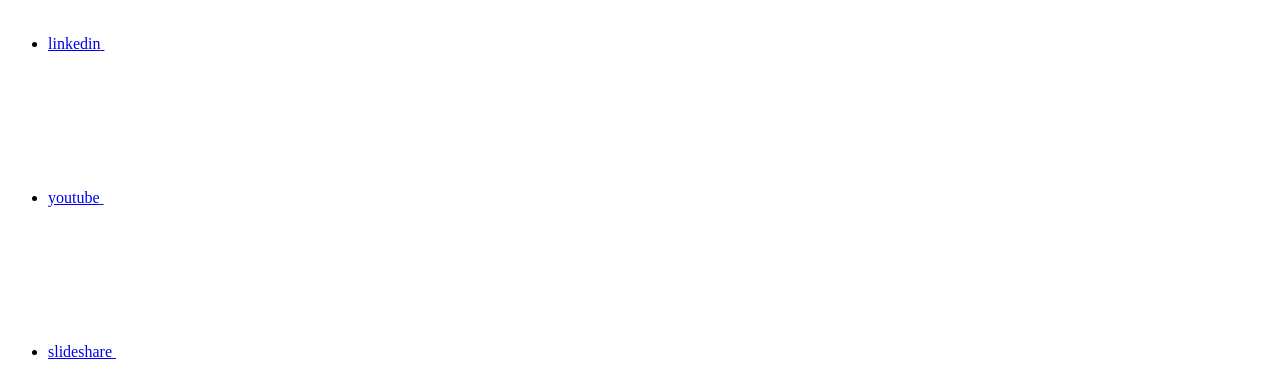
==== commit 5e4a02f8: "Deploying to gh-pages from  @ 054f5b89fb024e5467d90d9d5bd6a852c3a23101 🚀" ====
--- a/index.html
+++ b/index.html
@@ -187,6 +187,13 @@
     <li>
       
       <a href="https://docs.netapp.com/zh-cn/cloud-volumes-ontap-relnotes/index.html" target="_self">
+        <span translate="no" class="notranslate"><span>Cloud Volumes ONTAP</span><span class="version"> 9.11.0</span></span>
+      </a>
+                     
+    </li>
+    <li>
+      
+      <a href="https://docs.netapp.com/zh-cn/cloud-volumes-ontap-9101-relnotes/index.html" target="_self">
         <span translate="no" class="notranslate"><span>Cloud Volumes ONTAP</span><span class="version"> 9.10.1</span></span>
       </a>
                      
@@ -372,13 +379,13 @@
           <ul class="n-menu__list">
             <li class="n-menu__list-column">
               <ul class="n-menu__list"><li class="n-menu__list-item n-menu__list-item--level-1">
-                  <a href="https://docs.netapp.com/zh-cn/cloud-volumes-ontap-96-relnotes/index.html" class="n-menu__header-text"><span translate="no" class="notranslate">简体中文</span></a>
-                </li><li class="n-menu__list-item n-menu__list-item--level-1">
                   <a href="https://docs.netapp.com/us-en/cloud-volumes-ontap-96-relnotes/index.html" class="n-menu__header-text"><span translate="no" class="notranslate">English</span></a>
                 </li><li class="n-menu__list-item n-menu__list-item--level-1">
                   <a href="https://docs.netapp.com/ja-jp/cloud-volumes-ontap-96-relnotes/index.html" class="n-menu__header-text"><span translate="no" class="notranslate">日本語</span></a>
                 </li><li class="n-menu__list-item n-menu__list-item--level-1">
                   <a href="https://docs.netapp.com/ko-kr/cloud-volumes-ontap-96-relnotes/index.html" class="n-menu__header-text"><span translate="no" class="notranslate">한국어</span></a>
+                </li><li class="n-menu__list-item n-menu__list-item--level-1">
+                  <a href="https://docs.netapp.com/zh-cn/cloud-volumes-ontap-96-relnotes/index.html" class="n-menu__header-text"><span translate="no" class="notranslate">简体中文</span></a>
                 </li></ul>
             </li>
           </ul>
@@ -655,7 +662,7 @@
         </li>
         
         <li class="n-breadcrumb__list-item">
-          <a href="https://docs.netapp.com/zh-cn/cloud/">云文档</a>
+          <a href="https://docs.netapp.com/us-en/cloud/">云文档</a>
         </li>
         
 
@@ -697,159 +704,172 @@
   <div class="n-layout-flex" data-ntap-layout="4">
     
       
-      <div class="n-feature-block n-feature-block__align--center n-layout-flex__item ie-feature-block">
-        <div class="n-feature-block__content">
-          <div class="ie-feature-block__header">
-            <div class="ie-feature-block__text">
-              入门
+        <div class="n-feature-block n-feature-block__align--center n-layout-flex__item ie-feature-block">
+          <div class="n-feature-block__content">
+            <div class="ie-feature-block__header">
+              <div class="ie-feature-block__text">
+                入门
+              </div>
             </div>
+            
+              
+                <div class="ie-feature-block__section">
+                  
+                  
+                  <a class="ie-feature-block__link" target="_self" href="reference-new.html">新增功能</a>
+                </div>
+              
+            
           </div>
-          
-            
-            <div class="ie-feature-block__section">
-              
-              <a class="ie-feature-block__link" href="reference-new.html">新增功能</a>
+        </div>
+      
+    
+      
+        <div class="n-feature-block n-feature-block__align--center n-layout-flex__item ie-feature-block">
+          <div class="n-feature-block__content">
+            <div class="ie-feature-block__header">
+              <div class="ie-feature-block__text">
+                Amazon Web Services
+              </div>
             </div>
             
-          
-        </div>
-      </div>
-      
-    
-      
-      <div class="n-feature-block n-feature-block__align--center n-layout-flex__item ie-feature-block">
-        <div class="n-feature-block__content">
-          <div class="ie-feature-block__header">
-            <div class="ie-feature-block__text">
-              Amazon Web Services
+              
+                <div class="ie-feature-block__section">
+                  
+                  
+                  <a class="ie-feature-block__link" target="_self" href="reference-configs-aws.html">支持的配置</a>
+                </div>
+              
+            
+              
+                <div class="ie-feature-block__section">
+                  
+                  
+                  <a class="ie-feature-block__link" target="_self" href="reference-limits-aws.html">存储限制</a>
+                </div>
+              
+            
+              
+                <div class="ie-feature-block__section">
+                  
+                  
+                  <a class="ie-feature-block__link" target="_self" href="reference-limitations-aws.html">限制</a>
+                </div>
+              
+            
+          </div>
+        </div>
+      
+    
+      
+        <div class="n-feature-block n-feature-block__align--center n-layout-flex__item ie-feature-block">
+          <div class="n-feature-block__content">
+            <div class="ie-feature-block__header">
+              <div class="ie-feature-block__text">
+                Google Cloud
+              </div>
             </div>
+            
+              
+                <div class="ie-feature-block__section">
+                  
+                  
+                  <a class="ie-feature-block__link" target="_self" href="reference-configs-gcp.html">支持的配置</a>
+                </div>
+              
+            
+              
+                <div class="ie-feature-block__section">
+                  
+                  
+                  <a class="ie-feature-block__link" target="_self" href="reference-limits-gcp.html">存储限制</a>
+                </div>
+              
+            
+              
+                <div class="ie-feature-block__section">
+                  
+                  
+                  <a class="ie-feature-block__link" target="_self" href="reference-limitations-gcp.html">限制</a>
+                </div>
+              
+            
           </div>
-          
-            
-            <div class="ie-feature-block__section">
-              
-              <a class="ie-feature-block__link" href="reference-configs-aws.html">支持的配置</a>
+        </div>
+      
+    
+      
+        <div class="n-feature-block n-feature-block__align--center n-layout-flex__item ie-feature-block">
+          <div class="n-feature-block__content">
+            <div class="ie-feature-block__header">
+              <div class="ie-feature-block__text">
+                Microsoft Azure
+              </div>
             </div>
             
-          
-            
-            <div class="ie-feature-block__section">
-              
-              <a class="ie-feature-block__link" href="reference-limits-aws.html">存储限制</a>
+              
+                <div class="ie-feature-block__section">
+                  
+                  
+                  <a class="ie-feature-block__link" target="_self" href="reference-configs-azure.html">支持的配置</a>
+                </div>
+              
+            
+              
+                <div class="ie-feature-block__section">
+                  
+                  
+                  <a class="ie-feature-block__link" target="_self" href="reference-limits-azure.html">存储限制</a>
+                </div>
+              
+            
+              
+                <div class="ie-feature-block__section">
+                  
+                  
+                  <a class="ie-feature-block__link" target="_self" href="reference-limitations-azure.html">限制</a>
+                </div>
+              
+            
+          </div>
+        </div>
+      
+    
+      
+        <div class="n-feature-block n-feature-block__align--center n-layout-flex__item ie-feature-block">
+          <div class="n-feature-block__content">
+            <div class="ie-feature-block__header">
+              <div class="ie-feature-block__text">
+                博客社区
+              </div>
             </div>
             
-          
-            
-            <div class="ie-feature-block__section">
-              
-              <a class="ie-feature-block__link" href="reference-limitations-aws.html">限制</a>
-            </div>
-            
-          
-        </div>
-      </div>
-      
-    
-      
-      <div class="n-feature-block n-feature-block__align--center n-layout-flex__item ie-feature-block">
-        <div class="n-feature-block__content">
-          <div class="ie-feature-block__header">
-            <div class="ie-feature-block__text">
-              Google Cloud
-            </div>
+              
+                <div class="ie-feature-block__section">
+                  
+                  
+                  <a class="ie-feature-block__link" target="_blank" href="https://community.netapp.com/t5/Cloud-Data-Services/ct-p/CDS">NetApp 社区</a>
+                </div>
+              
+            
+              
+                <div class="ie-feature-block__section">
+                  
+                  
+                  <a class="ie-feature-block__link" target="_blank" href="https://cloud.netapp.com/blog">Cloud Central 博客</a>
+                </div>
+              
+            
+              
+                <div class="ie-feature-block__section">
+                  
+                  
+                  <a class="ie-feature-block__link" target="_blank" href="https://cloud.netapp.com/events">云网络研讨会</a>
+                </div>
+              
+            
           </div>
-          
-            
-            <div class="ie-feature-block__section">
-              
-              <a class="ie-feature-block__link" href="reference-configs-gcp.html">支持的配置</a>
-            </div>
-            
-          
-            
-            <div class="ie-feature-block__section">
-              
-              <a class="ie-feature-block__link" href="reference-limits-gcp.html">存储限制</a>
-            </div>
-            
-          
-            
-            <div class="ie-feature-block__section">
-              
-              <a class="ie-feature-block__link" href="reference-limitations-gcp.html">限制</a>
-            </div>
-            
-          
-        </div>
-      </div>
-      
-    
-      
-      <div class="n-feature-block n-feature-block__align--center n-layout-flex__item ie-feature-block">
-        <div class="n-feature-block__content">
-          <div class="ie-feature-block__header">
-            <div class="ie-feature-block__text">
-              Microsoft Azure
-            </div>
-          </div>
-          
-            
-            <div class="ie-feature-block__section">
-              
-              <a class="ie-feature-block__link" href="reference-configs-azure.html">支持的配置</a>
-            </div>
-            
-          
-            
-            <div class="ie-feature-block__section">
-              
-              <a class="ie-feature-block__link" href="reference-limits-azure.html">存储限制</a>
-            </div>
-            
-          
-            
-            <div class="ie-feature-block__section">
-              
-              <a class="ie-feature-block__link" href="reference-limitations-azure.html">限制</a>
-            </div>
-            
-          
-        </div>
-      </div>
-      
-    
-      
-      <div class="n-feature-block n-feature-block__align--center n-layout-flex__item ie-feature-block">
-        <div class="n-feature-block__content">
-          <div class="ie-feature-block__header">
-            <div class="ie-feature-block__text">
-              博客社区
-            </div>
-          </div>
-          
-            
-            <div class="ie-feature-block__section">
-              
-              <a class="ie-feature-block__link" href="https://community.netapp.com/t5/Cloud-Data-Services/ct-p/CDS">NetApp 社区</a>
-            </div>
-            
-          
-            
-            <div class="ie-feature-block__section">
-              
-              <a class="ie-feature-block__link" href="https://cloud.netapp.com/blog">Cloud Central 博客</a>
-            </div>
-            
-          
-            
-            <div class="ie-feature-block__section">
-              
-              <a class="ie-feature-block__link" href="https://cloud.netapp.com/events">云网络研讨会</a>
-            </div>
-            
-          
-        </div>
-      </div>
+        </div>
       
     
   </div>
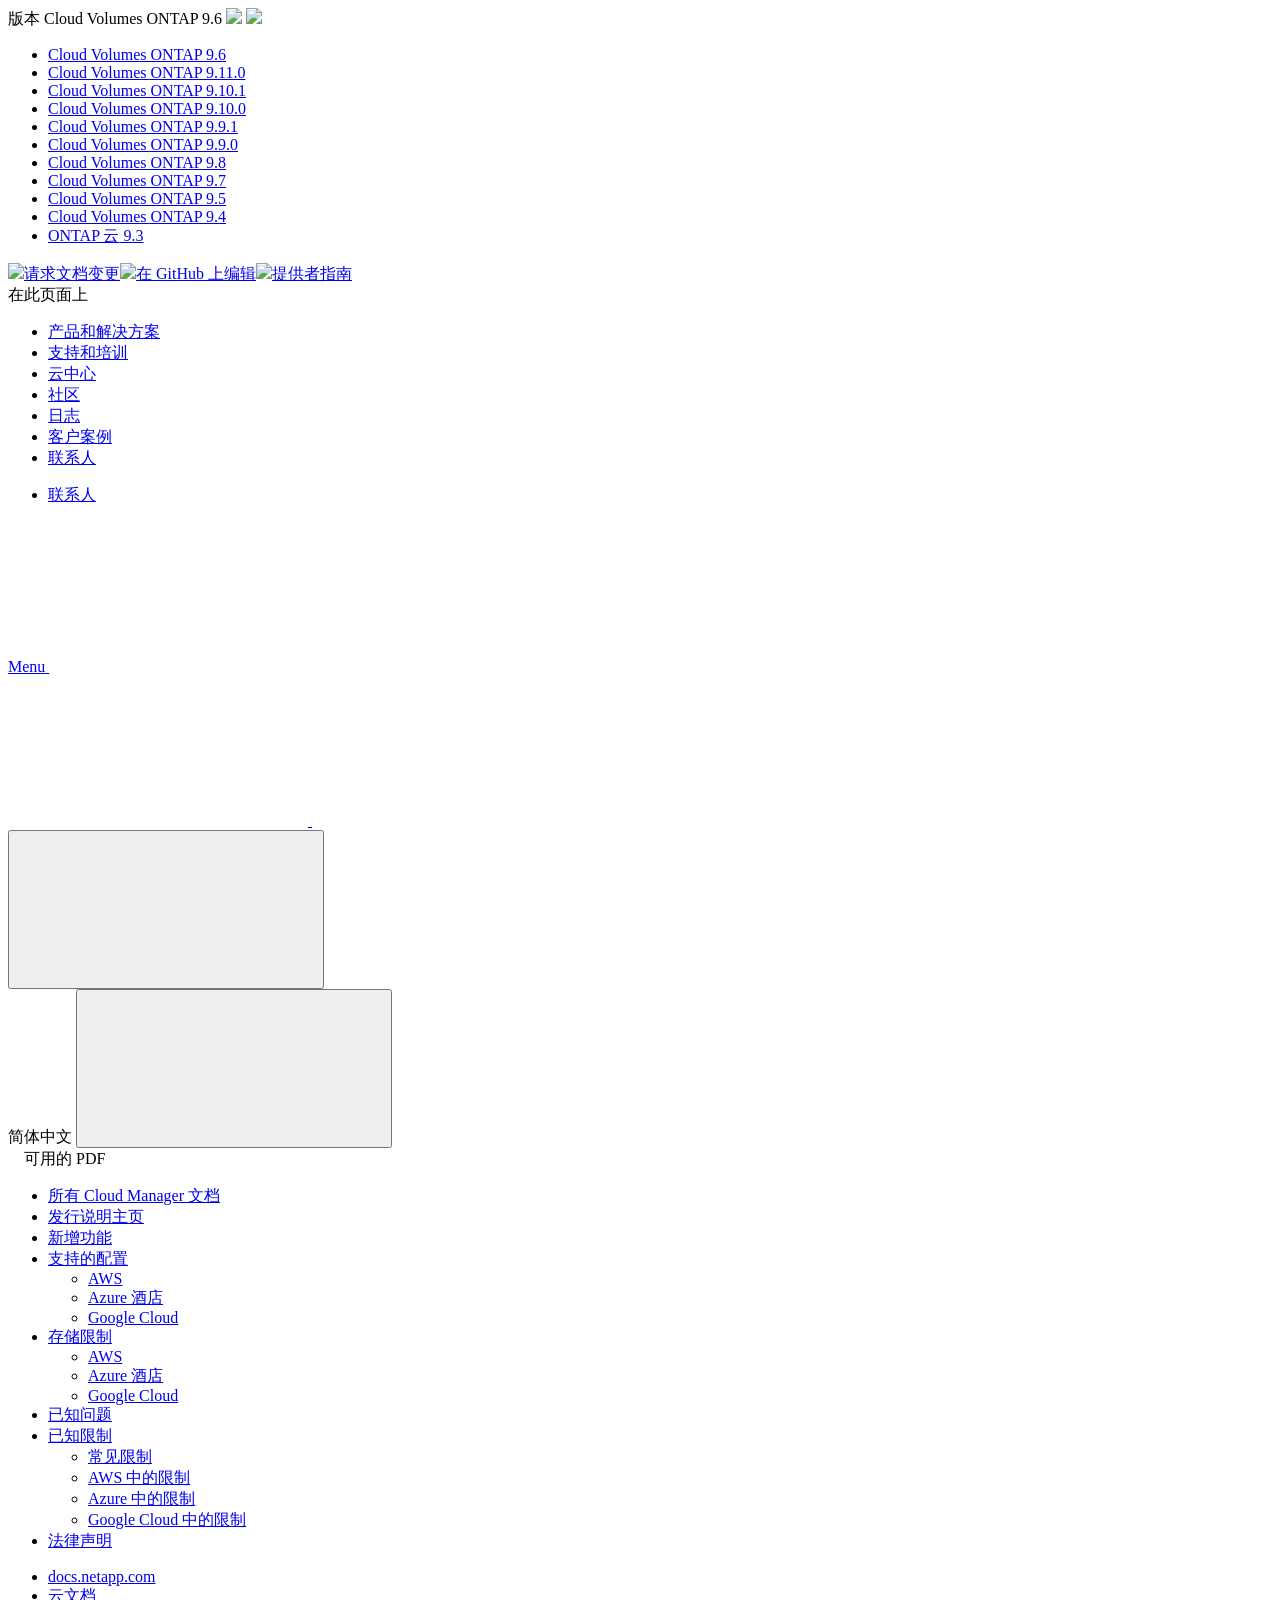
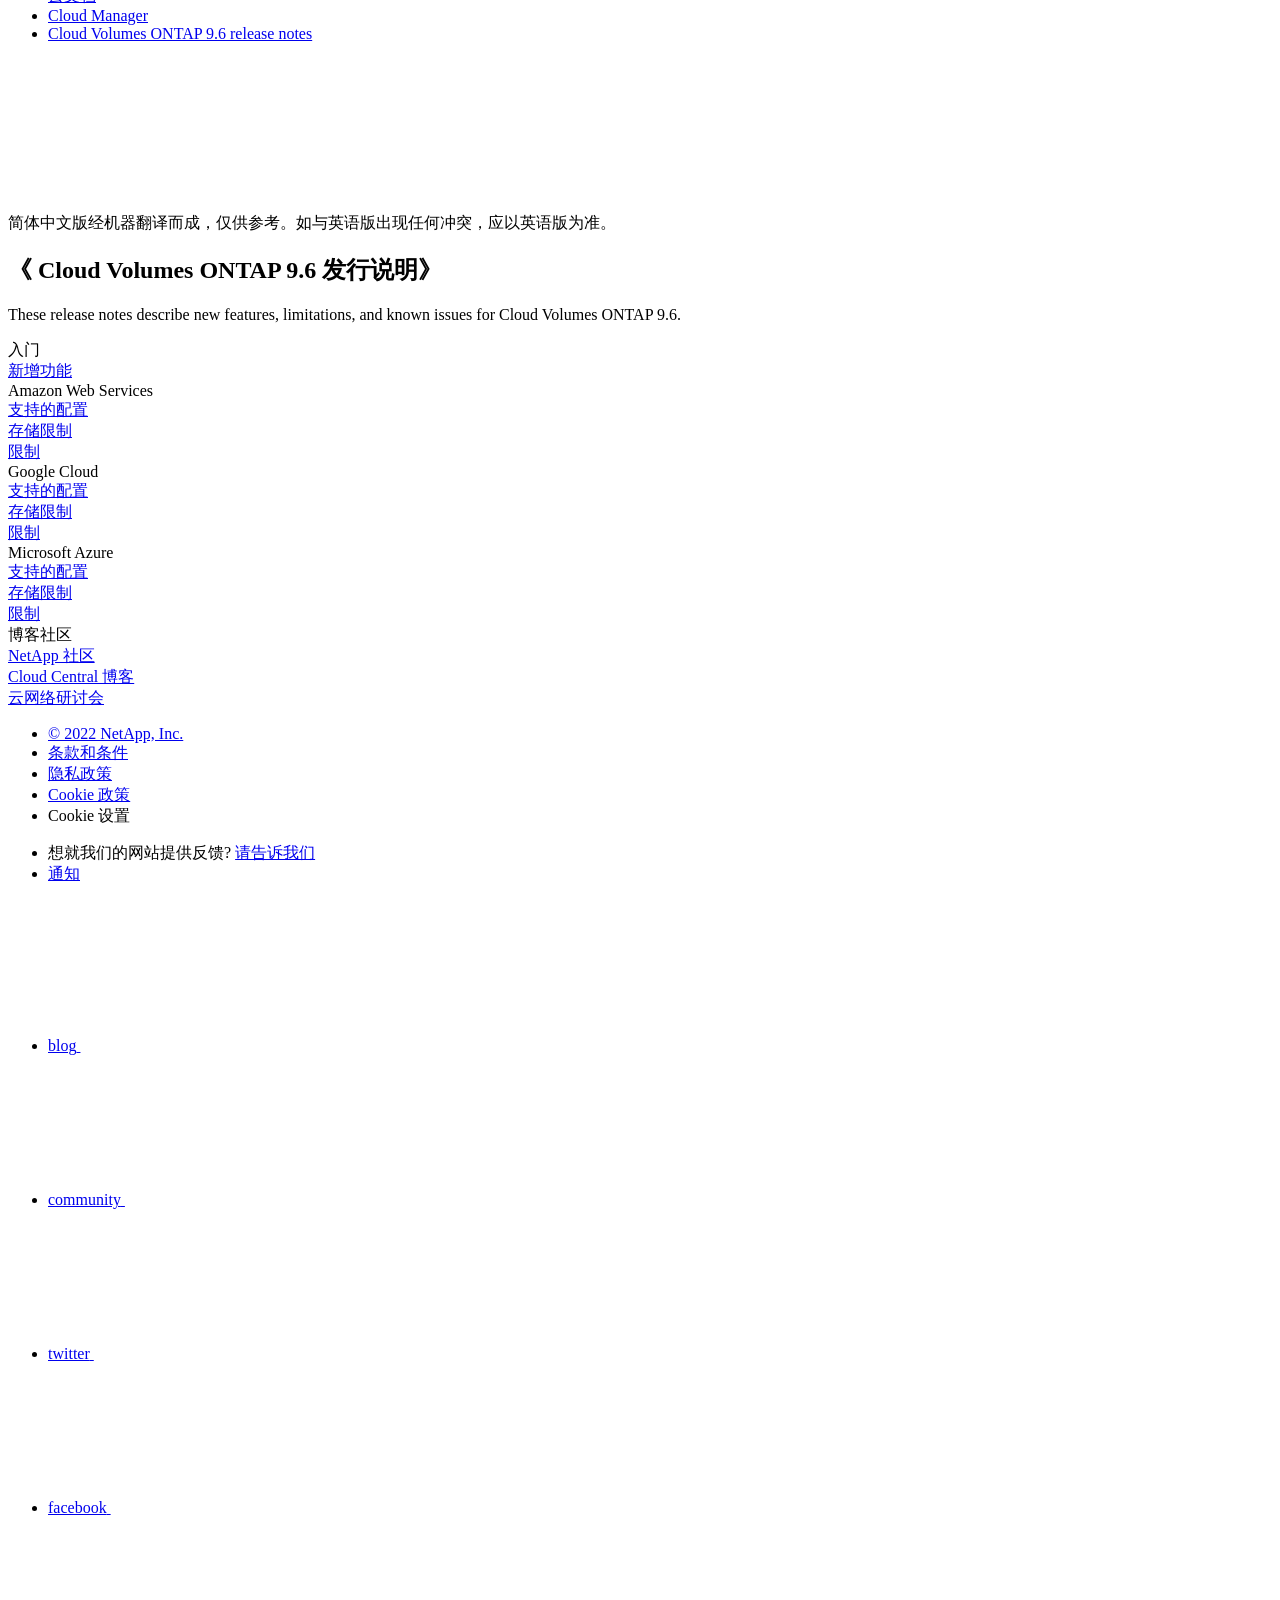
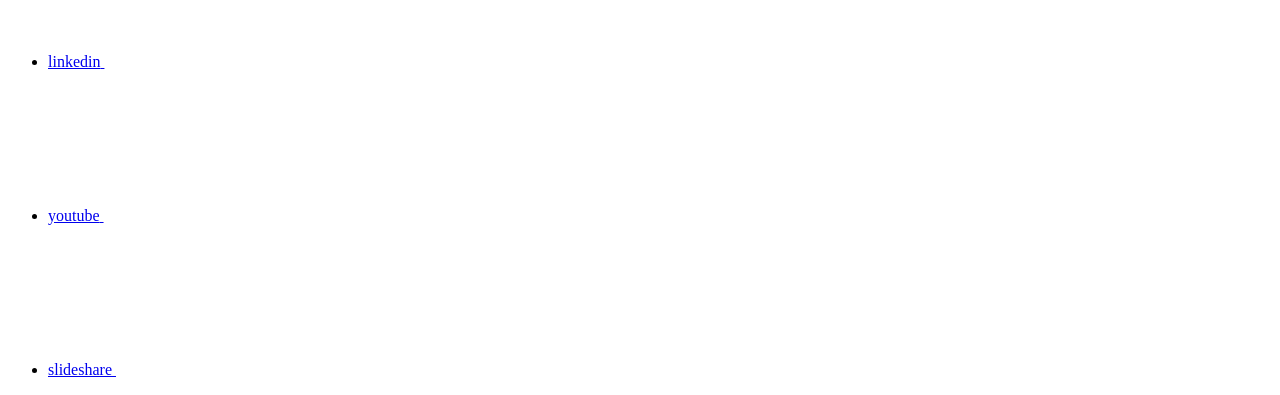
==== commit 4c3d7082: "Deploying to gh-pages from  @ 093299b806696e669d8a36ec73201506d7cb538e 🚀" ====
--- a/index.html
+++ b/index.html
@@ -386,6 +386,8 @@
                   <a href="https://docs.netapp.com/ko-kr/cloud-volumes-ontap-96-relnotes/index.html" class="n-menu__header-text"><span translate="no" class="notranslate">한국어</span></a>
                 </li><li class="n-menu__list-item n-menu__list-item--level-1">
                   <a href="https://docs.netapp.com/zh-cn/cloud-volumes-ontap-96-relnotes/index.html" class="n-menu__header-text"><span translate="no" class="notranslate">简体中文</span></a>
+                </li><li class="n-menu__list-item n-menu__list-item--level-1">
+                  <a href="https://docs.netapp.com/zh-tw/cloud-volumes-ontap-96-relnotes/index.html" class="n-menu__header-text"><span translate="no" class="notranslate">繁體中文</span></a>
                 </li></ul>
             </li>
           </ul>
@@ -667,6 +669,10 @@
         
 
         
+        <li class="n-breadcrumb__list-item">
+          <a href="https://docs.netapp.com/zh-cn/cloud-manager-family/">Cloud Manager</a>
+        </li>
+        
 
         <li class="n-breadcrumb__list-item">
           <a href="/zh-cn/cloud-volumes-ontap-96-relnotes/">Cloud&nbsp;Volumes&nbsp;ONTAP&nbsp;9.6&nbsp;release&nbsp;notes</a>
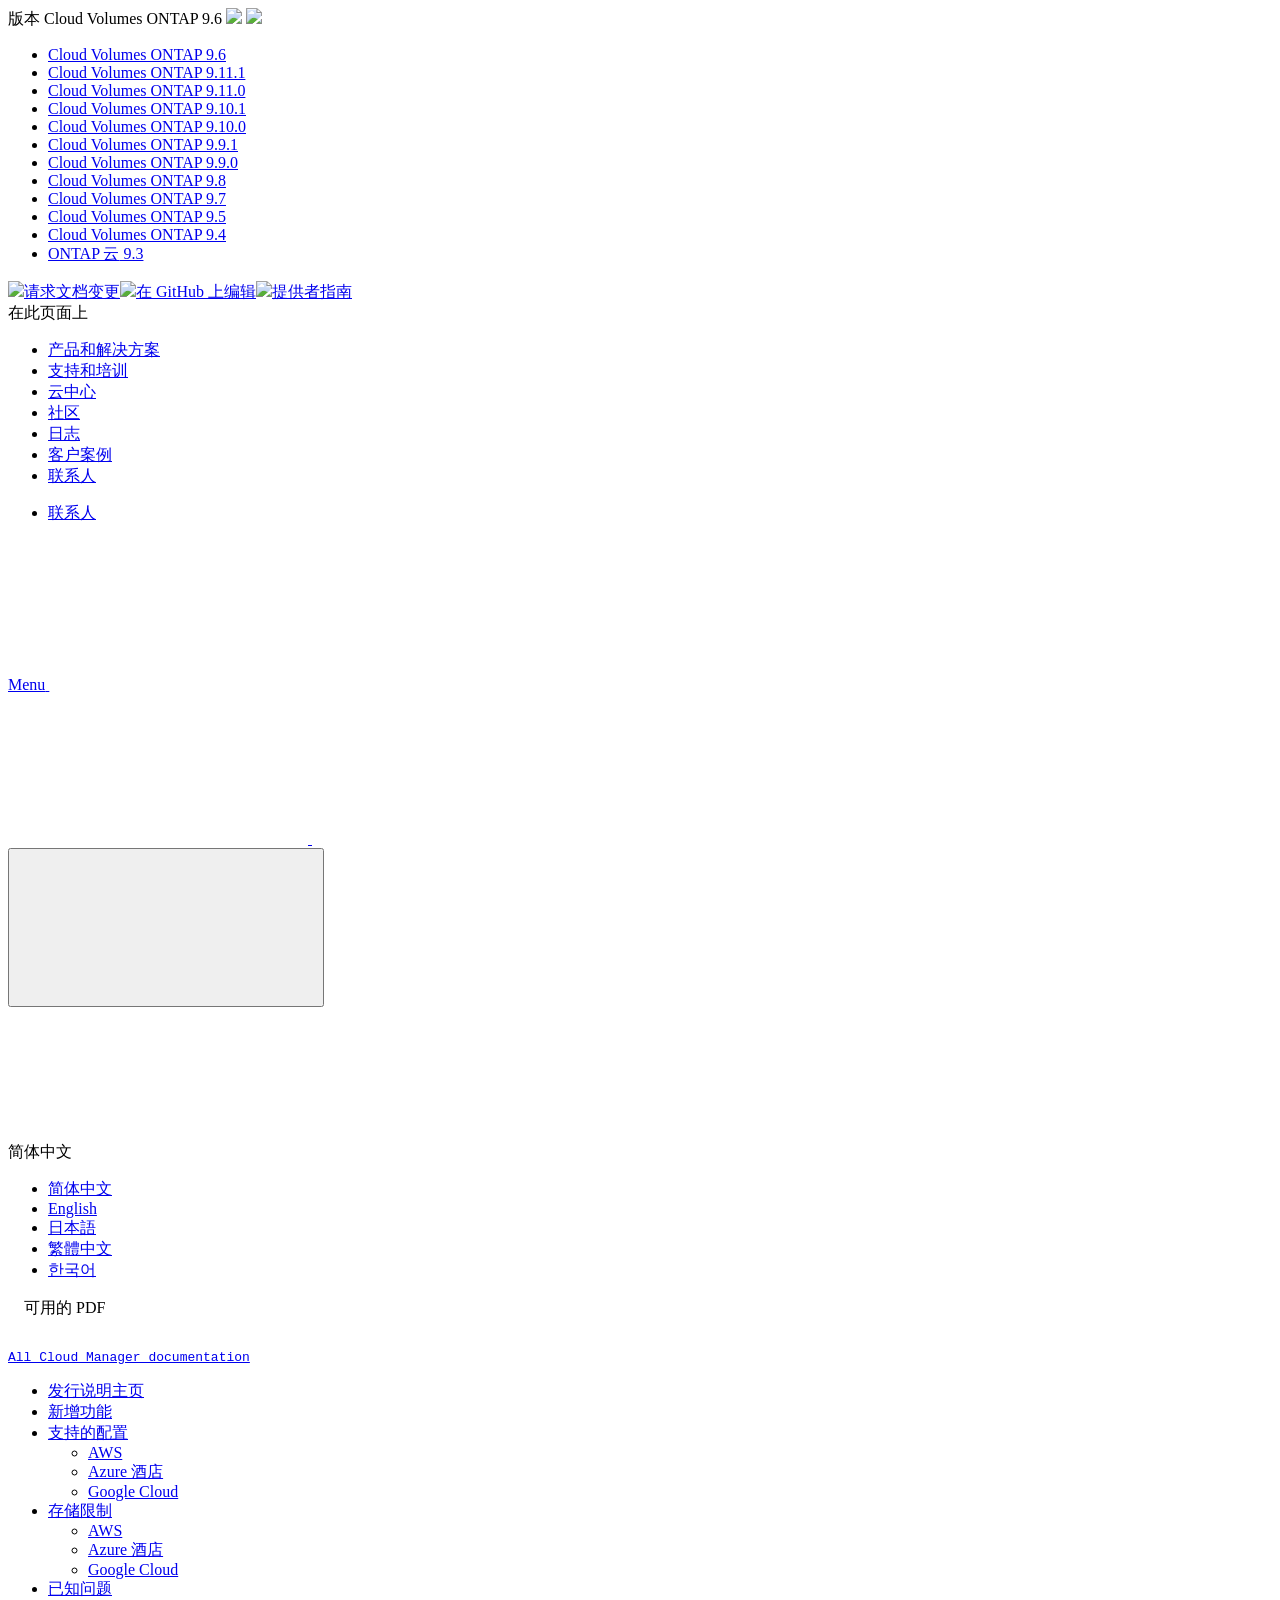
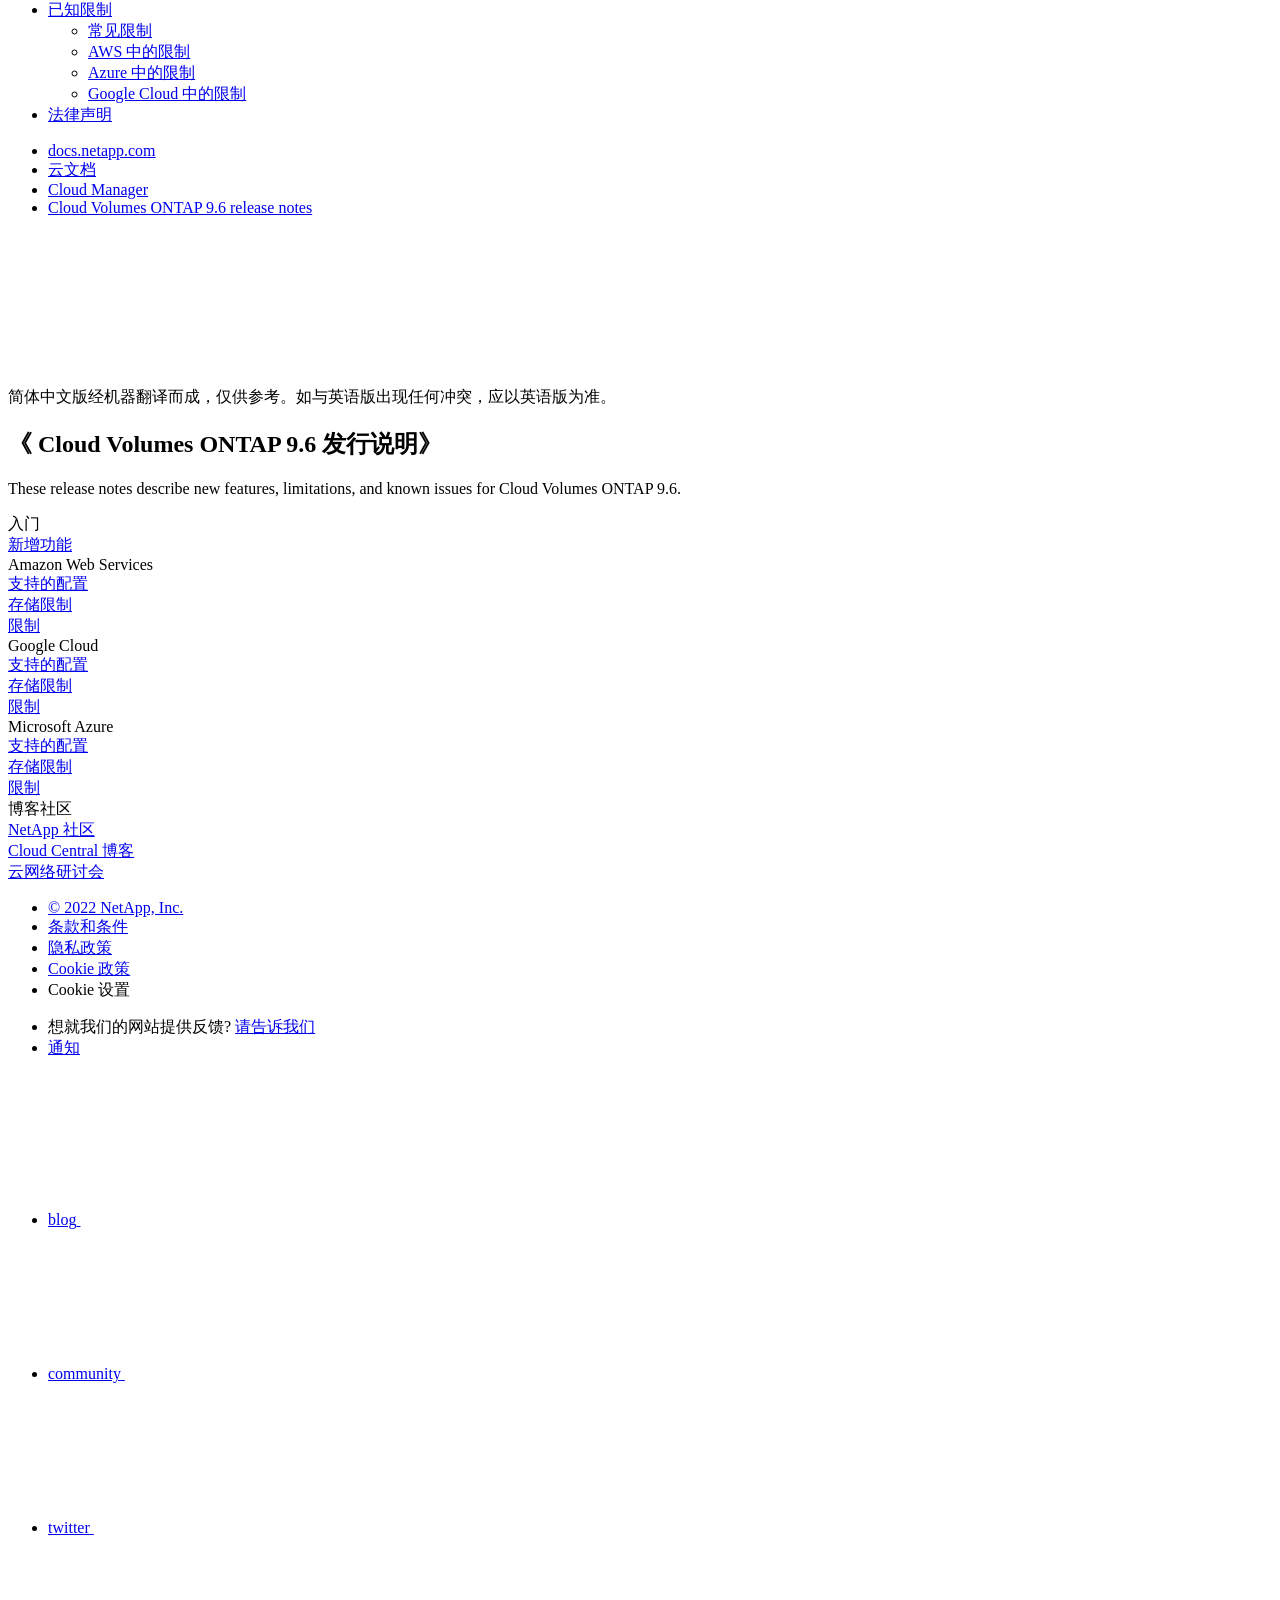
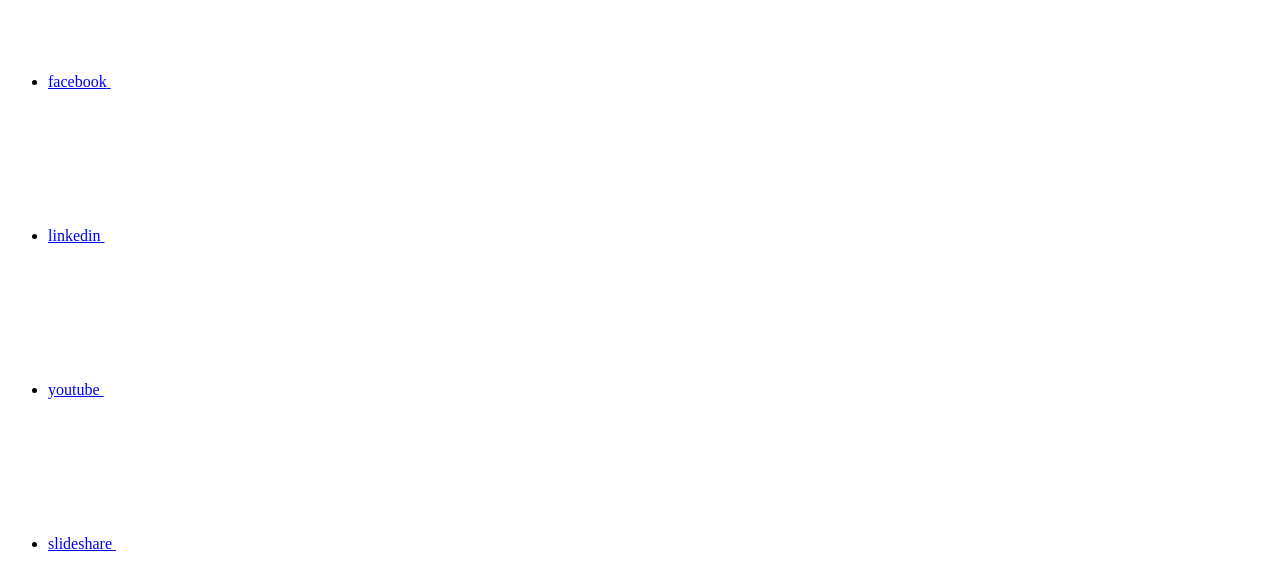
==== commit 92d53d16: "Deploying to gh-pages from  @ 88e4e856ce57f1668e2d53dd4055507a00f152b6 🚀" ====
--- a/index.html
+++ b/index.html
@@ -187,6 +187,13 @@
     <li>
       
       <a href="https://docs.netapp.com/zh-cn/cloud-volumes-ontap-relnotes/index.html" target="_self">
+        <span translate="no" class="notranslate"><span>Cloud Volumes ONTAP</span><span class="version"> 9.11.1</span></span>
+      </a>
+                     
+    </li>
+    <li>
+      
+      <a href="https://docs.netapp.com/zh-cn/cloud-volumes-ontap-9110-relnotes/index.html" target="_self">
         <span translate="no" class="notranslate"><span>Cloud Volumes ONTAP</span><span class="version"> 9.11.0</span></span>
       </a>
                      
@@ -364,35 +371,27 @@
     </div>
   </div>
   <div class="n-property-bar__toolbar">
-    <!-- Start Language Selector --><div id="ie-i18n" class="n-property-bar__lang-selector">
-      <div id="ie-i18n-menu">
-      <span class="ie-i18n-lang">简体中文</span>
-        <button class="ie-i18n-icon-container" type="button">
+    <!-- Start Language Selector --><div id="language-dropdown" class="custom-dropdown custom-dropdown-lang">
+      <div class="custom-dropdown-select custom-dropdown-select-lang">
+      <span class="lang-name">简体中文</span>
           <svg class="n-globe__icon" aria-labelledby="title">
             <title>globe</title>
             <use xmlns:xlink="http://www.w3.org/1999/xlink" xlink:href="/zh-cn/cloud-volumes-ontap-96-relnotes/common/svg/sprite.svg#globe"></use>
           </svg>
         </button>
       </div>
-      <div id="n-property-navigation-bar__menu--language-selector" class="ie-i18n-results-container n-menu n-menu--v3 n-menu--is-active" style="display: none;">
-        <div class="n-language-selector-menu">
-          <ul class="n-menu__list">
-            <li class="n-menu__list-column">
-              <ul class="n-menu__list"><li class="n-menu__list-item n-menu__list-item--level-1">
-                  <a href="https://docs.netapp.com/us-en/cloud-volumes-ontap-96-relnotes/index.html" class="n-menu__header-text"><span translate="no" class="notranslate">English</span></a>
-                </li><li class="n-menu__list-item n-menu__list-item--level-1">
-                  <a href="https://docs.netapp.com/ja-jp/cloud-volumes-ontap-96-relnotes/index.html" class="n-menu__header-text"><span translate="no" class="notranslate">日本語</span></a>
-                </li><li class="n-menu__list-item n-menu__list-item--level-1">
-                  <a href="https://docs.netapp.com/ko-kr/cloud-volumes-ontap-96-relnotes/index.html" class="n-menu__header-text"><span translate="no" class="notranslate">한국어</span></a>
-                </li><li class="n-menu__list-item n-menu__list-item--level-1">
-                  <a href="https://docs.netapp.com/zh-cn/cloud-volumes-ontap-96-relnotes/index.html" class="n-menu__header-text"><span translate="no" class="notranslate">简体中文</span></a>
-                </li><li class="n-menu__list-item n-menu__list-item--level-1">
-                  <a href="https://docs.netapp.com/zh-tw/cloud-volumes-ontap-96-relnotes/index.html" class="n-menu__header-text"><span translate="no" class="notranslate">繁體中文</span></a>
-                </li></ul>
-            </li>
-          </ul>
-        </div>
-      </div>
+
+      <ul class="custom-dropdown-menu"><li>
+          <a href="https://docs.netapp.com/zh-cn/cloud-volumes-ontap-96-relnotes/index.html" target="_self"><span translate="no" class="notranslate">简体中文</span></a>
+        </li><li>
+          <a href="https://docs.netapp.com/us-en/cloud-volumes-ontap-96-relnotes/index.html" target="_self"><span translate="no" class="notranslate">English</span></a>
+        </li><li>
+          <a href="https://docs.netapp.com/ja-jp/cloud-volumes-ontap-96-relnotes/index.html" target="_self"><span translate="no" class="notranslate">日本語</span></a>
+        </li><li>
+          <a href="https://docs.netapp.com/zh-tw/cloud-volumes-ontap-96-relnotes/index.html" target="_self"><span translate="no" class="notranslate">繁體中文</span></a>
+        </li><li>
+          <a href="https://docs.netapp.com/ko-kr/cloud-volumes-ontap-96-relnotes/index.html" target="_self"><span translate="no" class="notranslate">한국어</span></a>
+        </li></ul>
     </div><!-- End Language Selector -->
 
     <div class="n-property-bar__cta"></div>
@@ -447,8 +446,6 @@
         
         <a target="_blank" href="/zh-cn/cloud-volumes-ontap-96-relnotes/pdfs/fullsite-sidebar/__Cloud_Volumes_ONTAP_9_6_发行说明_.pdf" >
           <img src="/zh-cn/cloud-volumes-ontap-96-relnotes/images/pdf.png" width="16" height="16"/>此文档站点的 PDF</a>
-
-
     <ul class="subfolders" style="display:none;"><li class="active pdf-hide">
   <a target="_blank" href="/zh-cn/cloud-volumes-ontap-96-relnotes/pdfs/pages/index.pdf" >
     <img src="/zh-cn/cloud-volumes-ontap-96-relnotes/images/pdf.png" width="16" height="16"/>
@@ -597,10 +594,10 @@
     $("#toggleContainerPdf").toggle('display');
     $(".n-pdf-body-container .zip-pdf-link-container").toggle('display');
   });
-</script><div class="sidebar-nav-container">
-  <ul id="mysidebar" class="nav"><li class=" "><a class="na-navbar-padding" href="https://docs.netapp.com/us-en/cloud-manager-family">
-        所有 Cloud Manager 文档
-      </a></li><li class="  active "><a class="na-navbar-padding" href="/zh-cn/cloud-volumes-ontap-96-relnotes/index.html">
+</script><div class="prod-nav" id="product-nav">
+  <a target="_self" class="prod-fam-nav" href="https://docs.netapp.com/zh-cn/cloud-manager-family/"><img src="/zh-cn/cloud-volumes-ontap-96-relnotes/images/left_arrow.png" alt=""><pre>All Cloud Manager documentation</pre></a>
+</div><div class="sidebar-nav-container" id="mysidebardiv">
+  <ul id="mysidebar" class="nav"><li class="  active "><a class="na-navbar-padding" href="/zh-cn/cloud-volumes-ontap-96-relnotes/index.html">
         发行说明主页
       </a></li><li class=" "><a class="na-navbar-padding" href="/zh-cn/cloud-volumes-ontap-96-relnotes/reference-new.html">
         新增功能
@@ -1034,4 +1031,5 @@
     </script>
     <script src='/zh-cn/cloud-volumes-ontap-96-relnotes/js/www-ntap.js'></script>
     <script src='/zh-cn/cloud-volumes-ontap-96-relnotes/js/tabbed-blocks.js'></script>
+    <script src='/zh-cn/cloud-volumes-ontap-96-relnotes/js/sidebar.js'></script>
   </body></html>
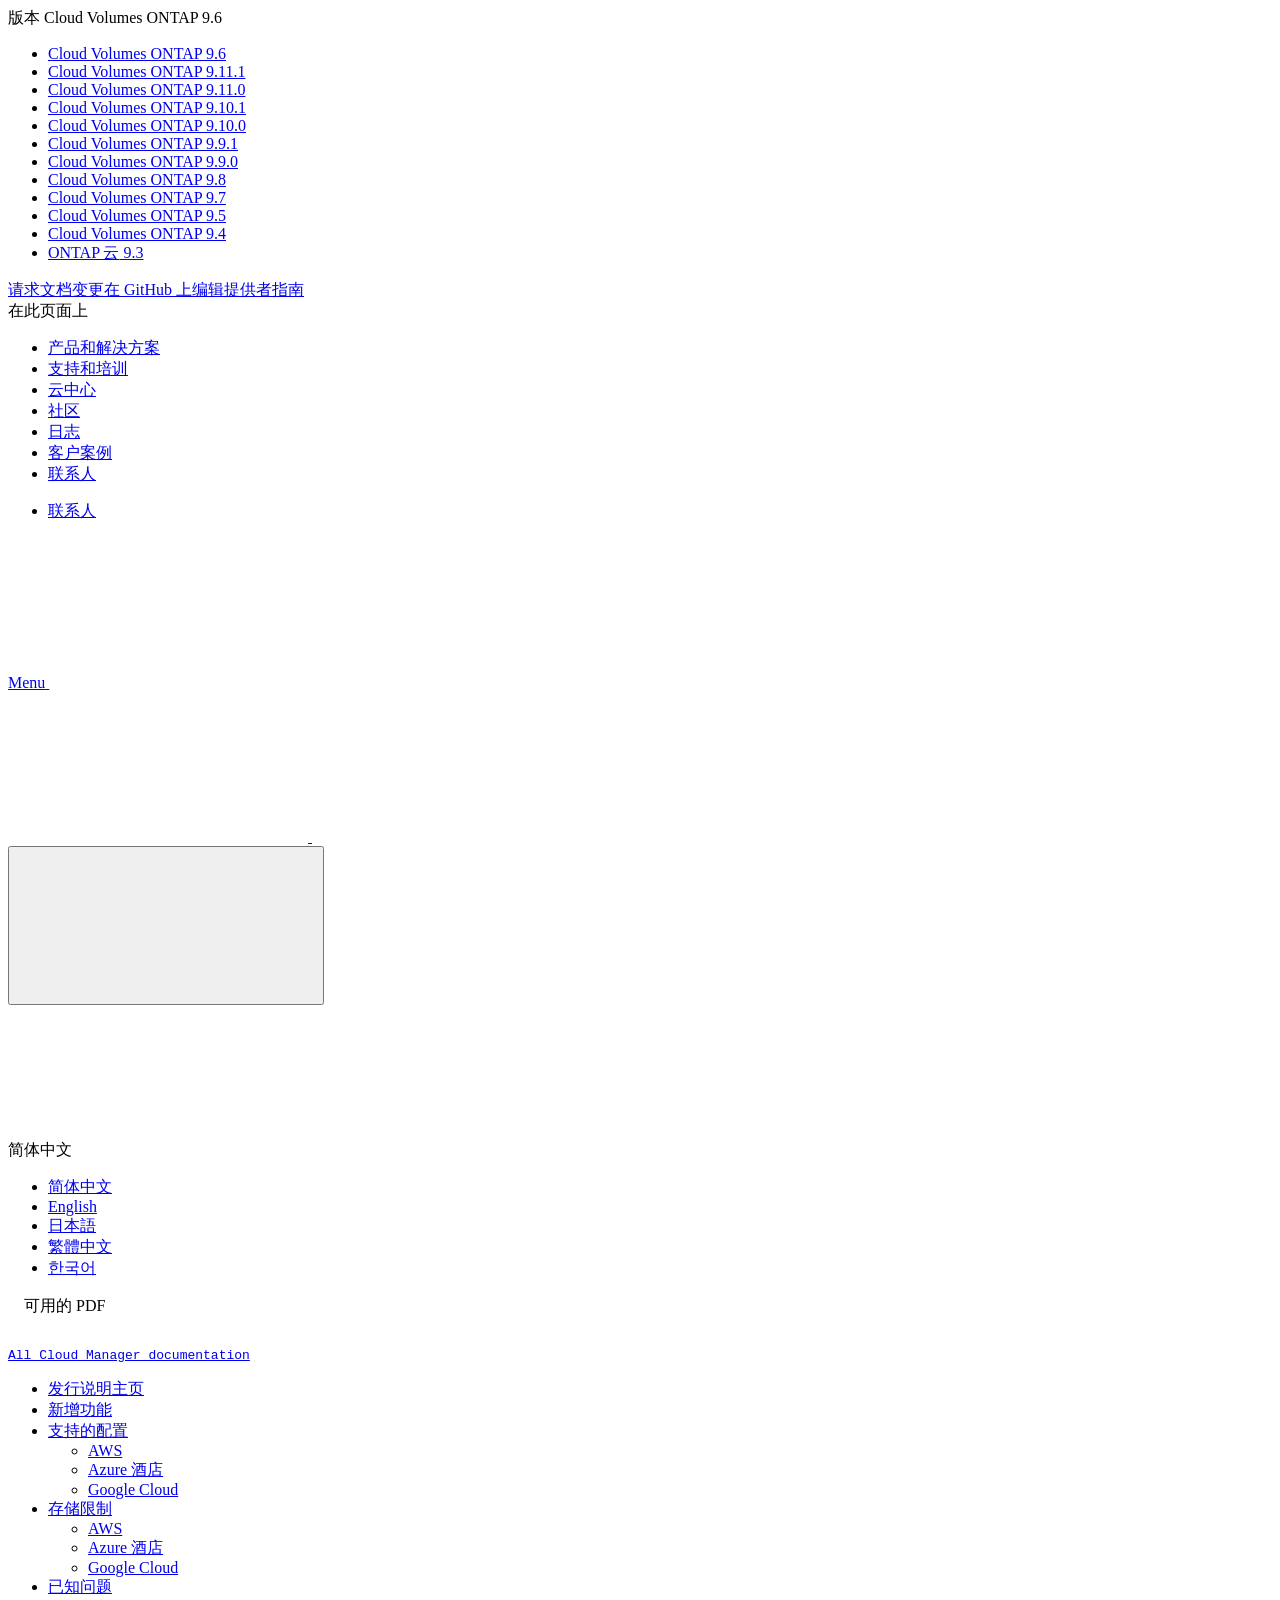
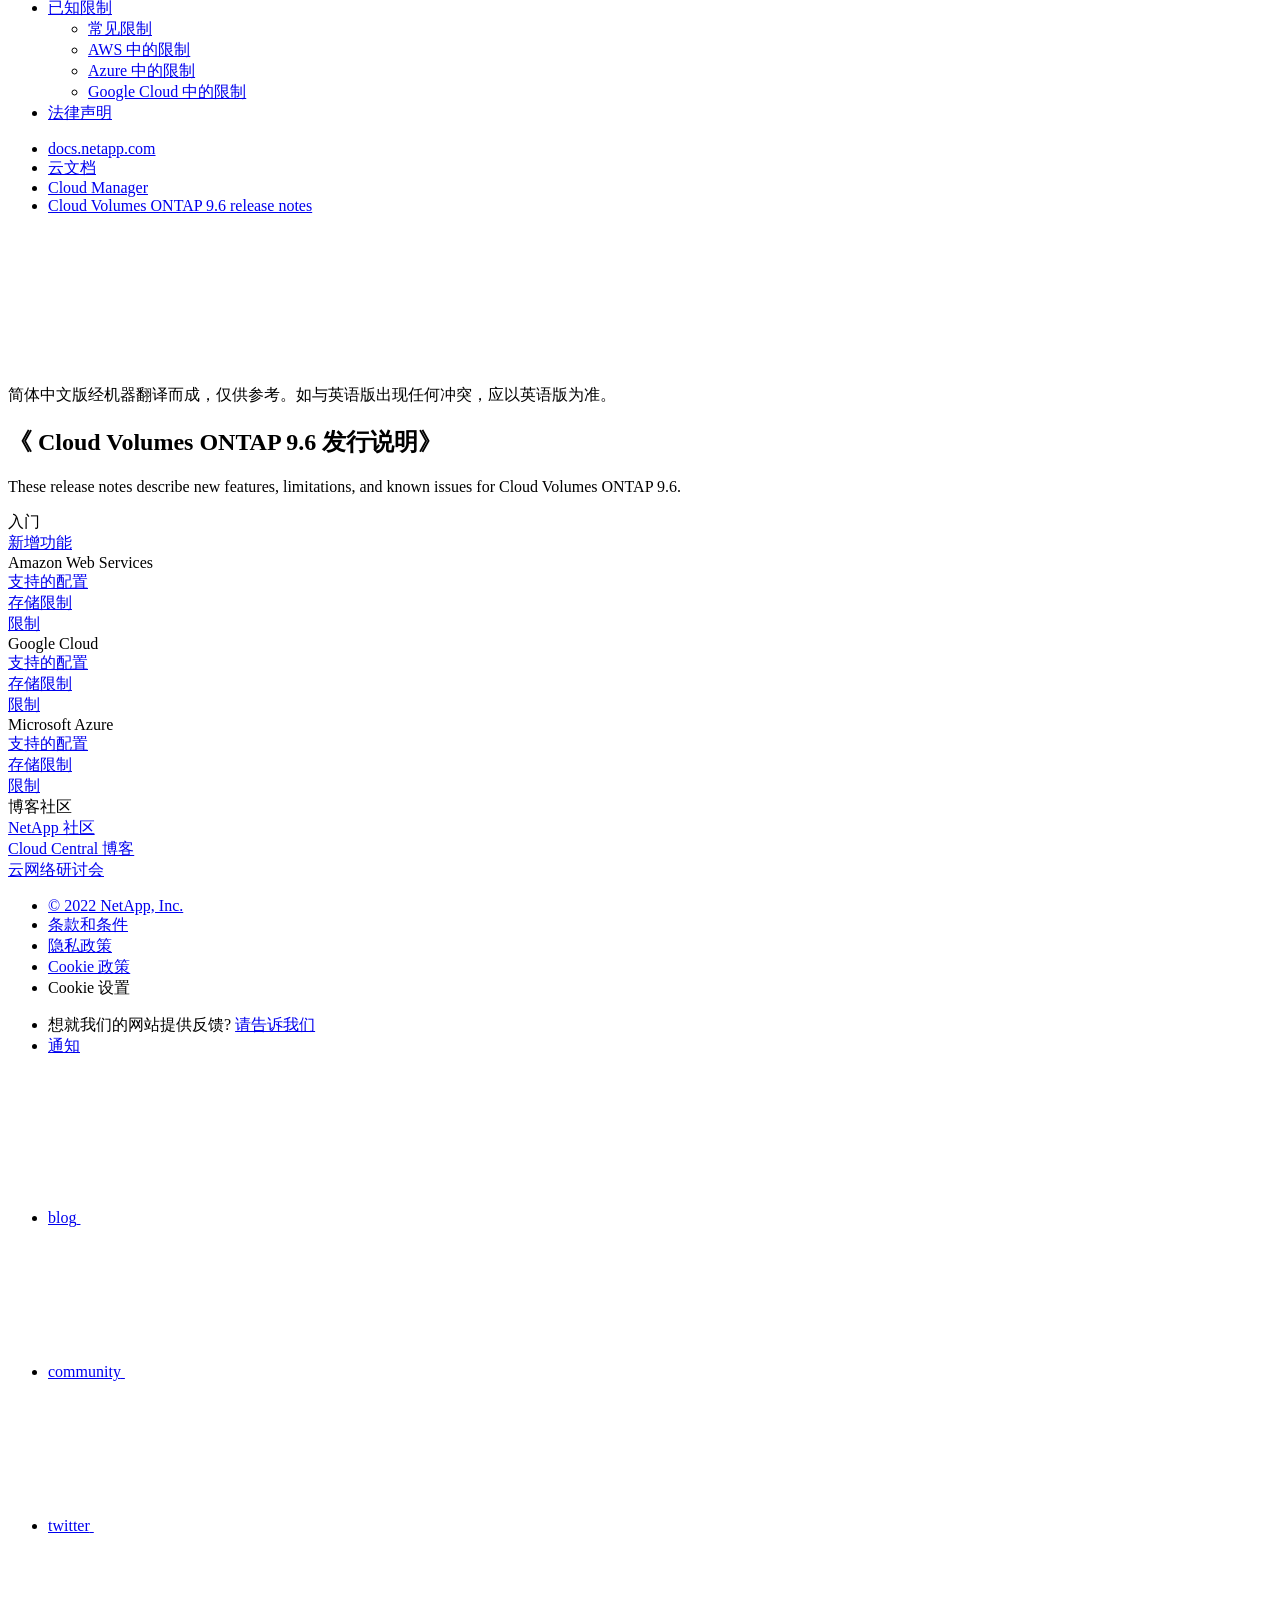
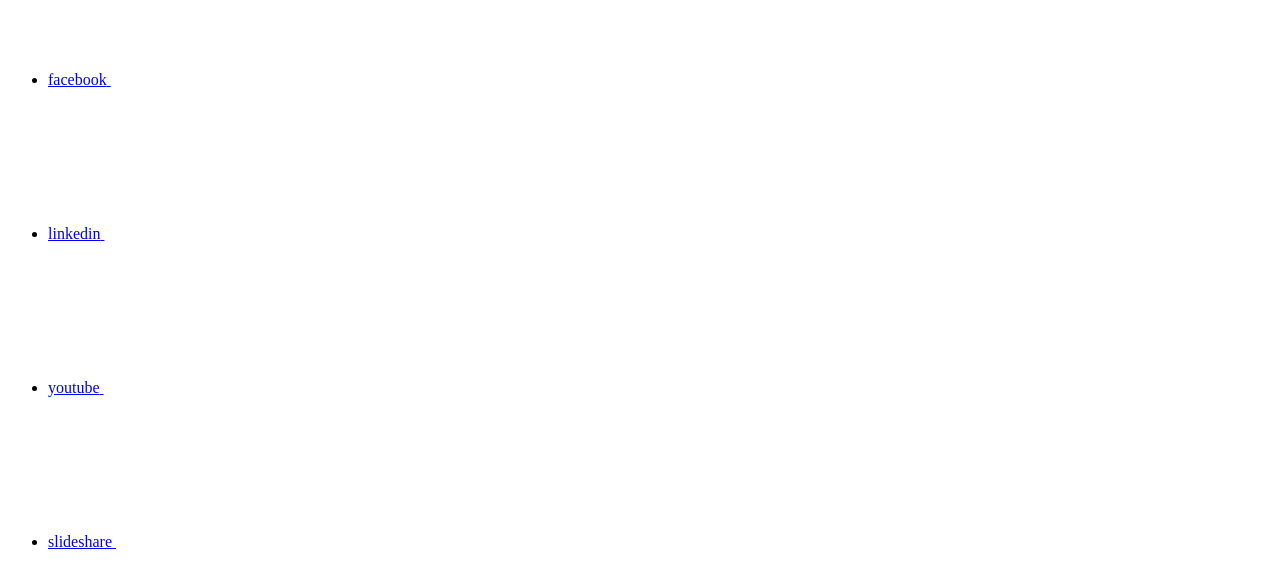
==== commit c8d122e5: "Deploying to gh-pages from  @ 343fee31145d376dc075cf0b0cee9eeb4b684a9d 🚀" ====
--- a/index.html
+++ b/index.html
@@ -173,8 +173,8 @@
   <div class="custom-dropdown-select unselected" title="Cloud Volumes ONTAP 9.6">
     <label>版本</label>
     <span translate="no" class="notranslate">Cloud Volumes ONTAP 9.6</span>
-    <img src="/zh-cn/cloud-volumes-ontap-96-relnotes/images/chevron_up.svg" class="custom-icon chevrondown invisible" />
-    <img src="/zh-cn/cloud-volumes-ontap-96-relnotes/images/chevron_down.svg" class="custom-icon chevronup" />
+    <img src="/zh-cn/cloud-volumes-ontap-96-relnotes/images/chevron_up.svg" alt="" class="custom-icon chevrondown invisible" />
+    <img src="/zh-cn/cloud-volumes-ontap-96-relnotes/images/chevron_down.svg" alt="" class="custom-icon chevronup" />
   </div>
 
   <ul class="custom-dropdown-menu"><li>
@@ -263,7 +263,7 @@
     </li>
     
   </ul>
-</div><div class="page-nav-contribute"><a target="_blank" href="https://github.com/NetAppDocs/cloud-volumes-ontap-96-relnotes/issues/new?body=Page%3A%20[《 Cloud Volumes ONTAP 9.6 发行说明》](https://docs.netapp.com/zh-cn/cloud-volumes-ontap-96-relnotes/index.html)" class="page-nav-contribute-link" role="button"><img src="/zh-cn/cloud-volumes-ontap-96-relnotes/images/discuss-sm.svg" class="github-icon" />请求文档变更</a><a target="_blank" href="https://github.com/NetAppDocs/cloud-volumes-ontap-96-relnotes/blob/main/index.adoc" class="page-nav-contribute-link" role="button"><img src="/zh-cn/cloud-volumes-ontap-96-relnotes/images/edit-sm.svg" class="github-icon" />在 GitHub 上编辑</a><a target="_blank" href="https://docs.netapp.com/us-en/contribute/" class="page-nav-contribute-link"  ><img src="/zh-cn/cloud-volumes-ontap-96-relnotes/images/article-sm.svg" class="github-icon" />提供者指南</a></div>
+</div><div class="page-nav-contribute"><a target="_blank" href="https://github.com/NetAppDocs/cloud-volumes-ontap-96-relnotes/issues/new?body=Page%3A%20[《 Cloud Volumes ONTAP 9.6 发行说明》](https://docs.netapp.com/zh-cn/cloud-volumes-ontap-96-relnotes/index.html)" class="page-nav-contribute-link" role="button"><img src="/zh-cn/cloud-volumes-ontap-96-relnotes/images/discuss-sm.svg" alt="" class="github-icon" />请求文档变更</a><a target="_blank" href="https://github.com/NetAppDocs/cloud-volumes-ontap-96-relnotes/blob/main/index.adoc" class="page-nav-contribute-link" role="button"><img src="/zh-cn/cloud-volumes-ontap-96-relnotes/images/edit-sm.svg" alt="" class="github-icon" />在 GitHub 上编辑</a><a target="_blank" href="https://docs.netapp.com/us-en/contribute/" class="page-nav-contribute-link"  ><img src="/zh-cn/cloud-volumes-ontap-96-relnotes/images/article-sm.svg" alt="" class="github-icon" />提供者指南</a></div>
     <div class="page-nav-container">
       <nav class="page-nav-fixed">
         <div class="page-nav-title">在此页面上</div>
@@ -352,11 +352,13 @@
           <div id="react-search" 
           data-search-html="/zh-cn/cloud-volumes-ontap-96-relnotes/search.html"
           data-type="widget" 
-          data-placeholder="搜索文档" 
-          data-no-results-found="未找到与 {query} 匹配的结果。" 
-          data-did-you-mean="搜索 {suggestion}。" 
-          data-no-results-found-did-you-mean="未找到与 {query} 匹配的结果。您是否要搜索 {suggestion}?" 
-          data-results-found="找到 {hitCount} 个结果"  
+          data-placeholder="搜索文档"
+          data-no-results-found="未找到与 {query} 匹配的结果。"
+          data-did-you-mean="搜索 {suggestion}。"
+          data-no-results-found-did-you-mean="未找到与 {query} 匹配的结果。您是否要搜索 {suggestion}?"
+          data-results-found="找到 {hitCount} 个结果"
+          data-error-message="We're sorry, an issue occurred when fetching your results. Please try again."
+          data-error-reset="Reset Search"
           data-sk-es-pf-indexes=""
           data-flavor=""></div>
           <button class="n-property-bar__search-toggle-button" type="button">
@@ -435,7 +437,7 @@
   <div class="col-md-3" id="sidebar-height">
       <div class="n-pdf-header">
   <a id="toggleButtonPdf" class="n-pdf-button" type="button">
-    <img src="/zh-cn/cloud-volumes-ontap-96-relnotes/images/pdf.png" width="16" height="16"/>可用的 PDF<span>
+    <img src="/zh-cn/cloud-volumes-ontap-96-relnotes/images/pdf.png" alt="" width="16" height="16"/>可用的 PDF<span>
     </span>
   </a>
 </div>
@@ -445,15 +447,8 @@
         
         
         <a target="_blank" href="/zh-cn/cloud-volumes-ontap-96-relnotes/pdfs/fullsite-sidebar/__Cloud_Volumes_ONTAP_9_6_发行说明_.pdf" >
-          <img src="/zh-cn/cloud-volumes-ontap-96-relnotes/images/pdf.png" width="16" height="16"/>此文档站点的 PDF</a>
-    <ul class="subfolders" style="display:none;"><li class="active pdf-hide">
-  <a target="_blank" href="/zh-cn/cloud-volumes-ontap-96-relnotes/pdfs/pages/index.pdf" >
-    <img src="/zh-cn/cloud-volumes-ontap-96-relnotes/images/pdf.png" width="16" height="16"/>
-    PDF of this page
-  </a>
-</li>
-
-</ul>
+          <img src="/zh-cn/cloud-volumes-ontap-96-relnotes/images/pdf.png" alt="" width="16" height="16"/>此文档站点的 PDF</a>
+    <ul class="subfolders" id="pdf-remove" style="display:none;"><li class="active"></li></ul>
   
 
 
@@ -471,7 +466,7 @@
               href="/zh-cn/cloud-volumes-ontap-96-relnotes/pdfs/sidebar/支持的配置.pdf" 
             
           >
-            <img src="/zh-cn/cloud-volumes-ontap-96-relnotes/images/pdf.png" width="16" height="16"/>
+            <img src="/zh-cn/cloud-volumes-ontap-96-relnotes/images/pdf.png" alt="" width="16" height="16"/>
             支持的配置
           </a>
           
@@ -481,8 +476,6 @@
 
 
 
-
-          
         </li>
       </ul>
     
@@ -502,7 +495,7 @@
               href="/zh-cn/cloud-volumes-ontap-96-relnotes/pdfs/sidebar/存储限制.pdf" 
             
           >
-            <img src="/zh-cn/cloud-volumes-ontap-96-relnotes/images/pdf.png" width="16" height="16"/>
+            <img src="/zh-cn/cloud-volumes-ontap-96-relnotes/images/pdf.png" alt="" width="16" height="16"/>
             存储限制
           </a>
           
@@ -512,8 +505,6 @@
 
 
 
-
-          
         </li>
       </ul>
     
@@ -535,7 +526,7 @@
               href="/zh-cn/cloud-volumes-ontap-96-relnotes/pdfs/sidebar/已知限制.pdf" 
             
           >
-            <img src="/zh-cn/cloud-volumes-ontap-96-relnotes/images/pdf.png" width="16" height="16"/>
+            <img src="/zh-cn/cloud-volumes-ontap-96-relnotes/images/pdf.png" alt="" width="16" height="16"/>
             已知限制
           </a>
           
@@ -547,21 +538,18 @@
 
 
 
-
-          
         </li>
       </ul>
     
 
   
-
 
 
 
 </li></ul>
   <div class="zip-pdf-link-container" style="display: none;">   
     <a href="#" id="zipPdf">
-      <img src="/zh-cn/cloud-volumes-ontap-96-relnotes/images/pdf-zip.png" width="16" height="16"/>
+      <img src="/zh-cn/cloud-volumes-ontap-96-relnotes/images/pdf-zip.png" alt="" width="16" height="16"/>
       <pre>收集单独的 PDF 文档<span class="zip-size"></span></pre>
     </a><div id="zip-link-popup" class="hide">
     <div class="inner-modal">
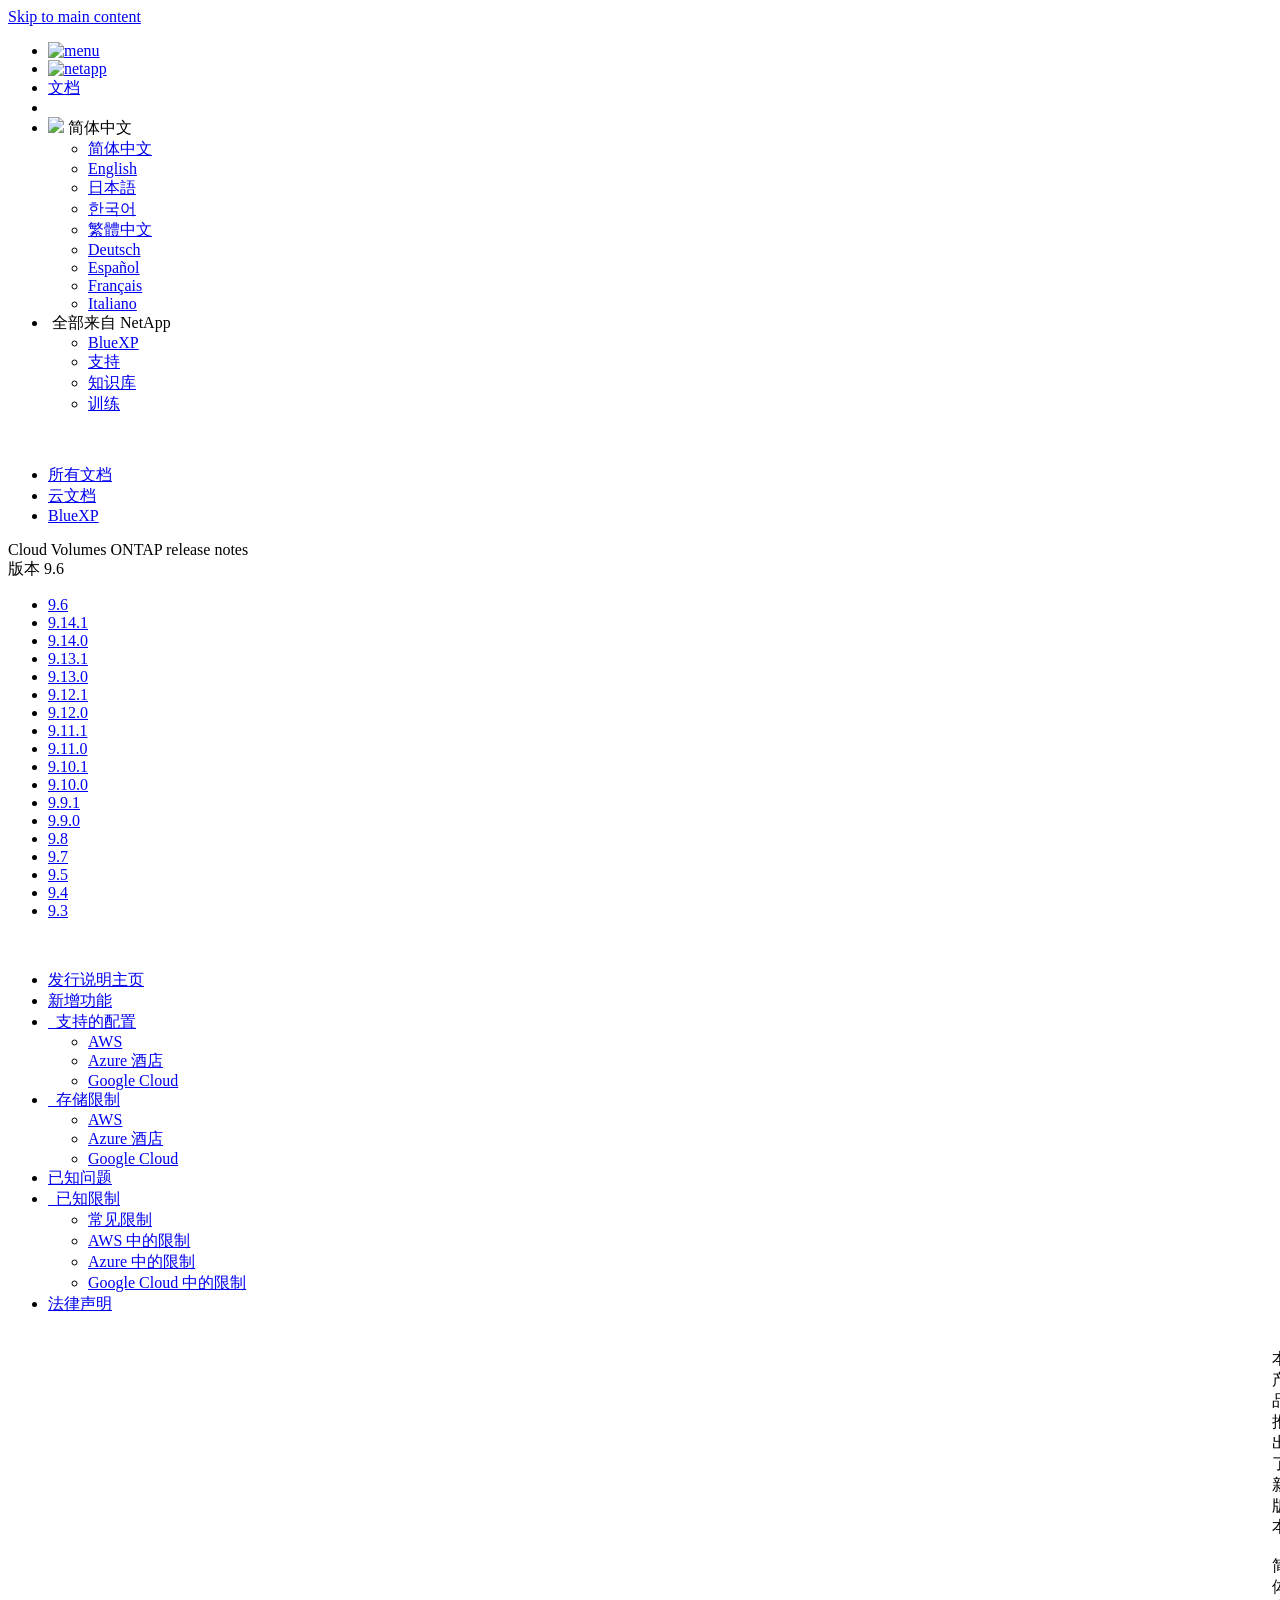
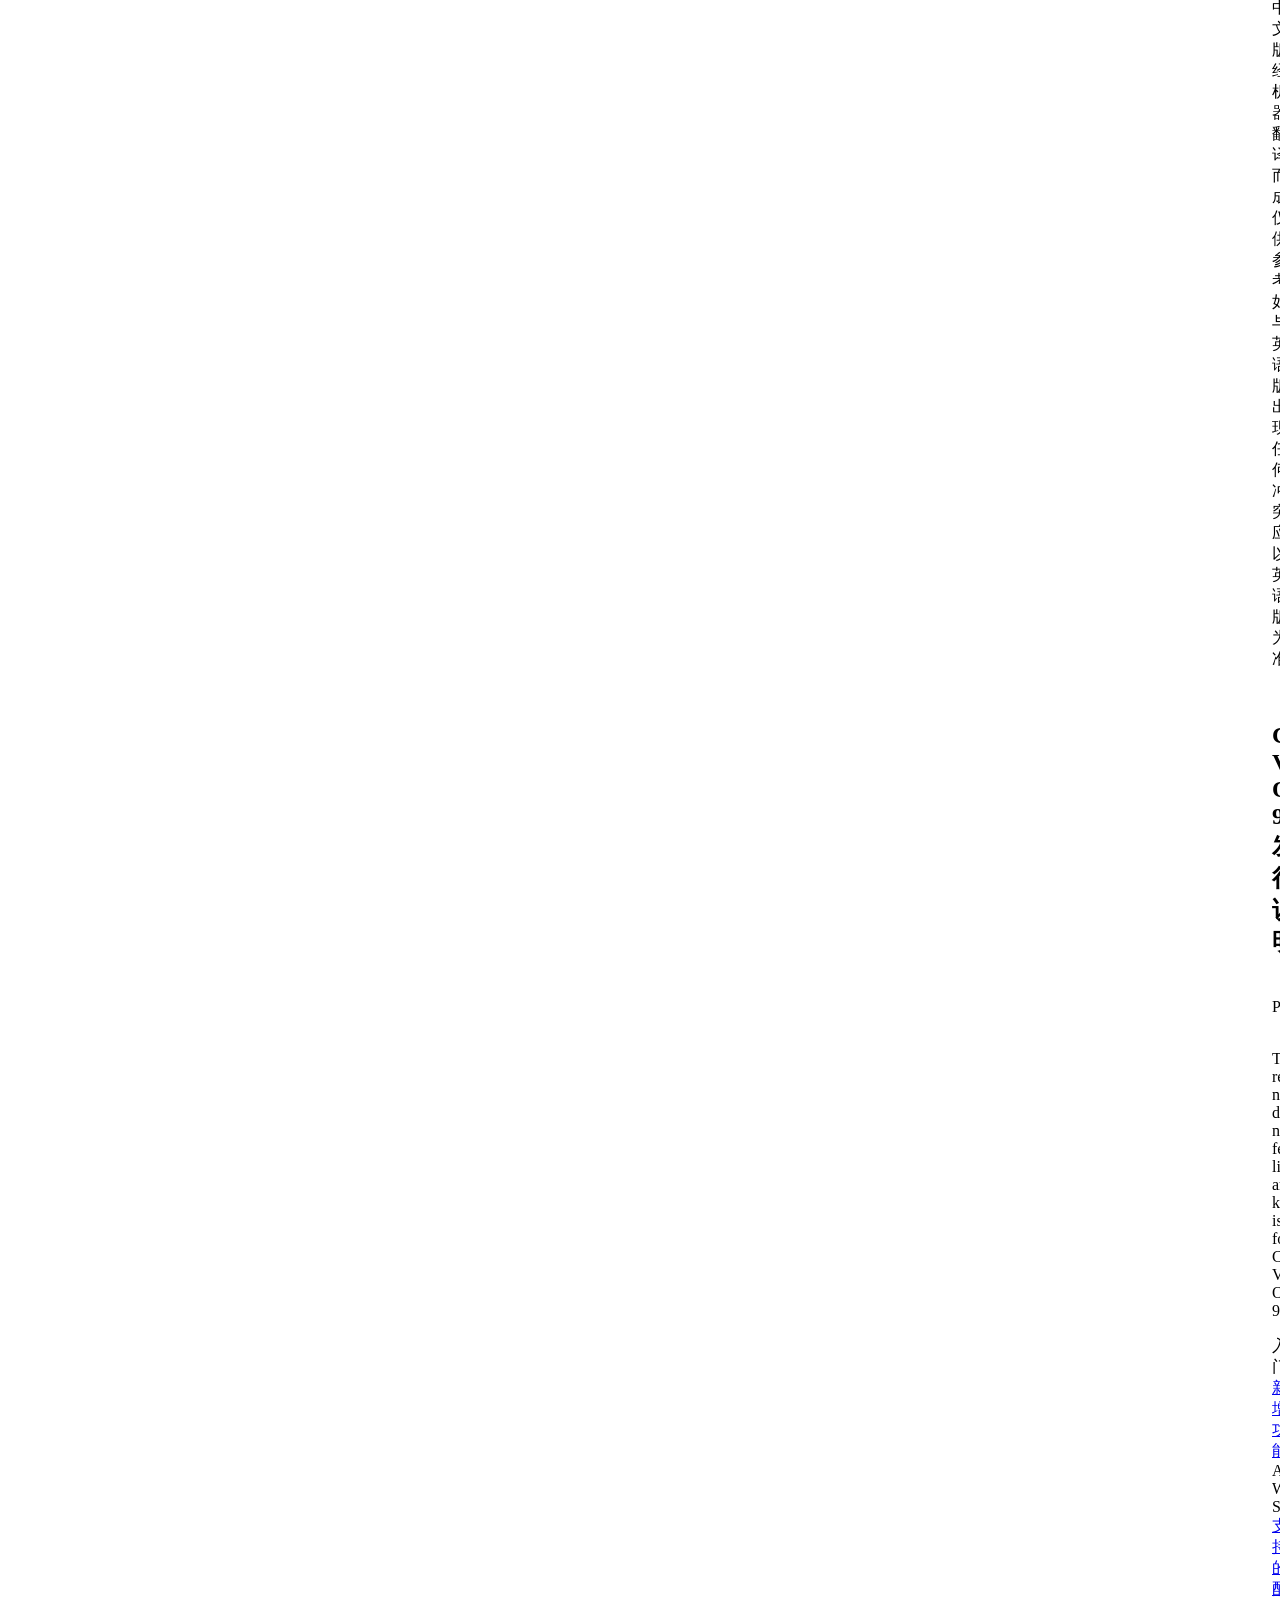
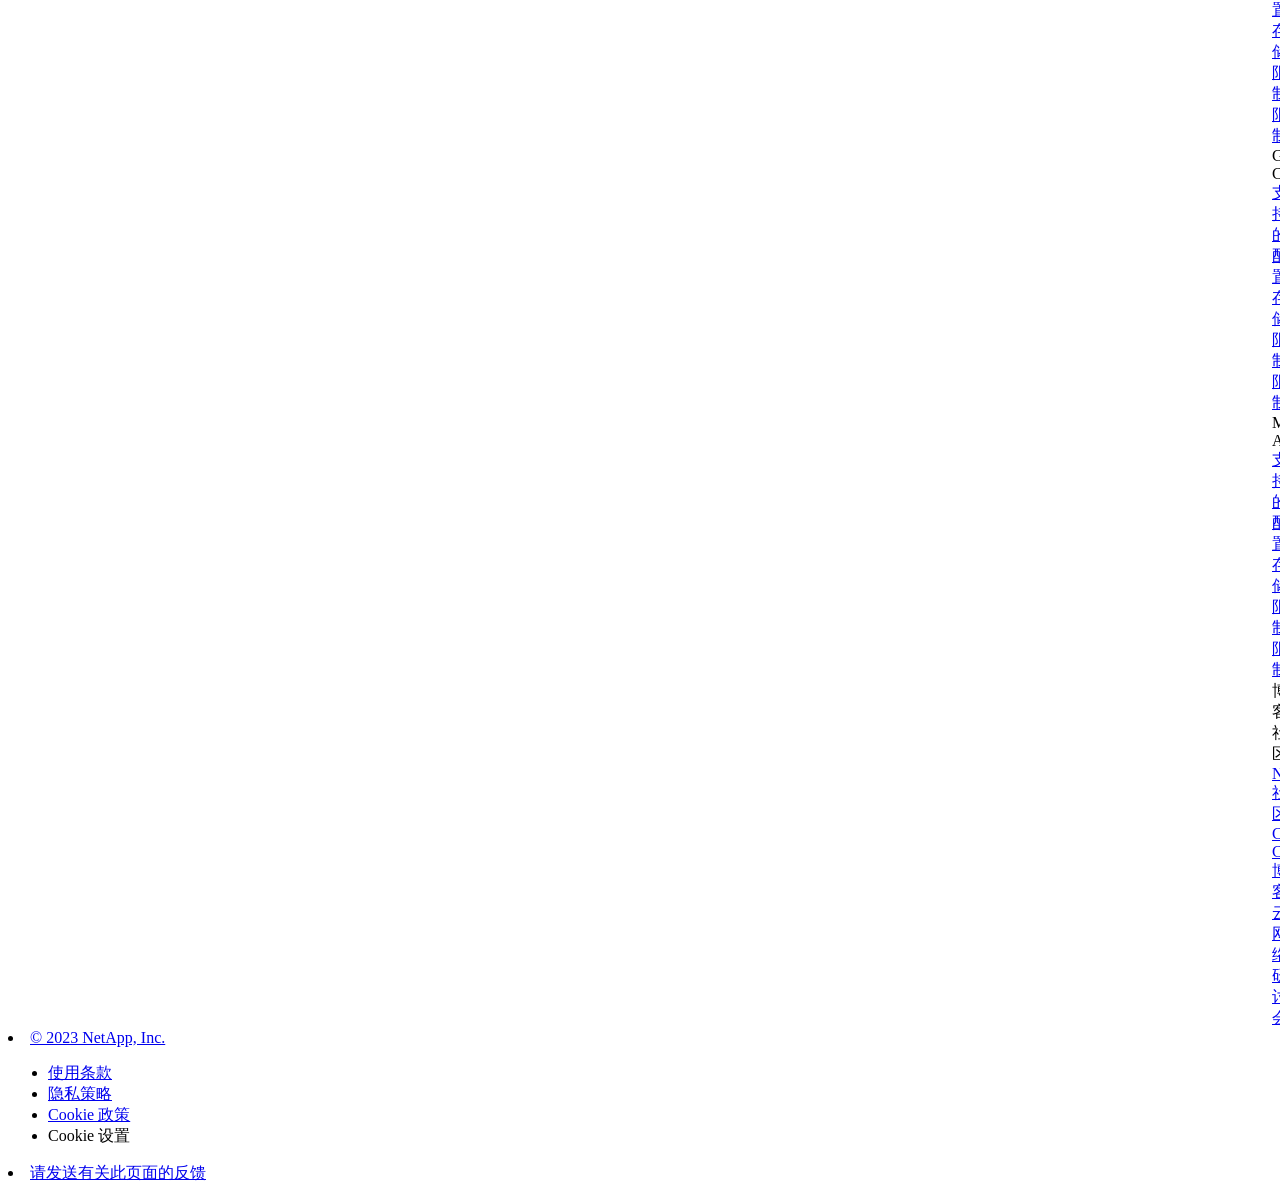
==== commit f69e69e6: "Built from 34add9a NetAppDocs/netappdocs-build@3c6cbbaaa77cae59a5599492f956fe43f0d98d4e" ====
--- a/index.html
+++ b/index.html
@@ -22,127 +22,67 @@
 
   <!-- RSS Feed --><link rel="alternate" type="application/rss+xml" title="NetApp Documentation" href="/zh-cn/cloud-volumes-ontap-96-relnotes/feed.xml"><!-- CSS Definitions: NetApp CSS should be defined after generic css -->
 
-  <!-- Elastic Search -->
-  <link rel="stylesheet" href="//cdn.jsdelivr.net/searchkit/0.10.0/theme.css">
-
-  <!-- Controls AsciiDoctor Admonition Blocks -->
-  <link rel="stylesheet" type="text/css" href="/zh-cn/cloud-volumes-ontap-96-relnotes/css/font-awesome.min.css">
-
-  <!-- Controls the shadow effect for search dropdown menu -->
-  <link rel="stylesheet" href="/zh-cn/cloud-volumes-ontap-96-relnotes/css/boxshadowproperties.css">
-
-  <!-- NetApp CSS controls the technical content -->
-  <link rel="stylesheet" type="text/css" href="/zh-cn/cloud-volumes-ontap-96-relnotes/css/netapp.css">
-
-  <!-- WWW CSS Content -->
-  <link rel="stylesheet" type="text/css" href="/zh-cn/cloud-volumes-ontap-96-relnotes/css/www-luci-dotcom.min.css">
-  <link rel="stylesheet" type="text/css" href="/zh-cn/cloud-volumes-ontap-96-relnotes/css/www-netapp-dotcom.css">
-  <link rel="stylesheet" href="/zh-cn/cloud-volumes-ontap-96-relnotes/css/www-netapp-library-critical.min.css" media="all" >
-  <link rel="stylesheet" href="/zh-cn/cloud-volumes-ontap-96-relnotes/css/www-netapp-library-non-critical.min.css" as="style" onload="this.onload=null;this.rel='stylesheet'">
-  <link rel="stylesheet" href="/zh-cn/cloud-volumes-ontap-96-relnotes/css/www-netapp-library-global-header-footer.min.css">
-
-  <!-- NetApp IE Customizations -->
-  <link rel="stylesheet" href='/zh-cn/cloud-volumes-ontap-96-relnotes/css/na-utility.css' type='text/css'>
-  <link rel="stylesheet" href='/zh-cn/cloud-volumes-ontap-96-relnotes/css/na-sidebar.css' type='text/css'>
-  <link rel='stylesheet' href='/zh-cn/cloud-volumes-ontap-96-relnotes/css/clouddocs.css' type='text/css'>
-  <link rel='stylesheet' href='/zh-cn/cloud-volumes-ontap-96-relnotes/css/custom-dropdown.css' type='text/css'>
-  <link rel='stylesheet' href='/zh-cn/cloud-volumes-ontap-96-relnotes/css/na-pagenav.css' type='text/css'>
+
+  <!-- Combined CSS -->
+  <link rel="stylesheet" type="text/css" href="/zh-cn/cloud-volumes-ontap-96-relnotes/css/ie-netappdocs.css">
 
   
-  <link rel="stylesheet" href="/zh-cn/cloud-volumes-ontap-96-relnotes/css/landing-page.css" type="text/css">
-  <link rel="stylesheet" href="/zh-cn/cloud-volumes-ontap-96-relnotes/css/tabbed-blocks.css" type="text/css">
+  <link rel="stylesheet" href="/zh-cn/cloud-volumes-ontap-96-relnotes/css/ie-landing-page.css" type="text/css">
+  <link rel="stylesheet" href="/zh-cn/cloud-volumes-ontap-96-relnotes/css/ie-tabbed-blocks.css" type="text/css">
   <!-- Canonical url -->
-  <link rel='stylesheet' href='/zh-cn/cloud-volumes-ontap-96-relnotes/css/na-feature.css' type='text/css'><!-- Top level site integrations --><script>
-    if (document.location.hostname === "docs.netapp.com") {
-      var head = document.getElementsByTagName('head')[0];
-      var onetrustConsent = document.createElement("script");
-      onetrustConsent.type = "text/javascript";
-      onetrustConsent.src = "https://cdn.cookielaw.org/consent/72570c5c-fe30-465f-b0e0-b77f7fb4ae34/OtAutoBlock.js";
-      head.appendChild(onetrustConsent);
-
-      var onetrustScript = document.createElement("script");
-      onetrustScript.type = "text/javascript";
-      onetrustScript.src = "https://cdn.cookielaw.org/scripttemplates/otSDKStub.js";
-      onetrustScript.charset = "UTF-8";
-      onetrustScript.dataset.documentLanguage = "true";
-      onetrustScript.dataset.domainScript = "72570c5c-fe30-465f-b0e0-b77f7fb4ae34";
-      head.appendChild(onetrustScript);
-    }
-
-    function OptanonWrapper() { }
-
-    if (document.location.hostname === "docs.netapp.com") {
-      var adobe = document.createElement("script");
-      adobe.type = "text/plain";
-      adobe.className = "optanon-category-C0002";
-      adobe.src = "//assets.adobedtm.com/60287eadf1ee/c284da483c83/launch-e9ff3acac59f.min.js";
-      head.appendChild(adobe);
-
-      var google = document.createElement("script");
-      google.type = "text/plain";
-      google.className = "optanon-category-C0002";
-      google.src = "https://www.googletagmanager.com/gtag/js?id=UA-81697994-3";
-      head.appendChild(google);
-
-      window.dataLayer = window.dataLayer || [];
-      function gtag(){dataLayer.push(arguments);}
-      gtag('js', new Date());
-      gtag('config', 'UA-81697994-3');
-    }
+  <link rel="canonical" href="https://docs.netapp.com/zh-cn/cloud-volumes-ontap-96-relnotes/" />
+  <link rel="alternate" hreflang="x-default" href="https://docs.netapp.com/us-en/cloud-volumes-ontap-96-relnotes/" />
+  <link rel="alternate" hreflang="zh-Hans" href="https://docs.netapp.com/zh-cn/cloud-volumes-ontap-96-relnotes/" />
+  <link rel="alternate" hreflang="en" href="https://docs.netapp.com/us-en/cloud-volumes-ontap-96-relnotes/" />
+  <link rel="alternate" hreflang="ja" href="https://docs.netapp.com/ja-jp/cloud-volumes-ontap-96-relnotes/" />
+  <link rel="alternate" hreflang="ko" href="https://docs.netapp.com/ko-kr/cloud-volumes-ontap-96-relnotes/" />
+  <link rel="alternate" hreflang="zh-Hant" href="https://docs.netapp.com/zh-tw/cloud-volumes-ontap-96-relnotes/" />
+  <link rel="alternate" hreflang="de" href="https://docs.netapp.com/de-de/cloud-volumes-ontap-96-relnotes/" />
+  <link rel="alternate" hreflang="es" href="https://docs.netapp.com/es-es/cloud-volumes-ontap-96-relnotes/" />
+  <link rel="alternate" hreflang="fr" href="https://docs.netapp.com/fr-fr/cloud-volumes-ontap-96-relnotes/" />
+  <link rel="alternate" hreflang="it" href="https://docs.netapp.com/it-it/cloud-volumes-ontap-96-relnotes/" />
+  <!-- Top level site integrations -->
+<script type="text/javascript" src="https://cdn.cookielaw.org/consent/72570c5c-fe30-465f-b0e0-b77f7fb4ae34/OtAutoBlock.js"></script>
+    <script type="text/javascript" src="https://cdn.cookielaw.org/scripttemplates/otSDKStub.js" charset="UTF-8" data-document-language="true" data-domain-script="72570c5c-fe30-465f-b0e0-b77f7fb4ae34"></script>
+    <script type="text/javascript">function OptanonWrapper() { }</script>
+    <script type="text/plain" class="optanon-category-C0002" src="https://assets.adobedtm.com/60287eadf1ee/c284da483c83/launch-e9ff3acac59f.min.js"></script>
+    <script class="optanon-category-C0001">(function(w,d,s,l,i){w[l]=w[l]||[];w[l].push({'gtm.start':
+        new Date().getTime(),event:'gtm.js'});var f=d.getElementsByTagName(s)[0],
+        j=d.createElement(s),dl=l!='dataLayer'?'&l='+l:'';j.setAttributeNode(d.createAttribute('data-ot-ignore'));j.setAttribute('class','optanon-category-C0001');j.async=true;
+        j.src='https://www.googletagmanager.com/gtm.js?id='+i+dl+'';f.parentNode.insertBefore(j,f);
+        })(window,document,'script','dataLayer','GTM-MD73T9M');</script>
+
+  <script src="https://cdnjs.cloudflare.com/ajax/libs/jquery/2.1.4/jquery.min.js"></script>
+  
+  <script>
+    $(document).ready(function() {
+      const MASTHEAD_OFFSET = 65;
+      const SECTIONS = $("main h2, main h3");
+      // PAGE NAV - Init
+      if (SECTIONS.length == 0) {
+        // remove if there is no elements
+        /*
+        $("#ie-right-navbar").remove();
+        $("#ie-right-navbar-collapse").remove();
+        */
+      } else {
+        $(".page-nav-title").css('display', 'block');
+        for (var i = 0; i < SECTIONS.length; i++) {
+          var sectionId = $(SECTIONS[i]).attr('id');
+          var sectionName = $(SECTIONS[i]).text();
+          var subClass = $(SECTIONS[i]).is("h3") ? ' page-nav__sublink' : '';
+          $("#page-menu").append('<li class="page-nav-item"><a href="#' + sectionId + '" class="page-nav__link' + subClass + '">' + sectionName + '</a></li>');
+        }
+      }
+    });
   </script>
-  <script src="https://cdnjs.cloudflare.com/ajax/libs/jquery/2.1.4/jquery.min.js"></script>
+  
   <script src="https://cdnjs.cloudflare.com/ajax/libs/jquery-cookie/1.4.1/jquery.cookie.min.js"></script>
 
   <!-- Used for Product Family Page Sidebar Visibility --><!-- Used to import Promise for IE. Required for SearchKit -->
-  <script src="https://cdnjs.cloudflare.com/ajax/libs/bluebird/3.3.5/bluebird.min.js"></script><script src='/zh-cn/cloud-volumes-ontap-96-relnotes/js/na-search.js'></script><script src='/zh-cn/cloud-volumes-ontap-96-relnotes/js/na-pagenav.js'></script><link rel='stylesheet' href='/zh-cn/cloud-volumes-ontap-96-relnotes/css/prism.css' type='text/css'>
-  <link rel='stylesheet' href='/zh-cn/cloud-volumes-ontap-96-relnotes/css/prism-netapp.css' type='text/css'>
-
-
-  <script src='/zh-cn/cloud-volumes-ontap-96-relnotes/js/na-utility.js'></script>
-  <script src='/zh-cn/cloud-volumes-ontap-96-relnotes/js/clouddocs.js'></script>
-  <script src='/zh-cn/cloud-volumes-ontap-96-relnotes/js/jquery.navgoco.min.js'></script>
-  <script src="https://maxcdn.bootstrapcdn.com/bootstrap/3.3.7/js/bootstrap.min.js" integrity="sha384-Tc5IQib027qvyjSMfHjOMaLkfuWVxZxUPnCJA7l2mCWNIpG9mGCD8wGNIcPD7Txa" crossorigin="anonymous"></script>
-  <script src='/zh-cn/cloud-volumes-ontap-96-relnotes/js/toc.js'></script>
-  <script src='/zh-cn/cloud-volumes-ontap-96-relnotes/js/customscripts.js'></script><script>
-      $(document).ready(function() {
-          
-          var collapseOnInit = true;
-          
-
-          var navSettings = {
-              "caretHtml": '',
-              "accordion": collapseOnInit,
-              "openClass": 'active', // open
-              "save": false, // leave false or nav highlighting doesn't work right
-              "cookie": {
-                  "name": 'navgoco',
-                  "expires": false,
-                  "path": '/'
-              },
-              "slide": {
-                  "duration": 400,
-                  "easing": 'swing'
-              }
-          };
-
-          // Initialize navgoco with default options
-          $("#mysidebar").navgoco(navSettings);
-          
-
-          $("#collapseAll").click(function(e) {
-              e.preventDefault();
-              $("#mysidebar").navgoco('toggle', false);
-          });
-
-          $("#expandAll").click(function(e) {
-              e.preventDefault();
-              $("#mysidebar").navgoco('toggle', true);
-          });
-
-      });
-
-  </script>
-  <script>
+  <script src="https://cdnjs.cloudflare.com/ajax/libs/bluebird/3.3.5/bluebird.min.js"></script><script src='/zh-cn/cloud-volumes-ontap-96-relnotes/js/na-search.js'></script><script src='/zh-cn/cloud-volumes-ontap-96-relnotes/js/ie-clouddocs.js'></script>
+  <script src="https://maxcdn.bootstrapcdn.com/bootstrap/3.3.7/js/bootstrap.min.js" integrity="sha384-Tc5IQib027qvyjSMfHjOMaLkfuWVxZxUPnCJA7l2mCWNIpG9mGCD8wGNIcPD7Txa" crossorigin="anonymous"></script><script>
+    /*
       $(document).ready(function() {
           $("#tg-sb-link").click(function() {
               $("#tg-sb-sidebar").toggle();
@@ -152,302 +92,703 @@
               $("#tg-sb-icon").toggleClass('fa-toggle-off');
           });
       });
+      */
   </script>
   <script src='/zh-cn/cloud-volumes-ontap-96-relnotes/js/custom-dropdown.js'></script>
   <script src='/zh-cn/cloud-volumes-ontap-96-relnotes/js/FileSaver.min.js'></script>
   <script src='/zh-cn/cloud-volumes-ontap-96-relnotes/js/jszip-utils.min.js'></script>
-  <script src='/zh-cn/cloud-volumes-ontap-96-relnotes/js/jszip.min.js'></script>
-  <script src='/zh-cn/cloud-volumes-ontap-96-relnotes/js/pdf-ux.js'></script>
-</head>
+  <script src='/zh-cn/cloud-volumes-ontap-96-relnotes/js/jszip.min.js'></script><script src='/zh-cn/cloud-volumes-ontap-96-relnotes/js/ie-pdf-ux.js'></script></head>
 
 
   <body class role="document" data-flavor="">
-    <div id="page" class="n-off-canvas-menu">
-      <div class="n-off-canvas-menu__menu"><!--TODO: Add offcanvas code --></div>
-      <div class="n-off-canvas-menu__content-wrap">
-        <header class="site-header" id="banner">
-  
-  <!-- Start Page Toolbar -->
-  
-  <div class="page-nav-toolbar"><div id="version-dropdown-new" class="custom-dropdown" >
-  <div class="custom-dropdown-select unselected" title="Cloud Volumes ONTAP 9.6">
-    <label>版本</label>
-    <span translate="no" class="notranslate">Cloud Volumes ONTAP 9.6</span>
-    <img src="/zh-cn/cloud-volumes-ontap-96-relnotes/images/chevron_up.svg" alt="" class="custom-icon chevrondown invisible" />
-    <img src="/zh-cn/cloud-volumes-ontap-96-relnotes/images/chevron_down.svg" alt="" class="custom-icon chevronup" />
-  </div>
-
-  <ul class="custom-dropdown-menu"><li>
-      
-      <a href="https://docs.netapp.com/zh-cn/cloud-volumes-ontap-96-relnotes/index.html" target="_self">
-        <span translate="no" class="notranslate"><span>Cloud Volumes ONTAP</span><span class="version"> 9.6</span></span>
-      </a>
-                     
-    </li>
-    <li>
-      
-      <a href="https://docs.netapp.com/zh-cn/cloud-volumes-ontap-relnotes/index.html" target="_self">
-        <span translate="no" class="notranslate"><span>Cloud Volumes ONTAP</span><span class="version"> 9.11.1</span></span>
-      </a>
-                     
-    </li>
-    <li>
-      
-      <a href="https://docs.netapp.com/zh-cn/cloud-volumes-ontap-9110-relnotes/index.html" target="_self">
-        <span translate="no" class="notranslate"><span>Cloud Volumes ONTAP</span><span class="version"> 9.11.0</span></span>
-      </a>
-                     
-    </li>
-    <li>
-      
-      <a href="https://docs.netapp.com/zh-cn/cloud-volumes-ontap-9101-relnotes/index.html" target="_self">
-        <span translate="no" class="notranslate"><span>Cloud Volumes ONTAP</span><span class="version"> 9.10.1</span></span>
-      </a>
-                     
-    </li>
-    <li>
-      
-      <a href="https://docs.netapp.com/zh-cn/cloud-volumes-ontap-9100-relnotes/index.html" target="_self">
-        <span translate="no" class="notranslate"><span>Cloud Volumes ONTAP</span><span class="version"> 9.10.0</span></span>
-      </a>
-                     
-    </li>
-    <li>
-      
-      <a href="https://docs.netapp.com/zh-cn/cloud-volumes-ontap-991-relnotes/index.html" target="_self">
-        <span translate="no" class="notranslate"><span>Cloud Volumes ONTAP</span><span class="version"> 9.9.1</span></span>
-      </a>
-                     
-    </li>
-    <li>
-      
-      <a href="https://docs.netapp.com/zh-cn/cloud-volumes-ontap-990-relnotes/index.html" target="_self">
-        <span translate="no" class="notranslate"><span>Cloud Volumes ONTAP</span><span class="version"> 9.9.0</span></span>
-      </a>
-                     
-    </li>
-    <li>
-      
-      <a href="https://docs.netapp.com/zh-cn/cloud-volumes-ontap-98-relnotes/index.html" target="_self">
-        <span translate="no" class="notranslate"><span>Cloud Volumes ONTAP</span><span class="version"> 9.8</span></span>
-      </a>
-                     
-    </li>
-    <li>
-      
-      <a href="https://docs.netapp.com/zh-cn/cloud-volumes-ontap-97-relnotes/index.html" target="_self">
-        <span translate="no" class="notranslate"><span>Cloud Volumes ONTAP</span><span class="version"> 9.7</span></span>
-      </a>
-                     
-    </li>
-    <li>
-      
-      <a href="https://docs.netapp.com/zh-cn/cloud-volumes-ontap-95-relnotes/index.html" target="_self">
-        <span translate="no" class="notranslate"><span>Cloud Volumes ONTAP</span><span class="version"> 9.5</span></span>
-      </a>
-                     
-    </li>
-    <li>
-      
-      <a href="https://docs.netapp.com/zh-cn/cloud-volumes-ontap-94-relnotes/index.html" target="_self">
-        <span translate="no" class="notranslate"><span>Cloud Volumes ONTAP</span><span class="version"> 9.4</span></span>
-      </a>
-                     
-    </li>
-    <li>
-      
-      <a href="https://docs.netapp.com/zh-cn/cloud-volumes-ontap-93-relnotes/index.html" target="_self">
-        <span translate="no" class="notranslate"><span>ONTAP 云</span><span class="version"> 9.3</span></span>
-      </a>
-                     
-    </li>
-    
-  </ul>
-</div><div class="page-nav-contribute"><a target="_blank" href="https://github.com/NetAppDocs/cloud-volumes-ontap-96-relnotes/issues/new?body=Page%3A%20[《 Cloud Volumes ONTAP 9.6 发行说明》](https://docs.netapp.com/zh-cn/cloud-volumes-ontap-96-relnotes/index.html)" class="page-nav-contribute-link" role="button"><img src="/zh-cn/cloud-volumes-ontap-96-relnotes/images/discuss-sm.svg" alt="" class="github-icon" />请求文档变更</a><a target="_blank" href="https://github.com/NetAppDocs/cloud-volumes-ontap-96-relnotes/blob/main/index.adoc" class="page-nav-contribute-link" role="button"><img src="/zh-cn/cloud-volumes-ontap-96-relnotes/images/edit-sm.svg" alt="" class="github-icon" />在 GitHub 上编辑</a><a target="_blank" href="https://docs.netapp.com/us-en/contribute/" class="page-nav-contribute-link"  ><img src="/zh-cn/cloud-volumes-ontap-96-relnotes/images/article-sm.svg" alt="" class="github-icon" />提供者指南</a></div>
-    <div class="page-nav-container">
-      <nav class="page-nav-fixed">
-        <div class="page-nav-title">在此页面上</div>
-        <div class="page-nav-links">
-          <ul class="page-nav-inner" id="page-menu"></ul>
-        </div>
-      </nav>
-    </div>
-  </div>
-  
-  
-  <!-- Start top_hat -->
-  <div class="n-top-hat">
-    <div class="n-container">
-      <div class="n-top-hat__cross-property-nav">
-        <ul class="n-top-hat__list">
-          <li class="n-top-hat__list-item">
-            <a href="https://www.netapp.com/products-a-z/" class="n-top-hat__link">产品和解决方案</a>
-          </li>
-          <li class="n-top-hat__list-item">
-            <a href="https://www.netapp.com/support-and-training/netapp-university/" class="n-top-hat__link">支持和培训</a>
-          </li>
-          <li class="n-top-hat__list-item">
-            <a href="https://cloud.netapp.com" class="n-top-hat__link">云中心</a>
-          </li>
-          <li class="n-top-hat__list-item">
-            <a href="https://community.netapp.com/" class="n-top-hat__link">社区</a>
-          </li>
-          <li class="n-top-hat__list-item">
-            <a href="https://blog.netapp.com/" class="n-top-hat__link">日志</a>
-          </li>
-          <li class="n-top-hat__list-item">
-            <a href="https://customers.netapp.com/en/" class="n-top-hat__link">客户案例</a>
-          </li>
-          <li class="n-top-hat__list-item">
-            <a href="https://www.netapp.com/us/contact-us/index.aspx" target="_self" class="n-top-hat__link" data-ntap-ui="contact-us">联系人</a>
-          </li>
-        </ul>
-      </div>
-      <div class="n-top-hat__utils">
-        <ul class="n-top-hat__list">
-          <li class="n-top-hat__list-item">
-            <a href="https://www.netapp.com/us/contact-us/index.aspx" target="_self" class="n-top-hat__link" data-ntap-ui="contact-us">联系人</a>
-          </li>
-        </ul>
-      </div>
-    </div>
-  </div>
-  <!-- End top_hat -->
-
-  <!-- Start property bar -->
-  <style>
-    .n-property-navigation-bar__menus--desktop-experience .n-menu--mega__default-content__heading span {
-    color: #34B0FF;
-    }
-  </style>
-  <div class="n-property-bar " data-ntap-ui="sticky-nav">
-    <div class="n-property-bar__inner-wrap">
-      <div class="n-property-bar__menu-toggle">
-        <a href="#" class="n-property-bar__menu-toggle-link">
-          <span class="n-property-bar__menu-toggle-text">Menu</span>
-          <svg class="n-icon-bars n-property-bar__menu-toggle-icon" aria-labelledby="title">
-            <title>bars</title>
-            <use xlink:href="/zh-cn/cloud-volumes-ontap-96-relnotes/common/svg/sprite.svg#bars"></use>
-          </svg>
-        </a>
-      </div>
-      <div class="n-property-bar__property-mark ">
-        <a href="https://www.netapp.com" class="n-property-bar__property-link">
-          <div class="n-property-bar__logo">
-            <svg class="n-icon-netapp-mark n-icon-netapp-mark n-property-bar__netapp-mark-icon" aria-labelledby="title">
-              <title>netapp-mark</title>
-              <use xlink:href="/zh-cn/cloud-volumes-ontap-96-relnotes/common/svg/sprite.svg#netapp-mark"></use>
-            </svg>
-            <svg class="n-icon-netapp-logo n-property-bar__logo-svg" aria-labelledby="title">
-              <title>netapp-logo</title>
-              <use xlink:href="/zh-cn/cloud-volumes-ontap-96-relnotes/common/svg/sprite.svg#netapp-logo"></use>
-            </svg>
-          </div>
-        </a>
-      </div>
-
-      
-      <div class="search-property-bar">
-        <div id="search-demo-container" class="searchbox n-property-bar__search">
-          <div id="react-search" 
-          data-search-html="/zh-cn/cloud-volumes-ontap-96-relnotes/search.html"
-          data-type="widget" 
-          data-placeholder="搜索文档"
-          data-no-results-found="未找到与 {query} 匹配的结果。"
-          data-did-you-mean="搜索 {suggestion}。"
-          data-no-results-found-did-you-mean="未找到与 {query} 匹配的结果。您是否要搜索 {suggestion}?"
-          data-results-found="找到 {hitCount} 个结果"
-          data-error-message="We're sorry, an issue occurred when fetching your results. Please try again."
-          data-error-reset="Reset Search"
-          data-sk-es-pf-indexes=""
-          data-flavor=""></div>
-          <button class="n-property-bar__search-toggle-button" type="button">
-            <svg class="n-icon-search n-property-bar__search-toggle-button-icon" aria-labelledby="title">
-              <title>search</title>
-              <use xmlns:xlink="http://www.w3.org/1999/xlink" xlink:href="/zh-cn/cloud-volumes-ontap-96-relnotes/common/svg/sprite.svg#search"></use>
-            </svg>
-          </button>
-        </div>
-      </div>
-      
-    </div>
-  </div>
-  <div class="n-property-bar__toolbar">
-    <!-- Start Language Selector --><div id="language-dropdown" class="custom-dropdown custom-dropdown-lang">
-      <div class="custom-dropdown-select custom-dropdown-select-lang">
-      <span class="lang-name">简体中文</span>
-          <svg class="n-globe__icon" aria-labelledby="title">
-            <title>globe</title>
-            <use xmlns:xlink="http://www.w3.org/1999/xlink" xlink:href="/zh-cn/cloud-volumes-ontap-96-relnotes/common/svg/sprite.svg#globe"></use>
-          </svg>
-        </button>
-      </div>
-
-      <ul class="custom-dropdown-menu"><li>
-          <a href="https://docs.netapp.com/zh-cn/cloud-volumes-ontap-96-relnotes/index.html" target="_self"><span translate="no" class="notranslate">简体中文</span></a>
-        </li><li>
-          <a href="https://docs.netapp.com/us-en/cloud-volumes-ontap-96-relnotes/index.html" target="_self"><span translate="no" class="notranslate">English</span></a>
-        </li><li>
-          <a href="https://docs.netapp.com/ja-jp/cloud-volumes-ontap-96-relnotes/index.html" target="_self"><span translate="no" class="notranslate">日本語</span></a>
-        </li><li>
-          <a href="https://docs.netapp.com/zh-tw/cloud-volumes-ontap-96-relnotes/index.html" target="_self"><span translate="no" class="notranslate">繁體中文</span></a>
-        </li><li>
-          <a href="https://docs.netapp.com/ko-kr/cloud-volumes-ontap-96-relnotes/index.html" target="_self"><span translate="no" class="notranslate">한국어</span></a>
-        </li></ul>
-    </div><!-- End Language Selector -->
-
-    <div class="n-property-bar__cta"></div>
-  </div>
-  <script>
-    $(function(){
-        var currentLocalization = $('html').attr('lang');
-
-        var localizationsDictionary = {
-            "en-CA" : "https://www.netapp.com/search/index.aspx?for_cr=canada&",
-            "en-IN" : "https://www.netapp.com/search/index.aspx?for_cr=india&",
-            "nl-NL" : "https://www.netapp.com/search/index.aspx?for_cr=netherlands&",
-            "ru-RU" : "https://www.netapp.com/search/index.aspx?for_cr=russia&",
-            "sv-SE" : "https://www.netapp.com/search/index.aspx?for_cr=sweden&",
-            "it-IT" : "https://www.netapp.com/search/index.aspx?for_cr=italy&",
-            "he-IL" : "https://www.netapp.com/search/index.aspx?for_cr=israel&",
-            "ko-KR" : "https://www.netapp.com/search/index.aspx?for_cr=korea&",
-            "zh-TW" : "https://www.netapp.com/search/index.aspx?for_cr=taiwan&",
-            "en-GB" : "https://www.netapp.com/search/index.aspx?for_cr=unitedkingdom&",
-            "en-SG" : "https://www.netapp.com/search/index.aspx?for_cr=asean&",
-            "en-AU" : "https://www.netapp.com/search/index.aspx?for_cr=australia&",
-            "pt-BR" : "https://www.netapp.com/search/index.aspx?for_cr=brasil&",
-            "de-CH" : "https://www.netapp.com/search/index.aspx?for_cr=switzerland&",
-            "es-MX" : "https://www.netapp.com/search/index.aspx?for_cr=mexico&"
-        };
-
-        if($('html').hasClass('ntap-whitelisted') && localizationsDictionary.hasOwnProperty(currentLocalization)) {
-            $('.n-property-bar__property-link').attr('href', '/');
-        }
-    });
-  </script>
-  <!-- End property bar -->
-</header>
-
+    <div class="skip-to-main">
+      <a href="#main" >Skip to main content</a>
+    </div><noscript><iframe src="https://www.googletagmanager.com/ns.html?id=GTM-MD73T9M"
+      height="0" width="0" style="display:none;visibility:hidden"></iframe></noscript><div id="page" class="">
+      <div id="ie-phone-menu" class=""></div>
+      <div id="ie-content-wrap" class="">
+        <nav id="ie-new-header">
+    <ul>
+        <li id="ie-phone-menu-button">
+            <a href="#">
+                <image id="" src="/zh-cn/cloud-volumes-ontap-96-relnotes/images/hamburger.svg" alt="menu" />
+            </a>
+        </li>
+
+        <li>
+            <a href="https://www.netapp.com/cn">
+                <image id="ie-header-logo" src="/zh-cn/cloud-volumes-ontap-96-relnotes/images/netapp_logo.svg" alt="netapp" />
+            </a>
+        </li>
+        <li id="ie-header-docs">
+            <a href="https://www.netapp.com/support-and-training/documentation/">文档</a>
+        </li>
+
+        <!-- Empty container to push header left with or without lang selector -->
+        <li id="empty-container" style="margin-left: auto">
+        </li>
+        <!-- Start Language Selector --><li id="ie-language-dropdown">
+            <div id="language-dropdown" class="custom-dropdown custom-dropdown-lang">
+                <div class="custom-dropdown-select custom-dropdown-select-lang">
+                    <img src="/zh-cn/cloud-volumes-ontap-96-relnotes/images/language_white_24dp.svg" class="n-globe__icon" />
+                    <span class="lang-name">简体中文</span>
+                    <img src="/zh-cn/cloud-volumes-ontap-96-relnotes/images/dropdown-arrow.svg" alt="" class="custom-icon chevrondown header invisible" />
+                    <img src="/zh-cn/cloud-volumes-ontap-96-relnotes/images/dropdown-arrow.svg" alt="" class="custom-icon chevronup header" />
+                    </button>
+                </div>
+
+                <ul class="custom-dropdown-menu"><li>
+                        <a href="https://docs.netapp.com/zh-cn/cloud-volumes-ontap-96-relnotes/index.html"
+                            target="_self"><span translate="no" class="notranslate">简体中文</span></a>
+                    </li><li>
+                        <a href="https://docs.netapp.com/us-en/cloud-volumes-ontap-96-relnotes/index.html"
+                            target="_self"><span translate="no" class="notranslate">English</span></a>
+                    </li><li>
+                        <a href="https://docs.netapp.com/ja-jp/cloud-volumes-ontap-96-relnotes/index.html"
+                            target="_self"><span translate="no" class="notranslate">日本語</span></a>
+                    </li><li>
+                        <a href="https://docs.netapp.com/ko-kr/cloud-volumes-ontap-96-relnotes/index.html"
+                            target="_self"><span translate="no" class="notranslate">한국어</span></a>
+                    </li><li>
+                        <a href="https://docs.netapp.com/zh-tw/cloud-volumes-ontap-96-relnotes/index.html"
+                            target="_self"><span translate="no" class="notranslate">繁體中文</span></a>
+                    </li><li>
+                        <a href="https://docs.netapp.com/de-de/cloud-volumes-ontap-96-relnotes/index.html"
+                            target="_self"><span translate="no" class="notranslate">Deutsch</span></a>
+                    </li><li>
+                        <a href="https://docs.netapp.com/es-es/cloud-volumes-ontap-96-relnotes/index.html"
+                            target="_self"><span translate="no" class="notranslate">Español</span></a>
+                    </li><li>
+                        <a href="https://docs.netapp.com/fr-fr/cloud-volumes-ontap-96-relnotes/index.html"
+                            target="_self"><span translate="no" class="notranslate">Français</span></a>
+                    </li><li>
+                        <a href="https://docs.netapp.com/it-it/cloud-volumes-ontap-96-relnotes/index.html"
+                            target="_self"><span translate="no" class="notranslate">Italiano</span></a>
+                    </li></ul>
+            </div>
+            </li>
+        <!-- End Language Selector -->
+
+
+        <li id="ie-allnetapp">
+            <div id="allnetapp-dropdown" class="custom-dropdown custom-dropdown-allnetapp">
+                <div class="custom-dropdown-select custom-dropdown-select-allnetapp">
+                    <img src="/zh-cn/cloud-volumes-ontap-96-relnotes/images/apps_white_24dp.svg" alt="" class="allnetapp-icon" />
+                    <span class="allnetapp-name">全部来自 NetApp</span>
+                    <img src="/zh-cn/cloud-volumes-ontap-96-relnotes/images/dropdown-arrow.svg" alt="" class="custom-icon chevrondown header invisible" />
+                    <img src="/zh-cn/cloud-volumes-ontap-96-relnotes/images/dropdown-arrow.svg" alt="" class="custom-icon chevronup header" />
+                    </button>
+                </div>
+
+                <ul class="custom-dropdown-menu allnetapp-dropdown">
+                    <li>
+                        <a href="https://bluexp.netapp.com/"
+                            target="_self"><span translate="no" class="notranslate">BlueXP</span></a>
+                    </li>
+                    <li>
+                        <a href="https://mysupport.netapp.com/site/"
+                            target="_self"><span translate="no" class="notranslate">支持</span></a>
+                    </li>
+                    <li>
+                        <a href="https://kb.netapp.com/"
+                            target="_self"><span translate="no" class="notranslate">知识库</span></a>
+                    </li>
+                    <li>
+                        <a href="https://www.netapp.com/zh-hans/support-and-training/netapp-learning-services/"
+                            target="_self"><span translate="no" class="notranslate">训练</span></a>
+                    </li>
+                </ul>
+            </div>
+
+        </li>
+
+    </ul>
+</nav>
 
         <main id="n-main-content" class="n-main-content">
           <!-- Start Documentation Content -->
 <div class="ie-main">
-  <!-- Sidebar Column -->
+
+<div id="ie-new-sidebar-collapse" style="display: none">
+    <img id="sidebar-expand" class="ie-searchbox-icon" src="/zh-cn/cloud-volumes-ontap-96-relnotes/images/double_arrow.svg" alt="" />
+</div>
+<div id="ie-new-sidebar">
+    <div id="ie-product-identity-lockup">
+        <div id="sidebar-collapse" class="">
+            <img src="/zh-cn/cloud-volumes-ontap-96-relnotes/images/double_arrow.svg" alt="" />
+        </div>
+        <div id="ie-breadcrumb" class="">
+  <ul class="ie-breadcrumb">
+    <li class="">
+      <a href="https://docs.netapp.com">所有文档</a>
+    </li>
+    
+    
+    <li class="">
+      <a href="https://docs.netapp.com/us-en/cloud/">云文档</a>
+    </li>
+    
+
+    
+    <li class="">
+      <a href="https://docs.netapp.com/zh-cn/bluexp-family/">
+        BlueXP
+      </a>
+    </li>
+    
+  </ul>
   
-  <div class="col-md-3" id="sidebar-height">
-      <div class="n-pdf-header">
-  <a id="toggleButtonPdf" class="n-pdf-button" type="button">
-    <img src="/zh-cn/cloud-volumes-ontap-96-relnotes/images/pdf.png" alt="" width="16" height="16"/>可用的 PDF<span>
-    </span>
-  </a>
+  <div class="ie-product-name" >
+    <!--<a href="/zh-cn/cloud-volumes-ontap-96-relnotes/">-->
+      Cloud Volumes ONTAP release notes
+    <!--</a>-->
+  </div>
 </div>
-<div class="n-pdf-body-container">
-  <ul id="toggleContainerPdf" class="n-pdf-body" style="display:none;"><li class="pdf-ux-container">
+
+            
+<div id="ie-selectors"><div id="version-dropdown-new" class="custom-dropdown" >
+  <div class="custom-dropdown-select unselected" title=" 9.6">
+    <label>版本</label>
+    <span translate="no" class="notranslate">9.6</span>
+    <img src="/zh-cn/cloud-volumes-ontap-96-relnotes/images/dropdown-arrow.svg" alt="" class="custom-icon chevrondown version invisible" />
+    <img src="/zh-cn/cloud-volumes-ontap-96-relnotes/images/dropdown-arrow.svg" alt="" class="custom-icon chevronup version" />
+  </div>
+
+  <ul class="custom-dropdown-menu"><li>
+      
+      <a href="https://docs.netapp.com/zh-cn/cloud-volumes-ontap-96-relnotes/index.html" target="_self">
+        <span translate="no" class="notranslate"><span class="version"> 9.6</span></span>
+      </a>
+                     
+    </li>
+    <li>
+      
+      <a href="https://docs.netapp.com/zh-cn/cloud-volumes-ontap-relnotes/index.html" target="_self">
+        <span translate="no" class="notranslate"><span class="version"> 9.14.1</span></span>
+      </a>
+                     
+    </li>
+    <li>
+      
+      <a href="https://docs.netapp.com/zh-cn/cloud-volumes-ontap-9140-relnotes/index.html" target="_self">
+        <span translate="no" class="notranslate"><span class="version"> 9.14.0</span></span>
+      </a>
+                     
+    </li>
+    <li>
+      
+      <a href="https://docs.netapp.com/zh-cn/cloud-volumes-ontap-9131-relnotes/index.html" target="_self">
+        <span translate="no" class="notranslate"><span class="version"> 9.13.1</span></span>
+      </a>
+                     
+    </li>
+    <li>
+      
+      <a href="https://docs.netapp.com/zh-cn/cloud-volumes-ontap-9130-relnotes/index.html" target="_self">
+        <span translate="no" class="notranslate"><span class="version"> 9.13.0</span></span>
+      </a>
+                     
+    </li>
+    <li>
+      
+      <a href="https://docs.netapp.com/zh-cn/cloud-volumes-ontap-9121-relnotes/index.html" target="_self">
+        <span translate="no" class="notranslate"><span class="version"> 9.12.1</span></span>
+      </a>
+                     
+    </li>
+    <li>
+      
+      <a href="https://docs.netapp.com/zh-cn/cloud-volumes-ontap-9120-relnotes/index.html" target="_self">
+        <span translate="no" class="notranslate"><span class="version"> 9.12.0</span></span>
+      </a>
+                     
+    </li>
+    <li>
+      
+      <a href="https://docs.netapp.com/zh-cn/cloud-volumes-ontap-9111-relnotes/index.html" target="_self">
+        <span translate="no" class="notranslate"><span class="version"> 9.11.1</span></span>
+      </a>
+                     
+    </li>
+    <li>
+      
+      <a href="https://docs.netapp.com/zh-cn/cloud-volumes-ontap-9110-relnotes/index.html" target="_self">
+        <span translate="no" class="notranslate"><span class="version"> 9.11.0</span></span>
+      </a>
+                     
+    </li>
+    <li>
+      
+      <a href="https://docs.netapp.com/zh-cn/cloud-volumes-ontap-9101-relnotes/index.html" target="_self">
+        <span translate="no" class="notranslate"><span class="version"> 9.10.1</span></span>
+      </a>
+                     
+    </li>
+    <li>
+      
+      <a href="https://docs.netapp.com/zh-cn/cloud-volumes-ontap-9100-relnotes/index.html" target="_self">
+        <span translate="no" class="notranslate"><span class="version"> 9.10.0</span></span>
+      </a>
+                     
+    </li>
+    <li>
+      
+      <a href="https://docs.netapp.com/zh-cn/cloud-volumes-ontap-991-relnotes/index.html" target="_self">
+        <span translate="no" class="notranslate"><span class="version"> 9.9.1</span></span>
+      </a>
+                     
+    </li>
+    <li>
+      
+      <a href="https://docs.netapp.com/zh-cn/cloud-volumes-ontap-990-relnotes/index.html" target="_self">
+        <span translate="no" class="notranslate"><span class="version"> 9.9.0</span></span>
+      </a>
+                     
+    </li>
+    <li>
+      
+      <a href="https://docs.netapp.com/zh-cn/cloud-volumes-ontap-98-relnotes/index.html" target="_self">
+        <span translate="no" class="notranslate"><span class="version"> 9.8</span></span>
+      </a>
+                     
+    </li>
+    <li>
+      
+      <a href="https://docs.netapp.com/zh-cn/cloud-volumes-ontap-97-relnotes/index.html" target="_self">
+        <span translate="no" class="notranslate"><span class="version"> 9.7</span></span>
+      </a>
+                     
+    </li>
+    <li>
+      
+      <a href="https://docs.netapp.com/zh-cn/cloud-volumes-ontap-95-relnotes/index.html" target="_self">
+        <span translate="no" class="notranslate"><span class="version"> 9.5</span></span>
+      </a>
+                     
+    </li>
+    <li>
+      
+      <a href="https://docs.netapp.com/zh-cn/cloud-volumes-ontap-94-relnotes/index.html" target="_self">
+        <span translate="no" class="notranslate"><span class="version"> 9.4</span></span>
+      </a>
+                     
+    </li>
+    <li>
+      
+      <a href="https://docs.netapp.com/zh-cn/cloud-volumes-ontap-93-relnotes/index.html" target="_self">
+        <span translate="no" class="notranslate"><span class="version"> 9.3</span></span>
+      </a>
+                     
+    </li>
+    
+  </ul>
+</div></div>
         
         
+
+<div id="ie-searchbox" class="ie-searchbox-sidebar ">
+    <img class="ie-searchbox-icon" src="/zh-cn/cloud-volumes-ontap-96-relnotes/images/loupe.svg" alt=""/>
+    <div id="react-search" 
+        data-search-html="/zh-cn/cloud-volumes-ontap-96-relnotes/search.html" 
+        data-type="widget"
+        data-placeholder="搜索文档"
+        data-no-results-found="未找到 {query} 的相关结果"
+        data-did-you-mean="搜索 {suggestion}。"
+        data-no-results-found-did-you-mean="未找到 {query} 的相关结果。您是指 {suggestion}？"
+        data-results-found="找到 {hitCount} 个结果"
+        data-error-message="发生错误。请重试。"
+        data-error-reset="重置搜索"
+        data-sk-es-pf-indexes="" 
+        data-flavor="">
+    </div>
+</div>
         
-        <a target="_blank" href="/zh-cn/cloud-volumes-ontap-96-relnotes/pdfs/fullsite-sidebar/__Cloud_Volumes_ONTAP_9_6_发行说明_.pdf" >
-          <img src="/zh-cn/cloud-volumes-ontap-96-relnotes/images/pdf.png" alt="" width="16" height="16"/>此文档站点的 PDF</a>
+    </div>
+    <div id="ie-new-toc"><script>
+  let sidebarAccordion = true;
+
+  /* specific css rules for Mac */
+  if(navigator.platform.match('Mac') !== null) {
+    document.body.setAttribute('class', 'OSX');
+  }
+
+</script>
+
+<div id="ie-sidebar-container">
+  <ul id="ie-sidebar-list" ><li 
+      data-pdf-exists="true" 
+      data-pdf-filename="发行说明主页"
+      data-li-level="1#" 
+      class="  ie-sidebar-selected    "
+      dale-page-url="/index.html" 
+      dale-entry-url="/index.html" 
+    ><a class="ie-sidebar-menuitem-1 " href="/zh-cn/cloud-volumes-ontap-96-relnotes/index.html">
+        发行说明主页
+      </a></li><li 
+      data-pdf-exists="true" 
+      data-pdf-filename="新增功能"
+      data-li-level="1#" 
+      class="   "
+      dale-page-url="/index.html" 
+      dale-entry-url="/reference-new.html" 
+    ><a class="ie-sidebar-menuitem-1 " href="/zh-cn/cloud-volumes-ontap-96-relnotes/reference-new.html">
+        新增功能
+      </a></li><li 
+      data-pdf-exists="true" 
+      data-pdf-filename="支持的配置"
+      data-li-level="1" 
+      class=" sidebar-folder    "
+      dale-page-url="/index.html" 
+      dale-entry-url="" 
+    ><a class="ie-sidebar-menuitem-1  ie-sidebar-button " href="#">
+        <img class="ie-sidebar-icon ie-sidebar-button open" src="/zh-cn/cloud-volumes-ontap-96-relnotes/images/link_expand.svg" alt="" />
+        <img class="ie-sidebar-icon ie-sidebar-button close" src="/zh-cn/cloud-volumes-ontap-96-relnotes/images/link_collapse.svg" alt="" />
+        <!--<div class="" style="display: inline;"> 支持的配置</div>-->
+         支持的配置
+      </a>
+      <ul class="">
+        <li 
+      data-pdf-exists="true" 
+      data-pdf-filename="AWS"
+      data-li-level="2#" 
+      class="   "
+      dale-page-url="/index.html" 
+      dale-entry-url="/reference-configs-aws.html" 
+    ><a class="ie-sidebar-menuitem-2 " href="/zh-cn/cloud-volumes-ontap-96-relnotes/reference-configs-aws.html">
+        AWS
+      </a></li><li 
+      data-pdf-exists="true" 
+      data-pdf-filename="Azure 酒店"
+      data-li-level="2#" 
+      class="   "
+      dale-page-url="/index.html" 
+      dale-entry-url="/reference-configs-azure.html" 
+    ><a class="ie-sidebar-menuitem-2 " href="/zh-cn/cloud-volumes-ontap-96-relnotes/reference-configs-azure.html">
+        Azure 酒店
+      </a></li><li 
+      data-pdf-exists="true" 
+      data-pdf-filename="Google Cloud"
+      data-li-level="2#" 
+      class="   "
+      dale-page-url="/index.html" 
+      dale-entry-url="/reference-configs-gcp.html" 
+    ><a class="ie-sidebar-menuitem-2 " href="/zh-cn/cloud-volumes-ontap-96-relnotes/reference-configs-gcp.html">
+        Google Cloud
+      </a></li></ul></li><li 
+      data-pdf-exists="true" 
+      data-pdf-filename="存储限制"
+      data-li-level="1" 
+      class=" sidebar-folder    "
+      dale-page-url="/index.html" 
+      dale-entry-url="" 
+    ><a class="ie-sidebar-menuitem-1  ie-sidebar-button " href="#">
+        <img class="ie-sidebar-icon ie-sidebar-button open" src="/zh-cn/cloud-volumes-ontap-96-relnotes/images/link_expand.svg" alt="" />
+        <img class="ie-sidebar-icon ie-sidebar-button close" src="/zh-cn/cloud-volumes-ontap-96-relnotes/images/link_collapse.svg" alt="" />
+        <!--<div class="" style="display: inline;"> 存储限制</div>-->
+         存储限制
+      </a>
+      <ul class="">
+        <li 
+      data-pdf-exists="true" 
+      data-pdf-filename="AWS"
+      data-li-level="2#" 
+      class="   "
+      dale-page-url="/index.html" 
+      dale-entry-url="/reference-limits-aws.html" 
+    ><a class="ie-sidebar-menuitem-2 " href="/zh-cn/cloud-volumes-ontap-96-relnotes/reference-limits-aws.html">
+        AWS
+      </a></li><li 
+      data-pdf-exists="true" 
+      data-pdf-filename="Azure 酒店"
+      data-li-level="2#" 
+      class="   "
+      dale-page-url="/index.html" 
+      dale-entry-url="/reference-limits-azure.html" 
+    ><a class="ie-sidebar-menuitem-2 " href="/zh-cn/cloud-volumes-ontap-96-relnotes/reference-limits-azure.html">
+        Azure 酒店
+      </a></li><li 
+      data-pdf-exists="true" 
+      data-pdf-filename="Google Cloud"
+      data-li-level="2#" 
+      class="   "
+      dale-page-url="/index.html" 
+      dale-entry-url="/reference-limits-gcp.html" 
+    ><a class="ie-sidebar-menuitem-2 " href="/zh-cn/cloud-volumes-ontap-96-relnotes/reference-limits-gcp.html">
+        Google Cloud
+      </a></li></ul></li><li 
+      data-pdf-exists="true" 
+      data-pdf-filename="已知问题"
+      data-li-level="1#" 
+      class="   "
+      dale-page-url="/index.html" 
+      dale-entry-url="/reference-issues.html" 
+    ><a class="ie-sidebar-menuitem-1 " href="/zh-cn/cloud-volumes-ontap-96-relnotes/reference-issues.html">
+        已知问题
+      </a></li><li 
+      data-pdf-exists="true" 
+      data-pdf-filename="已知限制"
+      data-li-level="1" 
+      class=" sidebar-folder    "
+      dale-page-url="/index.html" 
+      dale-entry-url="" 
+    ><a class="ie-sidebar-menuitem-1  ie-sidebar-button " href="#">
+        <img class="ie-sidebar-icon ie-sidebar-button open" src="/zh-cn/cloud-volumes-ontap-96-relnotes/images/link_expand.svg" alt="" />
+        <img class="ie-sidebar-icon ie-sidebar-button close" src="/zh-cn/cloud-volumes-ontap-96-relnotes/images/link_collapse.svg" alt="" />
+        <!--<div class="" style="display: inline;"> 已知限制</div>-->
+         已知限制
+      </a>
+      <ul class="">
+        <li 
+      data-pdf-exists="true" 
+      data-pdf-filename="常见限制"
+      data-li-level="2#" 
+      class="   "
+      dale-page-url="/index.html" 
+      dale-entry-url="/reference-limitations.html" 
+    ><a class="ie-sidebar-menuitem-2 " href="/zh-cn/cloud-volumes-ontap-96-relnotes/reference-limitations.html">
+        常见限制
+      </a></li><li 
+      data-pdf-exists="true" 
+      data-pdf-filename="AWS 中的限制"
+      data-li-level="2#" 
+      class="   "
+      dale-page-url="/index.html" 
+      dale-entry-url="/reference-limitations-aws.html" 
+    ><a class="ie-sidebar-menuitem-2 " href="/zh-cn/cloud-volumes-ontap-96-relnotes/reference-limitations-aws.html">
+        AWS 中的限制
+      </a></li><li 
+      data-pdf-exists="true" 
+      data-pdf-filename="Azure 中的限制"
+      data-li-level="2#" 
+      class="   "
+      dale-page-url="/index.html" 
+      dale-entry-url="/reference-limitations-azure.html" 
+    ><a class="ie-sidebar-menuitem-2 " href="/zh-cn/cloud-volumes-ontap-96-relnotes/reference-limitations-azure.html">
+        Azure 中的限制
+      </a></li><li 
+      data-pdf-exists="true" 
+      data-pdf-filename="Google Cloud 中的限制"
+      data-li-level="2#" 
+      class="   "
+      dale-page-url="/index.html" 
+      dale-entry-url="/reference-limitations-gcp.html" 
+    ><a class="ie-sidebar-menuitem-2 " href="/zh-cn/cloud-volumes-ontap-96-relnotes/reference-limitations-gcp.html">
+        Google Cloud 中的限制
+      </a></li></ul></li><li 
+      data-pdf-exists="true" 
+      data-pdf-filename="法律声明"
+      data-li-level="1#" 
+      class="   "
+      dale-page-url="/index.html" 
+      dale-entry-url="/legal-notices.html" 
+    ><a class="ie-sidebar-menuitem-1 " href="/zh-cn/cloud-volumes-ontap-96-relnotes/legal-notices.html">
+        法律声明
+      </a></li></ul>
+</div>
+<script>
+
+  $(".ie-sidebar-button").click(function (e) {
+    e.preventDefault();
+    e.stopPropagation();
+
+    expandedLI = $('li.ie-sidebar-expand')
+
+    const li = $(this).closest("li");
+
+    const parentsLI = $(li).parents('li');
+
+    expandedLI.map(element => {
+      if (sidebarAccordion && !li.hasClass('ie-sidebar-expand') && jQuery.inArray(expandedLI[element], parentsLI) == -1) {
+        $(expandedLI[element]).toggleClass('ie-sidebar-expand');
+        $(expandedLI[element]).children("ul").animate({ height: 'toggle' }, 400, function () {
+          $(li).children("ul").toggleClass('ie-sidebar-open');
+
+        })
+      }
+
+    })
+
+    $(li).toggleClass('ie-sidebar-expand');
+    $(li).children("ul").animate({ height: 'toggle' }, 400, function () {
+      $(li).children("ul").toggleClass('ie-sidebar-open');
+    })
+  });
+
+
+  
+    $("li.ie-sidebar-selected").parents('ul').toggleClass("ie-sidebar-open");
+    $("li.ie-sidebar-selected").toggleClass("ie-sidebar-expand")
+    $("ul.ie-sidebar-open").parent().toggleClass("ie-sidebar-expand");
+    $("li.ie-sidebar-selected").children('ul').toggleClass("ie-sidebar-open")
+  
+  
+</script>
+    </div>
+</div>
+<script>
+
+    
+    let sidebarScrollTopPosition = 0;
+    $("#ie-new-toc").on("scroll", function () {
+        if (sidebarScrollTopPosition == 0) {
+            $.cookie("sidebarScroll", $("#ie-new-toc").scrollTop(), {
+                path: "/zh-cn/cloud-volumes-ontap-96-relnotes"
+            });
+        }
+
+        if ($("#ie-new-toc").scrollTop() > 0) {
+            $('#ie-product-identity-lockup').addClass('ie-addShadow');
+        } else {
+            $('#ie-product-identity-lockup').removeClass('ie-addShadow');
+        }
+    });
+
+    $(function () {
+        if ($.cookie("sidebarScroll")) {
+            $("#ie-new-toc").scrollTop($.cookie("sidebarScroll"));
+        }
+    });
+
+    function setSidebarBottom() {
+        const footerGap = PXinViewport($(".n-footer"));
+        document.getElementById("ie-new-sidebar").style.bottom = Math.max(0, footerGap) + "px";
+    }
+
+    window.onscroll = () => {
+        setSidebarBottom();
+    };
+
+    $("#sidebar-collapse").click(function (e) {
+        const sidebarWidth = $("#ie-new-sidebar").width() - $("#ie-new-sidebar-collapse").width();
+        e.preventDefault();
+        const width = $(".ie-content-pane").width();
+        const marginLeft = parseInt($(".ie-content-pane").css('marginLeft'));
+
+        if ($.cookie("sidebarScroll")) {
+            sidebarScrollTopPosition = $.cookie("sidebarScroll");
+        }
+
+        $("#ie-new-sidebar").animate({ width: 'toggle' }, 350, function () {
+            $("#ie-new-sidebar-collapse").show();
+            $("#ie-new-sidebar").removeClass("open")
+            $("#ie-new-sidebar").addClass("close")
+            $("#ie-new-sidebar").removeAttr("style")
+        });
+        $(".ie-content-pane").animate({ width: (width + sidebarWidth), marginLeft: (marginLeft - sidebarWidth) }, 350, function () {
+            resizeContent()
+        })
+
+    });
+    $("#sidebar-expand").click(function (e) {
+        const sidebarWidth = $("#ie-new-sidebar").width() - $("#ie-new-sidebar-collapse").width();
+        e.preventDefault();
+        const width = $(".ie-content-pane").width();
+        const marginLeft = parseInt($(".ie-content-pane").css('marginLeft'));
+
+        $("#ie-new-sidebar").animate({ width: 'toggle' }, 250, function () {
+            $('#ie-new-sidebar').css('display', 'flex');
+            $("#ie-new-sidebar-collapse").hide();
+            $("#ie-new-sidebar").removeClass("close")
+            $("#ie-new-sidebar").addClass("open")
+            setSidebarBottom();
+
+            if (sidebarScrollTopPosition != 0) {
+                $.cookie("sidebarScroll", sidebarScrollTopPosition, {
+                    path: "/zh-cn/cloud-volumes-ontap-96-relnotes"
+                })
+                $("#ie-new-toc").scrollTop(sidebarScrollTopPosition);
+                sidebarScrollTopPosition = 0;
+            }
+        });
+        $(".ie-content-pane").animate({ width: (width - sidebarWidth), 'marginLeft': (marginLeft + sidebarWidth) }, 250, function () {
+            resizeContent()
+        })
+    });
+    function resizeContent() {
+        const sidebarWidth = $("#ie-new-sidebar").width() - $("#ie-new-sidebar-collapse").width();
+        const rightNavbarVisible =  $("#ie-right-navbar").css('display') && $("#ie-right-navbar").css('display') != 'none';
+        const sidebarVisible = $("#ie-new-sidebar").css('display') != 'none';
+        const rightNavbarWidth = $("#ie-right-navbar").width();
+        const rightNavbarCollapseWidth = $("#ie-right-navbar-collapse").width();
+        const rightNavbarCollapseVisible = $("#ie-right-navbar-collapse").css('display') && $("#ie-right-navbar-collapse").css('display') != 'none';
+        
+        if (rightNavbarVisible && sidebarVisible) {
+            $(".ie-content-pane").width(`calc(100% - ${sidebarWidth + rightNavbarWidth}px)`)
+            $(".ie-content-pane").css('marginLeft', `${sidebarWidth}px`)
+        } else if (sidebarVisible) {
+            $(".ie-content-pane").css('marginLeft', `${sidebarWidth}px`)
+            if (rightNavbarCollapseVisible) {
+                $(".ie-content-pane").width(`calc(100% - ${sidebarWidth + rightNavbarCollapseWidth}px)`)
+            } else {
+                $(".ie-content-pane").width(`calc(100% - ${$("#ie-new-sidebar").width()}px)`)
+            }
+
+        } else if (rightNavbarVisible) {
+            $(".ie-content-pane").css('marginLeft', `${$("#ie-new-sidebar-collapse").width()}px`)
+            $(".ie-content-pane").width(`calc(100% - ${rightNavbarWidth}px)`)
+        } else {
+            $(".ie-content-pane").css('marginLeft', `${$("#ie-new-sidebar-collapse").width()}px`)
+            if (rightNavbarCollapseVisible) {
+                $(".ie-content-pane").width(`calc(100% - ${rightNavbarCollapseWidth}px)`);
+            } else {
+                $(".ie-content-pane").width(`calc(100% - ${$("#ie-new-sidebar-collapse").width()}px) `);
+            }
+            
+        }
+    }
+    $(window).on("resize load", function () {
+        setSidebarBottom();
+        resizeContent()
+    });
+
+
+</script>
+
+<div class="ie-content-pane ie-component-detail-content ie-component-detail-content--show-code">
+    <!-- Begin of page container --><article class="page-content" id="main">
+      <!-- include utility.html -->
+      
+<div class="ie-info-disclaimer" id="downlevel-banner">
+  <span>
+    <div class="ie-info-disclaimer-container">
+      <div class="ie-info-disclaimer-icon">
+        <img src="/zh-cn/cloud-volumes-ontap-96-relnotes/images/notification-icons.svg" class="luci-icon" alt="" />
+      </div>
+      <div class="ie-info-disclaimer-content">
+        <span>本产品推出了新版本。</span><br>
+      </div>
+      <div style="clear:both;"></div>
+    </div>
+  </span>
+</div>
+<div class="ie-info-disclaimer">
+  <span>
+    <div class="ie-info-disclaimer-container">
+      <div class="ie-info-disclaimer-icon">
+        <img src="/zh-cn/cloud-volumes-ontap-96-relnotes/images/notification-icons.svg" class="luci-icon" alt="" />
+      </div>
+      <div class="ie-info-disclaimer-content">
+        <span> 简体中文版经机器翻译而成，仅供参考。如与英语版出现任何冲突，应以英语版为准。 </span>
+      </div>
+      <div style="clear:both;"></div>
+    </div>
+  </span>
+</div><div class="ie-component-detail-heading-wrap landing">
+  <h1 class="ie-component-detail-heading">《 Cloud Volumes ONTAP 9.6 发行说明》</h1>
+  
+    <div id="pdf-control-container">
+        <div class="n-pdf-header">
+            <a id="toggleButtonPdf" class="n-pdf-button" type="button">
+                <img class="adobe-icon" src="/zh-cn/cloud-volumes-ontap-96-relnotes/images/pdf-icon.png" alt="" width="16" height="16"/>PDF<img src="/zh-cn/cloud-volumes-ontap-96-relnotes/images/dropdown-arrow.svg" class="custom-icon" alt="" />
+            </a>
+        </div>
+        <div class="n-pdf-body-container">
+            <ul id="toggleContainerPdf" class="n-pdf-body" style="display:none;"><li class="pdf-ux-container">
+                    
+                    
+                    
+                    <a target="_blank" class="pdf-download-link" href="/zh-cn/cloud-volumes-ontap-96-relnotes/pdfs/fullsite-sidebar/__Cloud_Volumes_ONTAP_9_6_发行说明_.pdf" >
+                    <img src="/zh-cn/cloud-volumes-ontap-96-relnotes/images/pdf-icon.png" alt="" width="16" height="16"/>本文档站点的 PDF</a>
     <ul class="subfolders" id="pdf-remove" style="display:none;"><li class="active"></li></ul>
   
 
@@ -461,12 +802,12 @@
           
           
           
-          <a target="_blank" 
+          <a target="_blank" class="pdf-download-link"
             
               href="/zh-cn/cloud-volumes-ontap-96-relnotes/pdfs/sidebar/支持的配置.pdf" 
             
           >
-            <img src="/zh-cn/cloud-volumes-ontap-96-relnotes/images/pdf.png" alt="" width="16" height="16"/>
+            <img src="/zh-cn/cloud-volumes-ontap-96-relnotes/images/pdf-icon.png" alt="" width="16" height="16"/>
             支持的配置
           </a>
           
@@ -490,12 +831,12 @@
           
           
           
-          <a target="_blank" 
+          <a target="_blank" class="pdf-download-link"
             
               href="/zh-cn/cloud-volumes-ontap-96-relnotes/pdfs/sidebar/存储限制.pdf" 
             
           >
-            <img src="/zh-cn/cloud-volumes-ontap-96-relnotes/images/pdf.png" alt="" width="16" height="16"/>
+            <img src="/zh-cn/cloud-volumes-ontap-96-relnotes/images/pdf-icon.png" alt="" width="16" height="16"/>
             存储限制
           </a>
           
@@ -521,12 +862,12 @@
           
           
           
-          <a target="_blank" 
+          <a target="_blank" class="pdf-download-link"
             
               href="/zh-cn/cloud-volumes-ontap-96-relnotes/pdfs/sidebar/已知限制.pdf" 
             
           >
-            <img src="/zh-cn/cloud-volumes-ontap-96-relnotes/images/pdf.png" alt="" width="16" height="16"/>
+            <img src="/zh-cn/cloud-volumes-ontap-96-relnotes/images/pdf-icon.png" alt="" width="16" height="16"/>
             已知限制
           </a>
           
@@ -547,11 +888,11 @@
 
 
 </li></ul>
-  <div class="zip-pdf-link-container" style="display: none;">   
-    <a href="#" id="zipPdf">
-      <img src="/zh-cn/cloud-volumes-ontap-96-relnotes/images/pdf-zip.png" alt="" width="16" height="16"/>
-      <pre>收集单独的 PDF 文档<span class="zip-size"></span></pre>
-    </a><div id="zip-link-popup" class="hide">
+            <div class="zip-pdf-link-container" style="display: none;">   
+                <a href="#" id="zipPdf">
+                <img src="/zh-cn/cloud-volumes-ontap-96-relnotes/images/pdf-zip.png" alt="" width="16" height="16"/>
+                <pre>单独 PDF 文档的收集<span class="zip-size"></span></pre>
+                </a><div id="zip-link-popup" class="hide">
     <div class="inner-modal">
         <div class="downloading-progress">
             <div class="spinner"></div>
@@ -575,128 +916,58 @@
         $("#zip-link-popup .download-complete").addClass("hide");
     });
 </script></div>
-</div>
+        </div>
+    </div>        
 <script>
-  $("#toggleContainerPdf li.active:last-child").parents('ul.subfolders').toggle('display');
-  $("#toggleButtonPdf").click(function () {
+$("#toggleContainerPdf li.active:last-child").parents('ul.subfolders').toggle('display');
+$("#toggleButtonPdf").on('click', function(e){ 
+    e.stopPropagation();
     $("#toggleContainerPdf").toggle('display');
     $(".n-pdf-body-container .zip-pdf-link-container").toggle('display');
-  });
-</script><div class="prod-nav" id="product-nav">
-  <a target="_self" class="prod-fam-nav" href="https://docs.netapp.com/zh-cn/cloud-manager-family/"><img src="/zh-cn/cloud-volumes-ontap-96-relnotes/images/left_arrow.png" alt=""><pre>All Cloud Manager documentation</pre></a>
-</div><div class="sidebar-nav-container" id="mysidebardiv">
-  <ul id="mysidebar" class="nav"><li class="  active "><a class="na-navbar-padding" href="/zh-cn/cloud-volumes-ontap-96-relnotes/index.html">
-        发行说明主页
-      </a></li><li class=" "><a class="na-navbar-padding" href="/zh-cn/cloud-volumes-ontap-96-relnotes/reference-new.html">
-        新增功能
-      </a></li><li class="subfolders "><a href="#">
-        <div class="na-navbar-padding"> 支持的配置</div>
-      </a>
-      <ul><li class=" "><a class="na-navbar-padding" href="/zh-cn/cloud-volumes-ontap-96-relnotes/reference-configs-aws.html">
-        AWS
-      </a></li><li class=" "><a class="na-navbar-padding" href="/zh-cn/cloud-volumes-ontap-96-relnotes/reference-configs-azure.html">
-        Azure 酒店
-      </a></li><li class=" "><a class="na-navbar-padding" href="/zh-cn/cloud-volumes-ontap-96-relnotes/reference-configs-gcp.html">
-        Google Cloud
-      </a></li></ul></li><li class="subfolders "><a href="#">
-        <div class="na-navbar-padding"> 存储限制</div>
-      </a>
-      <ul><li class=" "><a class="na-navbar-padding" href="/zh-cn/cloud-volumes-ontap-96-relnotes/reference-limits-aws.html">
-        AWS
-      </a></li><li class=" "><a class="na-navbar-padding" href="/zh-cn/cloud-volumes-ontap-96-relnotes/reference-limits-azure.html">
-        Azure 酒店
-      </a></li><li class=" "><a class="na-navbar-padding" href="/zh-cn/cloud-volumes-ontap-96-relnotes/reference-limits-gcp.html">
-        Google Cloud
-      </a></li></ul></li><li class=" "><a class="na-navbar-padding" href="/zh-cn/cloud-volumes-ontap-96-relnotes/reference-issues.html">
-        已知问题
-      </a></li><li class="subfolders "><a href="#">
-        <div class="na-navbar-padding"> 已知限制</div>
-      </a>
-      <ul><li class=" "><a class="na-navbar-padding" href="/zh-cn/cloud-volumes-ontap-96-relnotes/reference-limitations.html">
-        常见限制
-      </a></li><li class=" "><a class="na-navbar-padding" href="/zh-cn/cloud-volumes-ontap-96-relnotes/reference-limitations-aws.html">
-        AWS 中的限制
-      </a></li><li class=" "><a class="na-navbar-padding" href="/zh-cn/cloud-volumes-ontap-96-relnotes/reference-limitations-azure.html">
-        Azure 中的限制
-      </a></li><li class=" "><a class="na-navbar-padding" href="/zh-cn/cloud-volumes-ontap-96-relnotes/reference-limitations-gcp.html">
-        Google Cloud 中的限制
-      </a></li></ul></li><li class=" "><a class="na-navbar-padding" href="/zh-cn/cloud-volumes-ontap-96-relnotes/legal-notices.html">
-        法律声明
-      </a></li></ul>
+});
+
+//hide is by clicking outside pdfcontainer
+$(document).on('click', function (e) {
+    if ($('#toggleContainerPdf').is(':visible') && !$('.n-pdf-body-container').is(e.target) && !$('.n-pdf-body-container').has(e.target).length)  {
+        
+        $("#toggleContainerPdf").toggle('display');
+        $(".n-pdf-body-container .zip-pdf-link-container").toggle('display');
+        $("#toggleButtonPdf").removeClass("active");
+    }
+});
+</script>
+<script>
+    function getPdfLocation() {
+        const pdfLocation = window.scrollX + document.querySelector('#pdf-control-container').getBoundingClientRect().left
+        if (pdfLocation < 450) {
+            $(".n-pdf-body-container").addClass("block")
+        } else {
+            $(".n-pdf-body-container").removeClass("block")
+        }
+    
+    }
+    $( window ).on( "resize", function() {
+        getPdfLocation()
+} );
+</script>
+<script>
+    const pdfButtonWidth =  $(".n-pdf-header").width();
+    const pdfMenuWidth = $(".n-pdf-body-container").width();
+    $(".n-pdf-body-container").css('margin-left', `calc(${pdfButtonWidth - pdfMenuWidth}px)`);
+</script>      
+
+    
+
 </div>
-<script>
-  window.onscroll = () => {
-    const value = -40 - (document.body.scrollHeight - (window.innerHeight + document.scrollingElement.scrollTop));
-    
-    document.getElementById("sidebar-height").style.bottom = Math.max(0,value) + "px";
-};
-</script>
-<!-- this highlights the active parent class in the navgoco sidebar. this is critical so that the parent expands when you're viewing a page. This must appear below the sidebar code above. Otherwise, if placed inside customscripts.js, the script runs before the sidebar code runs and the class never gets inserted.-->
-<script>$("li.active").parents('li').toggleClass("active");</script>
-
-
-  </div>
-  
-
-  <div class="ie-content-pane n-doc__component-detail-content n-doc__component-detail-content--show-code">
-    <!-- Begin of page container --><article class="page-content">
-      <div class="ie-utility">
-  <div class="ie-menu">
-    <div class="n-breadcrumb">
-      <ul class="n-breadcrumb__list">
-        <li class="n-breadcrumb__list-item">
-          <a href="https://docs.netapp.com">docs.netapp.com</a>
-        </li>
-        
-        <li class="n-breadcrumb__list-item">
-          <a href="https://docs.netapp.com/us-en/cloud/">云文档</a>
-        </li>
-        
-
-        
-        <li class="n-breadcrumb__list-item">
-          <a href="https://docs.netapp.com/zh-cn/cloud-manager-family/">Cloud Manager</a>
-        </li>
-        
-
-        <li class="n-breadcrumb__list-item">
-          <a href="/zh-cn/cloud-volumes-ontap-96-relnotes/">Cloud&nbsp;Volumes&nbsp;ONTAP&nbsp;9.6&nbsp;release&nbsp;notes</a>
-        </li>
-
-      </ul>
-    </div>
-    <div style="clear: both"></div><!-- Main needs to have height -->
-  </div>
-</div>
-
-      <div class="n-band n-band--docs n-band--belted">
-  <div class="n-container" style="margin: 0 auto; padding: 0;">
-    <div class="n-row">
-      <div class="n-col-sm-12"><div class="ie-nmt-disclaimer">
-          <span>
-            <div class="ie-nmt-disclaimer-container">
-              <div class="ie-nmt-disclaimer-icon">
-                <svg class="luci-icon" aria-hidden="true">
-                  <use xlink:href="/zh-cn/cloud-volumes-ontap-96-relnotes/common/svg/sprite.svg#circle-info">
-                </svg>
-              </div>
-              <div class="ie-nmt-disclaimer-content">
-                <span> 简体中文版经机器翻译而成，仅供参考。如与英语版出现任何冲突，应以英语版为准。 </span>
-              </div>
-              <div style="clear:both;"></div>
-            </div>
-          </span>
-        </div><div class="n-doc__component-detail-heading-wrap">
-          <h1 class="n-doc__component-detail-heading">《 Cloud Volumes ONTAP 9.6 发行说明》</h1>
-        </div>
-        <section class="n-band__section">
+<section class="ie-section content-to-index">
   <p>These release notes describe new features, limitations, and known issues for Cloud Volumes ONTAP 9.6.</p>
-</section><div class="n-band__content">
-  <div class="n-layout-flex" data-ntap-layout="4">
-    
-      
-        <div class="n-feature-block n-feature-block__align--center n-layout-flex__item ie-feature-block">
-          <div class="n-feature-block__content">
+</section>
+<div class="ie-content">
+  <div class="ie-layout-flex" data-ntap-layout="4">
+    
+      
+        <div class="ie-feature-block ie-feature-block__align--center ie-layout-flex__item ie-feature-block">
+          <div class="ie-feature-block__content">
             <div class="ie-feature-block__header">
               <div class="ie-feature-block__text">
                 入门
@@ -716,8 +987,8 @@
       
     
       
-        <div class="n-feature-block n-feature-block__align--center n-layout-flex__item ie-feature-block">
-          <div class="n-feature-block__content">
+        <div class="ie-feature-block ie-feature-block__align--center ie-layout-flex__item ie-feature-block">
+          <div class="ie-feature-block__content">
             <div class="ie-feature-block__header">
               <div class="ie-feature-block__text">
                 Amazon Web Services
@@ -753,8 +1024,8 @@
       
     
       
-        <div class="n-feature-block n-feature-block__align--center n-layout-flex__item ie-feature-block">
-          <div class="n-feature-block__content">
+        <div class="ie-feature-block ie-feature-block__align--center ie-layout-flex__item ie-feature-block">
+          <div class="ie-feature-block__content">
             <div class="ie-feature-block__header">
               <div class="ie-feature-block__text">
                 Google Cloud
@@ -790,8 +1061,8 @@
       
     
       
-        <div class="n-feature-block n-feature-block__align--center n-layout-flex__item ie-feature-block">
-          <div class="n-feature-block__content">
+        <div class="ie-feature-block ie-feature-block__align--center ie-layout-flex__item ie-feature-block">
+          <div class="ie-feature-block__content">
             <div class="ie-feature-block__header">
               <div class="ie-feature-block__text">
                 Microsoft Azure
@@ -827,8 +1098,8 @@
       
     
       
-        <div class="n-feature-block n-feature-block__align--center n-layout-flex__item ie-feature-block">
-          <div class="n-feature-block__content">
+        <div class="ie-feature-block ie-feature-block__align--center ie-layout-flex__item ie-feature-block">
+          <div class="ie-feature-block__content">
             <div class="ie-feature-block__header">
               <div class="ie-feature-block__text">
                 博客社区
@@ -865,19 +1136,202 @@
     
   </div>
 </div>
-
-        <section class="n-band__section">
-          
-        </section>
-      </div>
-    </div>
-  </div>
-</div>
+<script>
+  var classFind = document.getElementById("main");
+  var classSearch = classFind.querySelector(".ie-content");
+
+    if(classSearch){
+        classFind.style.maxWidth="1664px";
+    }
+</script>
+
+
+
+
+<section class="ie-section content-to-index">
+  
+</section>
+
 
     </article>
     <!-- Page Container -->
   </div>
 
+  
+  <!-- Start Page Toolbar -->
+
+<script>
+  resizeContent();
+  function setRightBarHeight() {
+    var h = 0;
+
+    // header 1
+    h += PXinViewport($('.n-footer'));
+    h += PXinViewport($('#ie-new-header'));
+
+    if ($('#ie-right-navbar').length) {
+      $('#ie-right-navbar').css({ height: `calc(100vh - ${h}px)` });
+    }
+    if ($('.page-nav-links').length) {
+      h += 98;
+      $('.page-nav-links').css({ height: `calc(100vh - ${h}px)` });
+    }
+  }
+
+  $(document).ready(function () {
+    // PAGE NAV - Click
+    const MASTHEAD_OFFSET = 65;
+    const SECTIONS = $("main h2, main h3");
+    let calculateActiveSection = false;
+    setTimeout(() => {
+      calculateActiveSection = true;
+    }, 100)
+
+    $(".page-nav__link").click(function (event) {
+      calculateActiveSection = false;
+      $(".page-nav__link").removeClass('page-nav__link--active');
+      var target = $(event.target);
+      target.addClass('page-nav__link--active');
+      location.hash = event.target.hash;
+      setTimeout(() => {
+        calculateActiveSection = true;
+      }, 100)
+
+    });
+
+    // PAGE NAV - Scroll
+    $(window).on('resize scroll', function () {
+      if (calculateActiveSection) {
+        var activeSection = getActiveSection(SECTIONS, MASTHEAD_OFFSET);
+        if (activeSection) {
+          var activeHref = $(activeSection).attr('id');
+          $(".page-nav__link").removeClass('page-nav__link--active');
+          $("#page-menu a[href=#" + activeHref + "]").addClass('page-nav__link--active');
+          if (location.hash != "#" + activeHref) {
+            if (history.replaceState) {
+              history.replaceState(null, null, "#" + activeHref);
+            }
+          }
+        }
+      }
+    });
+
+    $(".n-pdf-button").click(function () {
+      $(this).toggleClass("active");
+    });
+
+    $.fn.isVisibleAndInViewport = function () {
+      var elementTop = $(this).offset().top;
+      var elementBottom = elementTop + $(this).outerHeight();
+
+      var viewportTop = $(window).scrollTop();
+      var viewportBottom = viewportTop + $(window).height();
+
+      return elementBottom > viewportTop && elementTop < viewportBottom && $(this).is(":visible");
+    };
+
+
+    $(window).on('resize scroll', function () {
+      setRightBarHeight();
+    });
+
+    $(window).trigger('resize');
+
+
+  });
+
+  $("#right-navbar-collapse").click(function (e) {
+    const rightNavbarWidth = $("#ie-right-navbar").width() - $("#ie-right-navbar-collapse").width();
+    e.preventDefault();
+    const width = $(".ie-content-pane").width();
+
+    $("#ie-right-navbar").animate({ width: 'toggle' }, 350, function () {
+      $("#ie-right-navbar-collapse").removeClass("close")
+      $("#ie-right-navbar-collapse").addClass("open")
+      $("#ie-right-navbar").removeClass("open")
+      $("#ie-right-navbar").addClass("close")
+    });
+    $(".ie-content-pane").animate({ width: (width + rightNavbarWidth) }, 350, function () {
+      resizeContent()
+      setSidebarBottom();
+    })
+
+  });
+  $("#navbar-expand").click(function (e) {
+    const rightNavbarWidth = $("#ie-right-navbar").width() - $("#ie-right-navbar-collapse").width();
+    e.preventDefault();
+    const width = $(".ie-content-pane").width();
+    $("#ie-right-navbar").animate({ width: 'toggle' }, 250, function () {
+      $("#ie-right-navbar-collapse").removeClass("open")
+      $("#ie-right-navbar-collapse").addClass("close")
+      $("#ie-right-navbar").removeClass("close")
+      $("#ie-right-navbar").addClass("open")
+      setRightBarHeight();
+      setSidebarBottom();
+    });
+    $(".ie-content-pane").animate({ width: (width - rightNavbarWidth) }, 250, function () {
+      resizeContent()
+    })
+  });
+
+  function navbarResize() {
+    const rightNavbarResized = $("#ie-right-navbar-collapse").hasClass('resized');
+    if (window.innerWidth < 1024) {
+      $("#ie-right-navbar").removeClass("open")
+      $("#ie-right-navbar").addClass("close")
+      $("#ie-right-navbar").removeAttr("style")
+      $("#ie-right-navbar-collapse").removeClass("close")
+      $("#ie-right-navbar-collapse").addClass("open")
+      $("#ie-right-navbar-collapse").addClass("resized")
+    } else {
+      if (rightNavbarResized) {
+        $('#ie-right-navbar').removeClass('close');
+        $('#ie-right-navbar').addClass('open');
+        $("#ie-right-navbar-collapse").removeClass("resized")
+        $("#ie-right-navbar-collapse").removeClass("open")
+        $("#ie-right-navbar-collapse").addClass("close")
+      }
+    }
+    resizeContent()
+  }
+  navbarResize();
+  $(window).on('resize load', function () {
+    navbarResize()
+  });
+
+  function getActiveSection(sections, offset) {
+    var scrollPosition = $(window).scrollTop() + offset + 5;
+    var activeSection;
+    for (var i = 0; i < sections.length; i++) {
+      var el = $(sections[i]);
+      var activePosition = el.offset().top;
+      if (activePosition > scrollPosition) {
+        break;
+      }
+
+      activeSection = sections[i];
+    }
+
+    return activeSection;
+  }
+
+  $("a[href*=#]:not([href=#])").click(function () {
+    setTimeout(() => {
+      $(window).trigger('scroll');
+    }, 105)
+  })
+
+  const hashOnLoad = location.href.split("#")[1];
+  setTimeout(function () {
+    if (hashOnLoad) {
+      $(".page-nav__link").removeClass('page-nav__link--active');
+      $("#page-menu a[href=#" + hashOnLoad + "]").addClass('page-nav__link--active');
+    }
+  }, 100)
+
+</script>
+
+
   <div style="clear: both"></div><!-- Main needs to have height --></div>
 
         </main>
@@ -885,17 +1339,18 @@
         <footer class="n-footer">
   <div class="n-footer__bottom">
     <div class="n-container">
-      <div class="n-footer__bottom-left">
-        <div class="n-footer__copyright">
+        <div class="n-footer__left">
+          <li class="n-footer__copyright-link">
+                    <a href="https://www.netapp.com/company/legal/copyright/">© 2023 NetApp, Inc.</a>
+          </li>
+        </div>
+        <div class="n-footer__center">
           <ul class="n-footer__copyright-list">
             <li class="n-footer__copyright-link">
-              <a href="https://www.netapp.com/us/legal/copyright.aspx">© 2022 NetApp, Inc.</a>
+              <a href="https://www.netapp.com/company/legal/terms-of-use/">使用条款</a>
             </li>
             <li class="n-footer__copyright-link">
-              <a href="https://www.netapp.com/company/legal/terms-of-use/">条款和条件</a>
-            </li>
-            <li class="n-footer__copyright-link">
-              <a href="https://www.netapp.com/company/legal/privacy-policy/">隐私政策</a>
+              <a href="https://www.netapp.com/company/legal/privacy-policy/">隐私策略</a>
             </li>
             <li class="n-footer__copyright-link">
               <a href="https://www.netapp.com/company/legal/cookie-policy/">Cookie 政策</a>
@@ -904,103 +1359,13 @@
               <a class="ot-sdk-show-settings">Cookie 设置</a>
             </li>
           </ul>
+       </div>
+        <div class="n-footer__right">
+              <li class="n-footer__copyright-link">
+                <a target="_self" href="javascript:netapp_mailto()">请发送有关此页面的反馈</a>
+              </li>
         </div>
-      </div>
-      <div class="n-footer__bottom-right">
-        <div class="n-footer__copyright">
-          <ul class="n-footer__copyright-list">
-            <li class="n-footer__copyright-link">
-              <span class="n-footer__fine-print">想就我们的网站提供反馈?</span>
-              <a target="_self" href="javascript:netapp_mailto()">请告诉我们</a>
-            </li>
-            <li class="n-footer__copyright-link">
-              <a href="https://docs.netapp.com/zh-cn/announcements/">通知</a>
-            </li>
-          </ul>
-        </div>
-        <div class="n-footer__social-links">
-          <ul class="n-footer__social-link-list">
-            <li class="n-footer__social-link-list-item">
-              <a class="n-footer__social-link" data-ntap-social="follow-blog" href="https://blog.netapp.com"
-                target="_blank" title="blog" alt="blog">
-                <span class="n-footer__social-link-text">blog</span>
-                <svg class="n-icon-blog n-footer__social-link-icon" aria-labelledby="title">
-                  <title>blog@</title>
-                  <use xmlns:xlink="http://www.w3.org/1999/xlink"
-                    xlink:href="/zh-cn/cloud-volumes-ontap-96-relnotes/common/svg/sprite.svg#blog"></use>
-                </svg>
-              </a>
-            </li>
-            <li class="n-footer__social-link-list-item">
-              <a class="n-footer__social-link" data-ntap-social="follow-community" href="https://community.netapp.com/"
-                target="_blank" title="community" alt="community">
-                <span class="n-footer__social-link-text">community</span>
-                <svg class="n-icon-community n-footer__social-link-icon" aria-labelledby="title">
-                  <title>community@</title>
-                  <use xmlns:xlink="http://www.w3.org/1999/xlink"
-                    xlink:href="/zh-cn/cloud-volumes-ontap-96-relnotes/common/svg/sprite.svg#comments"></use>
-                </svg>
-              </a>
-            </li>
-            <li class="n-footer__social-link-list-item">
-              <a class="n-footer__social-link" data-ntap-social="follow-twitter" href="https://twitter.com/netapp"
-                target="_blank" title="twitter" alt="twitter">
-                <span class="n-footer__social-link-text">twitter</span>
-                <svg class="n-icon-twitter n-footer__social-link-icon" aria-labelledby="title">
-                  <title>twitter@</title>
-                  <use xmlns:xlink="http://www.w3.org/1999/xlink"
-                    xlink:href="/zh-cn/cloud-volumes-ontap-96-relnotes/common/svg/sprite.svg#twitter"></use>
-                </svg>
-              </a>
-            </li>
-            <li class="n-footer__social-link-list-item">
-              <a class="n-footer__social-link" data-ntap-social="follow-facebook" href="https://www.facebook.com/NetApp"
-                target="_blank" title="facebook" alt="facebook">
-                <span class="n-footer__social-link-text">facebook</span>
-                <svg class="n-icon-facebook n-footer__social-link-icon" aria-labelledby="title">
-                  <title>facebook@</title>
-                  <use xmlns:xlink="http://www.w3.org/1999/xlink"
-                    xlink:href="/zh-cn/cloud-volumes-ontap-96-relnotes/common/svg/sprite.svg#facebook"></use>
-                </svg>
-              </a>
-            </li>
-            <li class="n-footer__social-link-list-item">
-              <a class="n-footer__social-link" data-ntap-social="follow-linkedin"
-                href="https://www.linkedin.com/company/netapp" target="_blank" title="linkedin" alt="linkedin">
-                <span class="n-footer__social-link-text">linkedin</span>
-                <svg class="n-icon-linkedin n-footer__social-link-icon" aria-labelledby="title">
-                  <title>linkedin@</title>
-                  <use xmlns:xlink="http://www.w3.org/1999/xlink"
-                    xlink:href="/zh-cn/cloud-volumes-ontap-96-relnotes/common/svg/sprite.svg#linkedin"></use>
-                </svg>
-              </a>
-            </li>
-            <li class="n-footer__social-link-list-item">
-              <a class="n-footer__social-link" data-ntap-social="follow-youtube"
-                href="https://www.youtube.com/user/NetAppTV" target="_blank" title="youtube" alt="youtube">
-                <span class="n-footer__social-link-text">youtube</span>
-                <svg class="n-icon-youtube n-footer__social-link-icon" aria-labelledby="title">
-                  <title>youtube@</title>
-                  <use xmlns:xlink="http://www.w3.org/1999/xlink"
-                    xlink:href="/zh-cn/cloud-volumes-ontap-96-relnotes/common/svg/sprite.svg#youtube"></use>
-                </svg>
-              </a>
-            </li>
-            <li class="n-footer__social-link-list-item">
-              <a class="n-footer__social-link" data-ntap-social="follow-slideshare"
-                href="https://www.slideshare.net/NetApp" target="_blank" title="slideshare" alt="slideshare">
-                <span class="n-footer__social-link-text">slideshare</span>
-                <svg class="n-icon-slideshare n-footer__social-link-icon" aria-labelledby="title">
-                  <title>slideshare@</title>
-                  <use xmlns:xlink="http://www.w3.org/1999/xlink"
-                    xlink:href="/zh-cn/cloud-volumes-ontap-96-relnotes/common/svg/sprite.svg#slideshare"></use>
-                </svg>
-              </a>
-            </li>
-          </ul>
-        </div>
-      </div>
-    </div>
+     </div>
   </div>
 </footer>
 
@@ -1017,7 +1382,8 @@
       cookieLaw.euCountry = "US";
       cookieLaw.invoke = function(){return false;}
     </script>
-    <script src='/zh-cn/cloud-volumes-ontap-96-relnotes/js/www-ntap.js'></script>
-    <script src='/zh-cn/cloud-volumes-ontap-96-relnotes/js/tabbed-blocks.js'></script>
-    <script src='/zh-cn/cloud-volumes-ontap-96-relnotes/js/sidebar.js'></script>
-  </body></html>
+    <script src='/zh-cn/cloud-volumes-ontap-96-relnotes/js/ie-tabbed-blocks.js'></script>
+    <script src='/zh-cn/cloud-volumes-ontap-96-relnotes/js/ie-sidebar.js'></script>
+  </body>
+
+</html>
